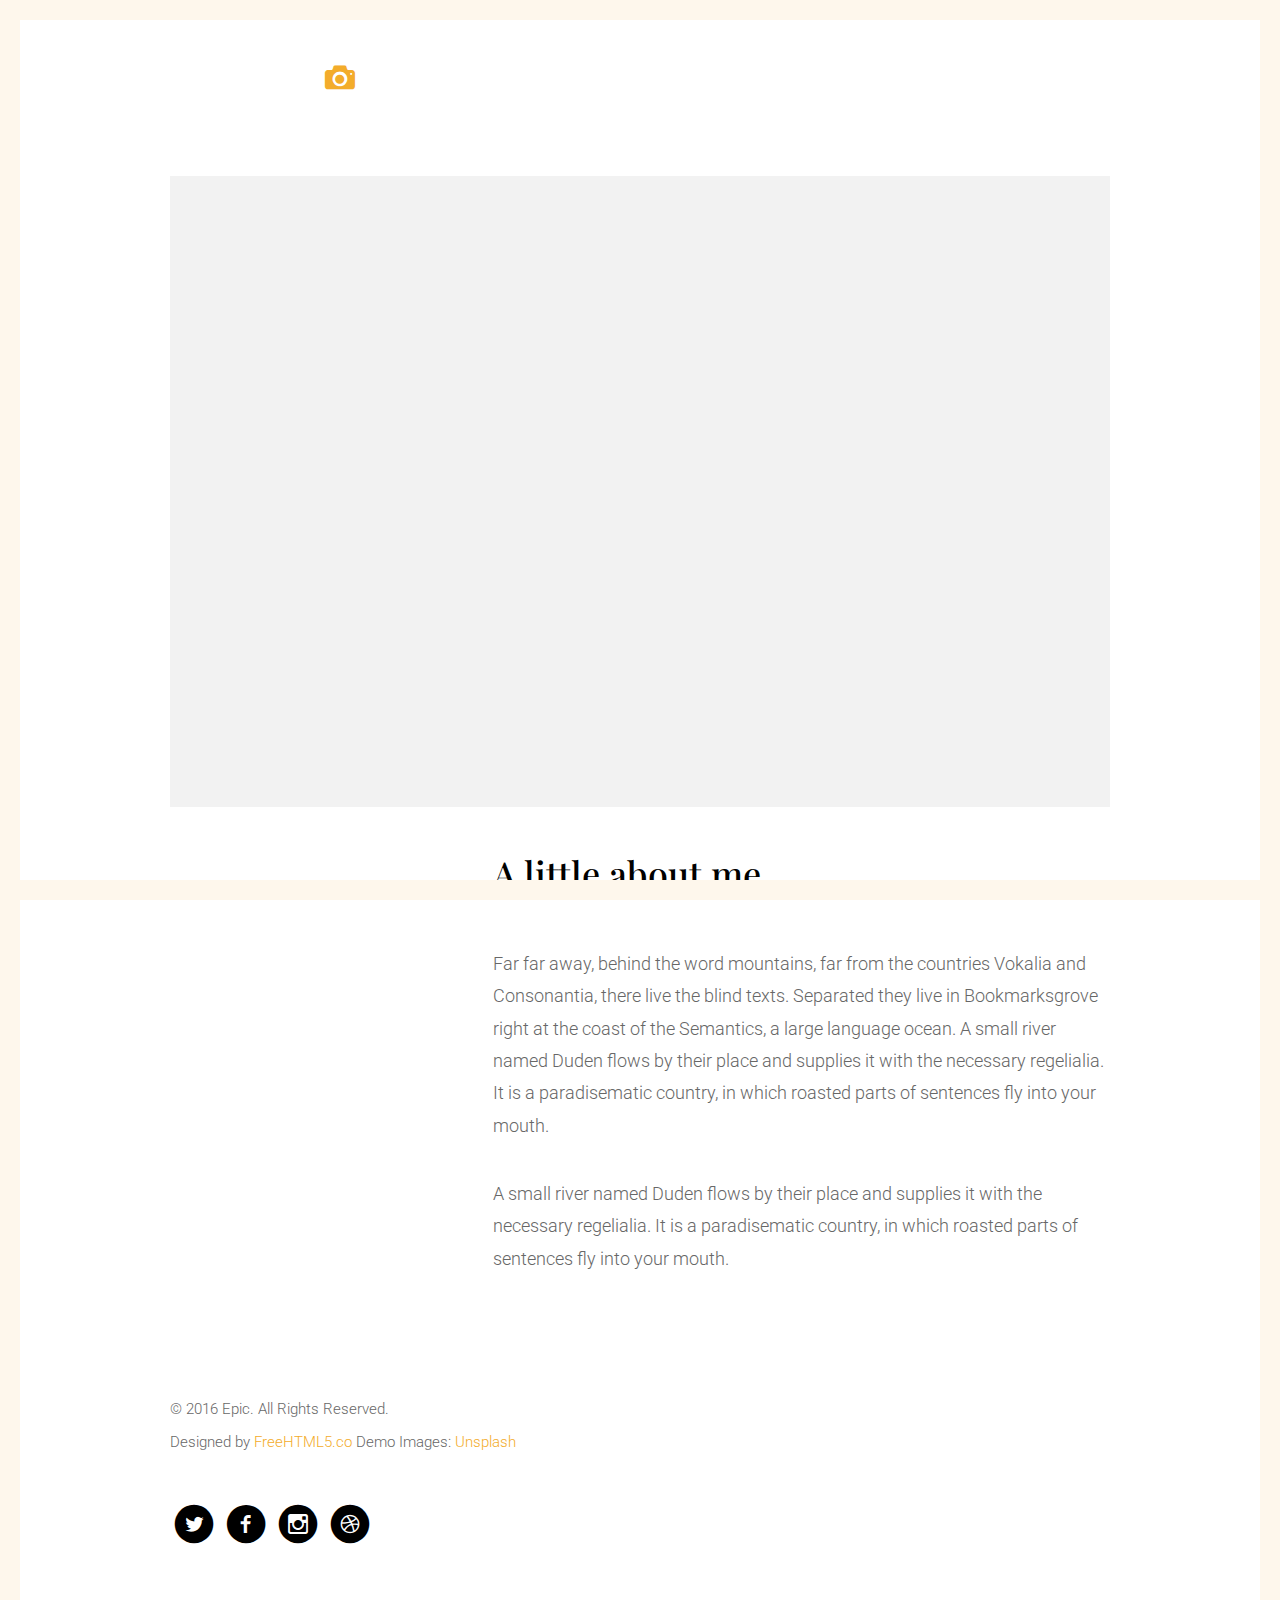
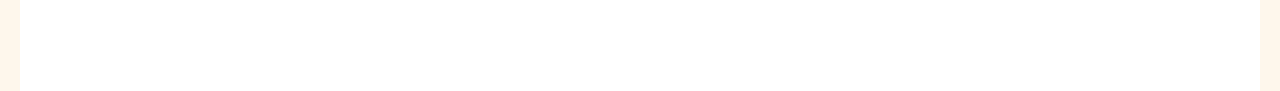
==== about.html @ 27d09622 "first commit" ====
<!DOCTYPE html>
<!--[if lt IE 7]>      <html class="no-js lt-ie9 lt-ie8 lt-ie7"> <![endif]-->
<!--[if IE 7]>         <html class="no-js lt-ie9 lt-ie8"> <![endif]-->
<!--[if IE 8]>         <html class="no-js lt-ie9"> <![endif]-->
<!--[if gt IE 8]><!--> <html class="no-js"> <!--<![endif]-->
	<head>
	<meta charset="utf-8">
	<meta http-equiv="X-UA-Compatible" content="IE=edge">
	<title>Epic &mdash; Fully Responsive Free HTML5 Bootstrap Website Template by FREEHTML5.co</title>
	<meta name="viewport" content="width=device-width, initial-scale=1">
	<meta name="description" content="Free HTML5 Template by FREEHTML5.CO" />
	<meta name="keywords" content="free html5, free template, free bootstrap, website template, html5, css3, mobile first, responsive" />
	<meta name="author" content="FREEHTML5.CO" />

  <!-- 
	//////////////////////////////////////////////////////

	FREE HTML5 TEMPLATE 
	DESIGNED & DEVELOPED by FREEHTML5.CO
		
	Website: 		http://freehtml5.co/
	Email: 			info@freehtml5.co
	Twitter: 		http://twitter.com/fh5co
	Facebook: 		https://www.facebook.com/fh5co

	//////////////////////////////////////////////////////
	 -->

  	<!-- Facebook and Twitter integration -->
	<meta property="og:title" content=""/>
	<meta property="og:image" content=""/>
	<meta property="og:url" content=""/>
	<meta property="og:site_name" content=""/>
	<meta property="og:description" content=""/>
	<meta name="twitter:title" content="" />
	<meta name="twitter:image" content="" />
	<meta name="twitter:url" content="" />
	<meta name="twitter:card" content="" />

	<!-- Place favicon.ico and apple-touch-icon.png in the root directory -->
	<link rel="shortcut icon" href="favicon.ico">
	<!-- Google Fonts -->
	<link href='http://fonts.googleapis.com/css?family=Playfair+Display:400,700,400italic|Roboto:400,300,700' rel='stylesheet' type='text/css'>
	<!-- Animate -->
	<link rel="stylesheet" href="css/animate.css">
	<!-- Icomoon -->
	<link rel="stylesheet" href="css/icomoon.css">
	<!-- Bootstrap  -->
	<link rel="stylesheet" href="css/bootstrap.css">
	<!-- Magnific Popup -->
	<link rel="stylesheet" href="css/magnific-popup.css">

	<link rel="stylesheet" href="css/style.css">

	
	<!-- jQuery -->
	<script src="js/jquery.min.js"></script>
	<!-- jQuery Easing -->
	<script src="js/jquery.easing.1.3.js"></script>
	<!-- Bootstrap -->
	<script src="js/bootstrap.min.js"></script>
	<!-- Waypoints -->
	<script src="js/jquery.waypoints.min.js"></script>
	<!-- Magnific Popup -->
	<script src="js/jquery.magnific-popup.min.js"></script>
	
	<!-- Main JS -->
	<script src="js/main.js"></script>


	<!-- Modernizr JS -->
	<script src="js/modernizr-2.6.2.min.js"></script>
	<!-- FOR IE9 below -->
	<!--[if lt IE 9]>
	<script src="js/respond.min.js"></script>
	<![endif]-->

	</head>
	<body>
	
	<!-- Loader -->
	<div class="fh5co-loader"></div>
	
	<div id="fh5co-logo" class="inside-page">
		<a href="index.html" class="transition"><i class="icon-camera"></i><em><span class="icon-home"></span></em></a>	
	</div>

	<div id="fh5co-main" role="main">
		
		<div class="container">
			
			
			<figure class="fh5co-img">
				<img src="images/single_1.jpg" alt="Free HTML5 Website Template" class="img-responsive animate-box">
			</figure>

			<div class="row">
				<div class="col-md-8 col-md-push-4 fh5co-heading">
					<h1>A little about me</h1>
					<p>Far far away, behind the word mountains, far from the countries Vokalia and Consonantia, there live the blind texts. Separated they live in Bookmarksgrove right at the coast of the Semantics, a large language ocean. A small river named Duden flows by their place and supplies it with the necessary regelialia. It is a paradisematic country, in which roasted parts of sentences fly into your mouth.</p>
					<p>A small river named Duden flows by their place and supplies it with the necessary regelialia. It is a paradisematic country, in which roasted parts of sentences fly into your mouth.</p>
				</div>
			</div>
			<div id="fh5co-footer">
				<p><small>&copy; 2016 Epic. All Rights Reserved. <br> Designed by <a href="http://freehtml5.co/" target="_blank">FreeHTML5.co</a> Demo Images: <a href="http://unsplash.com/" target="_blank">Unsplash</a></small></p>
				<ul class="fh5co-social">
					<li><a href="#"><i class="icon-twitter-with-circle"></i></a></li>
					<li><a href="#"><i class="icon-facebook-with-circle"></i></a></li>
					<li><a href="#"><i class="icon-instagram-with-circle"></i></a></li>
					<li><a href="#"><i class="icon-dribbble-with-circle"></i></a></li>
				</ul>
			</div>
				
		</div>

	</div>

	</body>
</html>
---- css/icomoon.css ----
@font-face {
    font-family: 'icomoon';
    src:    url('../fonts/icomoon/icomoon.eot?85cwyn');
    src:    url('../fonts/icomoon/icomoon.eot?85cwyn#iefix') format('embedded-opentype'),
        url('../fonts/icomoon/icomoon.ttf?85cwyn') format('truetype'),
        url('../fonts/icomoon/icomoon.woff?85cwyn') format('woff'),
        url('../fonts/icomoon/icomoon.svg?85cwyn#icomoon') format('svg');
    font-weight: normal;
    font-style: normal;
}

[class^="icon-"], [class*=" icon-"] {
    /* use !important to prevent issues with browser extensions that change fonts */
    font-family: 'icomoon' !important;
    speak: none;
    font-style: normal;
    font-weight: normal;
    font-variant: normal;
    text-transform: none;
    line-height: 1;

    /* Better Font Rendering =========== */
    -webkit-font-smoothing: antialiased;
    -moz-osx-font-smoothing: grayscale;
}

.icon-add-to-list:before {
    content: "\e900";
}
.icon-classic-computer:before {
    content: "\e901";
}
.icon-controller-fast-backward:before {
    content: "\e902";
}
.icon-creative-commons-attribution:before {
    content: "\e903";
}
.icon-creative-commons-noderivs:before {
    content: "\e904";
}
.icon-creative-commons-noncommercial-eu:before {
    content: "\e905";
}
.icon-creative-commons-noncommercial-us:before {
    content: "\e906";
}
.icon-creative-commons-public-domain:before {
    content: "\e907";
}
.icon-creative-commons-remix:before {
    content: "\e908";
}
.icon-creative-commons-share:before {
    content: "\e909";
}
.icon-creative-commons-sharealike:before {
    content: "\e90a";
}
.icon-creative-commons:before {
    content: "\e90b";
}
.icon-document-landscape:before {
    content: "\e90c";
}
.icon-remove-user:before {
    content: "\e90d";
}
.icon-warning:before {
    content: "\e90e";
}
.icon-arrow-bold-down:before {
    content: "\e90f";
}
.icon-arrow-bold-left:before {
    content: "\e910";
}
.icon-arrow-bold-right:before {
    content: "\e911";
}
.icon-arrow-bold-up:before {
    content: "\e912";
}
.icon-arrow-down:before {
    content: "\e913";
}
.icon-arrow-left:before {
    content: "\e914";
}
.icon-arrow-long-down:before {
    content: "\e915";
}
.icon-arrow-long-left:before {
    content: "\e916";
}
.icon-arrow-long-right:before {
    content: "\e917";
}
.icon-arrow-long-up:before {
    content: "\e918";
}
.icon-arrow-right:before {
    content: "\e919";
}
.icon-arrow-up:before {
    content: "\e91a";
}
.icon-arrow-with-circle-down:before {
    content: "\e91b";
}
.icon-arrow-with-circle-left:before {
    content: "\e91c";
}
.icon-arrow-with-circle-right:before {
    content: "\e91d";
}
.icon-arrow-with-circle-up:before {
    content: "\e91e";
}
.icon-bookmark:before {
    content: "\e91f";
}
.icon-bookmarks:before {
    content: "\e920";
}
.icon-chevron-down:before {
    content: "\e921";
}
.icon-chevron-left:before {
    content: "\e922";
}
.icon-chevron-right:before {
    content: "\e923";
}
.icon-chevron-small-down:before {
    content: "\e924";
}
.icon-chevron-small-left:before {
    content: "\e925";
}
.icon-chevron-small-right:before {
    content: "\e926";
}
.icon-chevron-small-up:before {
    content: "\e927";
}
.icon-chevron-thin-down:before {
    content: "\e928";
}
.icon-chevron-thin-left:before {
    content: "\e929";
}
.icon-chevron-thin-right:before {
    content: "\e92a";
}
.icon-chevron-thin-up:before {
    content: "\e92b";
}
.icon-chevron-up:before {
    content: "\e92c";
}
.icon-chevron-with-circle-down:before {
    content: "\e92d";
}
.icon-chevron-with-circle-left:before {
    content: "\e92e";
}
.icon-chevron-with-circle-right:before {
    content: "\e92f";
}
.icon-chevron-with-circle-up:before {
    content: "\e930";
}
.icon-cloud:before {
    content: "\e931";
}
.icon-controller-fast-forward:before {
    content: "\e932";
}
.icon-controller-jump-to-start:before {
    content: "\e933";
}
.icon-controller-next:before {
    content: "\e934";
}
.icon-controller-paus:before {
    content: "\e935";
}
.icon-controller-play:before {
    content: "\e936";
}
.icon-controller-record:before {
    content: "\e937";
}
.icon-controller-stop:before {
    content: "\e938";
}
.icon-controller-volume:before {
    content: "\e939";
}
.icon-dot-single:before {
    content: "\e93a";
}
.icon-dots-three-horizontal:before {
    content: "\e93b";
}
.icon-dots-three-vertical:before {
    content: "\e93c";
}
.icon-dots-two-horizontal:before {
    content: "\e93d";
}
.icon-dots-two-vertical:before {
    content: "\e93e";
}
.icon-download:before {
    content: "\e93f";
}
.icon-emoji-flirt:before {
    content: "\e940";
}
.icon-flow-branch:before {
    content: "\e941";
}
.icon-flow-cascade:before {
    content: "\e942";
}
.icon-flow-line:before {
    content: "\e943";
}
.icon-flow-parallel:before {
    content: "\e944";
}
.icon-flow-tree:before {
    content: "\e945";
}
.icon-install:before {
    content: "\e946";
}
.icon-layers:before {
    content: "\e947";
}
.icon-open-book:before {
    content: "\e948";
}
.icon-resize-100:before {
    content: "\e949";
}
.icon-resize-full-screen:before {
    content: "\e94a";
}
.icon-save:before {
    content: "\e94b";
}
.icon-select-arrows:before {
    content: "\e94c";
}
.icon-sound-mute:before {
    content: "\e94d";
}
.icon-sound:before {
    content: "\e94e";
}
.icon-trash:before {
    content: "\e94f";
}
.icon-triangle-down:before {
    content: "\e950";
}
.icon-triangle-left:before {
    content: "\e951";
}
.icon-triangle-right:before {
    content: "\e952";
}
.icon-triangle-up:before {
    content: "\e953";
}
.icon-uninstall:before {
    content: "\e954";
}
.icon-upload-to-cloud:before {
    content: "\e955";
}
.icon-upload:before {
    content: "\e956";
}
.icon-add-user:before {
    content: "\e957";
}
.icon-address:before {
    content: "\e958";
}
.icon-adjust:before {
    content: "\e959";
}
.icon-air:before {
    content: "\e95a";
}
.icon-aircraft-landing:before {
    content: "\e95b";
}
.icon-aircraft-take-off:before {
    content: "\e95c";
}
.icon-aircraft:before {
    content: "\e95d";
}
.icon-align-bottom:before {
    content: "\e95e";
}
.icon-align-horizontal-middle:before {
    content: "\e95f";
}
.icon-align-left:before {
    content: "\e960";
}
.icon-align-right:before {
    content: "\e961";
}
.icon-align-top:before {
    content: "\e962";
}
.icon-align-vertical-middle:before {
    content: "\e963";
}
.icon-archive:before {
    content: "\e964";
}
.icon-area-graph:before {
    content: "\e965";
}
.icon-attachment:before {
    content: "\e966";
}
.icon-awareness-ribbon:before {
    content: "\e967";
}
.icon-back-in-time:before {
    content: "\e968";
}
.icon-back:before {
    content: "\e969";
}
.icon-bar-graph:before {
    content: "\e96a";
}
.icon-battery:before {
    content: "\e96b";
}
.icon-beamed-note:before {
    content: "\e96c";
}
.icon-bell:before {
    content: "\e96d";
}
.icon-blackboard:before {
    content: "\e96e";
}
.icon-block:before {
    content: "\e96f";
}
.icon-book:before {
    content: "\e970";
}
.icon-bowl:before {
    content: "\e971";
}
.icon-box:before {
    content: "\e972";
}
.icon-briefcase:before {
    content: "\e973";
}
.icon-browser:before {
    content: "\e974";
}
.icon-brush:before {
    content: "\e975";
}
.icon-bucket:before {
    content: "\e976";
}
.icon-cake:before {
    content: "\e977";
}
.icon-calculator:before {
    content: "\e978";
}
.icon-calendar:before {
    content: "\e979";
}
.icon-camera:before {
    content: "\e97a";
}
.icon-ccw:before {
    content: "\e97b";
}
.icon-chat:before {
    content: "\e97c";
}
.icon-check:before {
    content: "\e97d";
}
.icon-circle-with-cross:before {
    content: "\e97e";
}
.icon-circle-with-minus:before {
    content: "\e97f";
}
.icon-circle-with-plus:before {
    content: "\e980";
}
.icon-circle:before {
    content: "\e981";
}
.icon-circular-graph:before {
    content: "\e982";
}
.icon-clapperboard:before {
    content: "\e983";
}
.icon-clipboard:before {
    content: "\e984";
}
.icon-clock:before {
    content: "\e985";
}
.icon-code:before {
    content: "\e986";
}
.icon-cog:before {
    content: "\e987";
}
.icon-colours:before {
    content: "\e988";
}
.icon-compass:before {
    content: "\e989";
}
.icon-copy:before {
    content: "\e98a";
}
.icon-credit-card:before {
    content: "\e98b";
}
.icon-credit:before {
    content: "\e98c";
}
.icon-cross:before {
    content: "\e98d";
}
.icon-cup:before {
    content: "\e98e";
}
.icon-cw:before {
    content: "\e98f";
}
.icon-cycle:before {
    content: "\e990";
}
.icon-database:before {
    content: "\e991";
}
.icon-dial-pad:before {
    content: "\e992";
}
.icon-direction:before {
    content: "\e993";
}
.icon-document:before {
    content: "\e994";
}
.icon-documents:before {
    content: "\e995";
}
.icon-drink:before {
    content: "\e996";
}
.icon-drive:before {
    content: "\e997";
}
.icon-drop:before {
    content: "\e998";
}
.icon-edit:before {
    content: "\e999";
}
.icon-email:before {
    content: "\e99a";
}
.icon-emoji-happy:before {
    content: "\e99b";
}
.icon-emoji-neutral:before {
    content: "\e99c";
}
.icon-emoji-sad:before {
    content: "\e99d";
}
.icon-erase:before {
    content: "\e99e";
}
.icon-eraser:before {
    content: "\e99f";
}
.icon-export:before {
    content: "\e9a0";
}
.icon-eye:before {
    content: "\e9a1";
}
.icon-feather:before {
    content: "\e9a2";
}
.icon-flag:before {
    content: "\e9a3";
}
.icon-flash:before {
    content: "\e9a4";
}
.icon-flashlight:before {
    content: "\e9a5";
}
.icon-flat-brush:before {
    content: "\e9a6";
}
.icon-folder-images:before {
    content: "\e9a7";
}
.icon-folder-music:before {
    content: "\e9a8";
}
.icon-folder-video:before {
    content: "\e9a9";
}
.icon-folder:before {
    content: "\e9aa";
}
.icon-forward:before {
    content: "\e9ab";
}
.icon-funnel:before {
    content: "\e9ac";
}
.icon-game-controller:before {
    content: "\e9ad";
}
.icon-gauge:before {
    content: "\e9ae";
}
.icon-globe:before {
    content: "\e9af";
}
.icon-graduation-cap:before {
    content: "\e9b0";
}
.icon-grid:before {
    content: "\e9b1";
}
.icon-hair-cross:before {
    content: "\e9b2";
}
.icon-hand:before {
    content: "\e9b3";
}
.icon-heart-outlined:before {
    content: "\e9b4";
}
.icon-heart:before {
    content: "\e9b5";
}
.icon-help-with-circle:before {
    content: "\e9b6";
}
.icon-help:before {
    content: "\e9b7";
}
.icon-home:before {
    content: "\e9b8";
}
.icon-hour-glass:before {
    content: "\e9b9";
}
.icon-image-inverted:before {
    content: "\e9ba";
}
.icon-image:before {
    content: "\e9bb";
}
.icon-images:before {
    content: "\e9bc";
}
.icon-inbox:before {
    content: "\e9bd";
}
.icon-infinity:before {
    content: "\e9be";
}
.icon-info-with-circle:before {
    content: "\e9bf";
}
.icon-info:before {
    content: "\e9c0";
}
.icon-key:before {
    content: "\e9c1";
}
.icon-keyboard:before {
    content: "\e9c2";
}
.icon-lab-flask:before {
    content: "\e9c3";
}
.icon-landline:before {
    content: "\e9c4";
}
.icon-language:before {
    content: "\e9c5";
}
.icon-laptop:before {
    content: "\e9c6";
}
.icon-leaf:before {
    content: "\e9c7";
}
.icon-level-down:before {
    content: "\e9c8";
}
.icon-level-up:before {
    content: "\e9c9";
}
.icon-lifebuoy:before {
    content: "\e9ca";
}
.icon-light-bulb:before {
    content: "\e9cb";
}
.icon-light-down:before {
    content: "\e9cc";
}
.icon-light-up:before {
    content: "\e9cd";
}
.icon-line-graph:before {
    content: "\e9ce";
}
.icon-link:before {
    content: "\e9cf";
}
.icon-list:before {
    content: "\e9d0";
}
.icon-location-pin:before {
    content: "\e9d1";
}
.icon-location:before {
    content: "\e9d2";
}
.icon-lock-open:before {
    content: "\e9d3";
}
.icon-lock:before {
    content: "\e9d4";
}
.icon-log-out:before {
    content: "\e9d5";
}
.icon-login:before {
    content: "\e9d6";
}
.icon-loop:before {
    content: "\e9d7";
}
.icon-magnet:before {
    content: "\e9d8";
}
.icon-magnifying-glass:before {
    content: "\e9d9";
}
.icon-mail:before {
    content: "\e9da";
}
.icon-man:before {
    content: "\e9db";
}
.icon-map:before {
    content: "\e9dc";
}
.icon-mask:before {
    content: "\e9dd";
}
.icon-medal:before {
    content: "\e9de";
}
.icon-megaphone:before {
    content: "\e9df";
}
.icon-menu:before {
    content: "\e9e0";
}
.icon-message:before {
    content: "\e9e1";
}
.icon-mic:before {
    content: "\e9e2";
}
.icon-minus:before {
    content: "\e9e3";
}
.icon-mobile:before {
    content: "\e9e4";
}
.icon-modern-mic:before {
    content: "\e9e5";
}
.icon-moon:before {
    content: "\e9e6";
}
.icon-mouse:before {
    content: "\e9e7";
}
.icon-music:before {
    content: "\e9e8";
}
.icon-network:before {
    content: "\e9e9";
}
.icon-new-message:before {
    content: "\e9ea";
}
.icon-new:before {
    content: "\e9eb";
}
.icon-news:before {
    content: "\e9ec";
}
.icon-note:before {
    content: "\e9ed";
}
.icon-notification:before {
    content: "\e9ee";
}
.icon-old-mobile:before {
    content: "\e9ef";
}
.icon-old-phone:before {
    content: "\e9f0";
}
.icon-palette:before {
    content: "\e9f1";
}
.icon-paper-plane:before {
    content: "\e9f2";
}
.icon-pencil:before {
    content: "\e9f3";
}
.icon-phone:before {
    content: "\e9f4";
}
.icon-pie-chart:before {
    content: "\e9f5";
}
.icon-pin:before {
    content: "\e9f6";
}
.icon-plus:before {
    content: "\e9f7";
}
.icon-popup:before {
    content: "\e9f8";
}
.icon-power-plug:before {
    content: "\e9f9";
}
.icon-price-ribbon:before {
    content: "\e9fa";
}
.icon-price-tag:before {
    content: "\e9fb";
}
.icon-print:before {
    content: "\e9fc";
}
.icon-progress-empty:before {
    content: "\e9fd";
}
.icon-progress-full:before {
    content: "\e9fe";
}
.icon-progress-one:before {
    content: "\e9ff";
}
.icon-progress-two:before {
    content: "\ea00";
}
.icon-publish:before {
    content: "\ea01";
}
.icon-quote:before {
    content: "\ea02";
}
.icon-radio:before {
    content: "\ea03";
}
.icon-reply-all:before {
    content: "\ea04";
}
.icon-reply:before {
    content: "\ea05";
}
.icon-retweet:before {
    content: "\ea06";
}
.icon-rocket:before {
    content: "\ea07";
}
.icon-round-brush:before {
    content: "\ea08";
}
.icon-rss:before {
    content: "\ea09";
}
.icon-ruler:before {
    content: "\ea0a";
}
.icon-scissors:before {
    content: "\ea0b";
}
.icon-share-alternitive:before {
    content: "\ea0c";
}
.icon-share:before {
    content: "\ea0d";
}
.icon-shareable:before {
    content: "\ea0e";
}
.icon-shield:before {
    content: "\ea0f";
}
.icon-shop:before {
    content: "\ea10";
}
.icon-shopping-bag:before {
    content: "\ea11";
}
.icon-shopping-basket:before {
    content: "\ea12";
}
.icon-shopping-cart:before {
    content: "\ea13";
}
.icon-shuffle:before {
    content: "\ea14";
}
.icon-signal:before {
    content: "\ea15";
}
.icon-sound-mix:before {
    content: "\ea16";
}
.icon-sports-club:before {
    content: "\ea17";
}
.icon-spreadsheet:before {
    content: "\ea18";
}
.icon-squared-cross:before {
    content: "\ea19";
}
.icon-squared-minus:before {
    content: "\ea1a";
}
.icon-squared-plus:before {
    content: "\ea1b";
}
.icon-star-outlined:before {
    content: "\ea1c";
}
.icon-star:before {
    content: "\ea1d";
}
.icon-stopwatch:before {
    content: "\ea1e";
}
.icon-suitcase:before {
    content: "\ea1f";
}
.icon-swap:before {
    content: "\ea20";
}
.icon-sweden:before {
    content: "\ea21";
}
.icon-switch:before {
    content: "\ea22";
}
.icon-tablet:before {
    content: "\ea23";
}
.icon-tag:before {
    content: "\ea24";
}
.icon-text-document-inverted:before {
    content: "\ea25";
}
.icon-text-document:before {
    content: "\ea26";
}
.icon-text:before {
    content: "\ea27";
}
.icon-thermometer:before {
    content: "\ea28";
}
.icon-thumbs-down:before {
    content: "\ea29";
}
.icon-thumbs-up:before {
    content: "\ea2a";
}
.icon-thunder-cloud:before {
    content: "\ea2b";
}
.icon-ticket:before {
    content: "\ea2c";
}
.icon-time-slot:before {
    content: "\ea2d";
}
.icon-tools:before {
    content: "\ea2e";
}
.icon-traffic-cone:before {
    content: "\ea2f";
}
.icon-tree:before {
    content: "\ea30";
}
.icon-trophy:before {
    content: "\ea31";
}
.icon-tv:before {
    content: "\ea32";
}
.icon-typing:before {
    content: "\ea33";
}
.icon-unread:before {
    content: "\ea34";
}
.icon-untag:before {
    content: "\ea35";
}
.icon-user:before {
    content: "\ea36";
}
.icon-users:before {
    content: "\ea37";
}
.icon-v-card:before {
    content: "\ea38";
}
.icon-video:before {
    content: "\ea39";
}
.icon-vinyl:before {
    content: "\ea3a";
}
.icon-voicemail:before {
    content: "\ea3b";
}
.icon-wallet:before {
    content: "\ea3c";
}
.icon-water:before {
    content: "\ea3d";
}
.icon-px-with-circle:before {
    content: "\ea3e";
}
.icon-px:before {
    content: "\ea3f";
}
.icon-basecamp:before {
    content: "\ea40";
}
.icon-behance:before {
    content: "\ea41";
}
.icon-creative-cloud:before {
    content: "\ea42";
}
.icon-dropbox:before {
    content: "\ea43";
}
.icon-evernote:before {
    content: "\ea44";
}
.icon-flattr:before {
    content: "\ea45";
}
.icon-foursquare:before {
    content: "\ea46";
}
.icon-google-drive:before {
    content: "\ea47";
}
.icon-google-hangouts:before {
    content: "\ea48";
}
.icon-grooveshark:before {
    content: "\ea49";
}
.icon-icloud:before {
    content: "\ea4a";
}
.icon-mixi:before {
    content: "\ea4b";
}
.icon-onedrive:before {
    content: "\ea4c";
}
.icon-paypal:before {
    content: "\ea4d";
}
.icon-picasa:before {
    content: "\ea4e";
}
.icon-qq:before {
    content: "\ea4f";
}
.icon-rdio-with-circle:before {
    content: "\ea50";
}
.icon-renren:before {
    content: "\ea51";
}
.icon-scribd:before {
    content: "\ea52";
}
.icon-sina-weibo:before {
    content: "\ea53";
}
.icon-skype-with-circle:before {
    content: "\ea54";
}
.icon-skype:before {
    content: "\ea55";
}
.icon-slideshare:before {
    content: "\ea56";
}
.icon-smashing:before {
    content: "\ea57";
}
.icon-soundcloud:before {
    content: "\ea58";
}
.icon-spotify-with-circle:before {
    content: "\ea59";
}
.icon-spotify:before {
    content: "\ea5a";
}
.icon-swarm:before {
    content: "\ea5b";
}
.icon-vine-with-circle:before {
    content: "\ea5c";
}
.icon-vine:before {
    content: "\ea5d";
}
.icon-vk-alternitive:before {
    content: "\ea5e";
}
.icon-vk-with-circle:before {
    content: "\ea5f";
}
.icon-vk:before {
    content: "\ea60";
}
.icon-xing-with-circle:before {
    content: "\ea61";
}
.icon-xing:before {
    content: "\ea62";
}
.icon-yelp:before {
    content: "\ea63";
}
.icon-dribbble-with-circle:before {
    content: "\ea64";
}
.icon-dribbble:before {
    content: "\ea65";
}
.icon-facebook-with-circle:before {
    content: "\ea66";
}
.icon-facebook:before {
    content: "\ea67";
}
.icon-flickr-with-circle:before {
    content: "\ea68";
}
.icon-flickr:before {
    content: "\ea69";
}
.icon-github-with-circle:before {
    content: "\ea6a";
}
.icon-github:before {
    content: "\ea6b";
}
.icon-google-with-circle:before {
    content: "\ea6c";
}
.icon-google:before {
    content: "\ea6d";
}
.icon-instagram-with-circle:before {
    content: "\ea6e";
}
.icon-instagram:before {
    content: "\ea6f";
}
.icon-lastfm-with-circle:before {
    content: "\ea70";
}
.icon-lastfm:before {
    content: "\ea71";
}
.icon-linkedin-with-circle:before {
    content: "\ea72";
}
.icon-linkedin:before {
    content: "\ea73";
}
.icon-pinterest-with-circle:before {
    content: "\ea74";
}
.icon-pinterest:before {
    content: "\ea75";
}
.icon-rdio:before {
    content: "\ea76";
}
.icon-stumbleupon-with-circle:before {
    content: "\ea77";
}
.icon-stumbleupon:before {
    content: "\ea78";
}
.icon-tumblr-with-circle:before {
    content: "\ea79";
}
.icon-tumblr:before {
    content: "\ea7a";
}
.icon-twitter-with-circle:before {
    content: "\ea7b";
}
.icon-twitter:before {
    content: "\ea7c";
}
.icon-vimeo-with-circle:before {
    content: "\ea7d";
}
.icon-vimeo:before {
    content: "\ea7e";
}
.icon-youtube-with-circle:before {
    content: "\ea7f";
}
.icon-youtube:before {
    content: "\ea80";
}
.icon-eye3:before {
    content: "\e000";
}
.icon-paper-clip:before {
    content: "\e001";
}
.icon-mail2:before {
    content: "\e002";
}
.icon-toggle:before {
    content: "\e003";
}
.icon-layout:before {
    content: "\e004";
}
.icon-link2:before {
    content: "\e005";
}
.icon-bell3:before {
    content: "\e006";
}
.icon-lock2:before {
    content: "\e007";
}
.icon-unlock:before {
    content: "\e008";
}
.icon-ribbon:before {
    content: "\e009";
}
.icon-image3:before {
    content: "\e010";
}
.icon-signal2:before {
    content: "\e011";
}
.icon-target2:before {
    content: "\e012";
}
.icon-clipboard2:before {
    content: "\e013";
}
.icon-clock3:before {
    content: "\e014";
}
.icon-watch:before {
    content: "\e015";
}
.icon-air-play:before {
    content: "\e016";
}
.icon-camera3:before {
    content: "\e017";
}
.icon-video2:before {
    content: "\e018";
}
.icon-disc:before {
    content: "\e019";
}
.icon-printer2:before {
    content: "\e020";
}
.icon-monitor2:before {
    content: "\e021";
}
.icon-server:before {
    content: "\e022";
}
.icon-cog3:before {
    content: "\e023";
}
.icon-heart3:before {
    content: "\e024";
}
.icon-paragraph:before {
    content: "\e025";
}
.icon-align-justify:before {
    content: "\e026";
}
.icon-align-left2:before {
    content: "\e027";
}
.icon-align-center:before {
    content: "\e028";
}
.icon-align-right2:before {
    content: "\e029";
}
.icon-book3:before {
    content: "\e030";
}
.icon-layers2:before {
    content: "\e031";
}
.icon-stack:before {
    content: "\e032";
}
.icon-stack-2:before {
    content: "\e033";
}
.icon-paper:before {
    content: "\e034";
}
.icon-paper-stack:before {
    content: "\e035";
}
.icon-search2:before {
    content: "\e036";
}
.icon-zoom-in:before {
    content: "\e037";
}
.icon-zoom-out:before {
    content: "\e038";
}
.icon-reply3:before {
    content: "\e039";
}
.icon-circle-plus:before {
    content: "\e040";
}
.icon-circle-minus:before {
    content: "\e041";
}
.icon-circle-check:before {
    content: "\e042";
}
.icon-circle-cross:before {
    content: "\e043";
}
.icon-square-plus:before {
    content: "\e044";
}
.icon-square-minus:before {
    content: "\e045";
}
.icon-square-check:before {
    content: "\e046";
}
.icon-square-cross:before {
    content: "\e047";
}
.icon-microphone2:before {
    content: "\e048";
}
.icon-record:before {
    content: "\e049";
}
.icon-skip-back:before {
    content: "\e050";
}
.icon-rewind:before {
    content: "\e051";
}
.icon-play2:before {
    content: "\e052";
}
.icon-pause:before {
    content: "\e053";
}
.icon-stop:before {
    content: "\e054";
}
.icon-fast-forward2:before {
    content: "\e055";
}
.icon-skip-forward:before {
    content: "\e056";
}
.icon-shuffle2:before {
    content: "\e057";
}
.icon-repeat:before {
    content: "\e058";
}
.icon-folder3:before {
    content: "\e059";
}
.icon-umbrella:before {
    content: "\e060";
}
.icon-moon3:before {
    content: "\e061";
}
.icon-thermometer2:before {
    content: "\e062";
}
.icon-drop2:before {
    content: "\e063";
}
.icon-sun2:before {
    content: "\e064";
}
.icon-cloud3:before {
    content: "\e065";
}
.icon-cloud-upload:before {
    content: "\e066";
}
.icon-cloud-download:before {
    content: "\e067";
}
.icon-upload3:before {
    content: "\e068";
}
.icon-download3:before {
    content: "\e069";
}
.icon-location3:before {
    content: "\e070";
}
.icon-location-2:before {
    content: "\e071";
}
.icon-map2:before {
    content: "\e072";
}
.icon-battery2:before {
    content: "\e073";
}
.icon-head:before {
    content: "\e074";
}
.icon-briefcase2:before {
    content: "\e075";
}
.icon-speech-bubble:before {
    content: "\e076";
}
.icon-anchor:before {
    content: "\e077";
}
.icon-globe2:before {
    content: "\e078";
}
.icon-box3:before {
    content: "\e079";
}
.icon-reload:before {
    content: "\e080";
}
.icon-share2:before {
    content: "\e081";
}
.icon-marquee:before {
    content: "\e082";
}
.icon-marquee-plus:before {
    content: "\e083";
}
.icon-marquee-minus:before {
    content: "\e084";
}
.icon-tag3:before {
    content: "\e085";
}
.icon-power:before {
    content: "\e086";
}
.icon-command:before {
    content: "\e087";
}
.icon-alt:before {
    content: "\e088";
}
.icon-esc:before {
    content: "\e089";
}
.icon-bar-graph2:before {
    content: "\e090";
}
.icon-bar-graph-2:before {
    content: "\e091";
}
.icon-pie-graph:before {
    content: "\e092";
}
.icon-star2:before {
    content: "\e093";
}
.icon-arrow-left2:before {
    content: "\e094";
}
.icon-arrow-right2:before {
    content: "\e095";
}
.icon-arrow-up2:before {
    content: "\e096";
}
.icon-arrow-down2:before {
    content: "\e097";
}
.icon-volume:before {
    content: "\e098";
}
.icon-mute:before {
    content: "\e099";
}
.icon-content-right:before {
    content: "\e100";
}
.icon-content-left:before {
    content: "\e101";
}
.icon-grid2:before {
    content: "\e102";
}
.icon-grid-2:before {
    content: "\e103";
}
.icon-columns:before {
    content: "\e104";
}
.icon-loader:before {
    content: "\e105";
}
.icon-bag:before {
    content: "\e106";
}
.icon-ban:before {
    content: "\e107";
}
.icon-flag3:before {
    content: "\e108";
}
.icon-trash3:before {
    content: "\e109";
}
.icon-expand:before {
    content: "\e110";
}
.icon-contract:before {
    content: "\e111";
}
.icon-maximize:before {
    content: "\e112";
}
.icon-minimize:before {
    content: "\e113";
}
.icon-plus3:before {
    content: "\e114";
}
.icon-minus2:before {
    content: "\e115";
}
.icon-check2:before {
    content: "\e116";
}
.icon-cross3:before {
    content: "\e117";
}
.icon-move:before {
    content: "\e118";
}
.icon-delete:before {
    content: "\e119";
}
.icon-menu2:before {
    content: "\e120";
}
.icon-archive2:before {
    content: "\e121";
}
.icon-inbox2:before {
    content: "\e122";
}
.icon-outbox:before {
    content: "\e123";
}
.icon-file:before {
    content: "\e124";
}
.icon-file-add:before {
    content: "\e125";
}
.icon-file-subtract:before {
    content: "\e126";
}
.icon-help2:before {
    content: "\e127";
}
.icon-open:before {
    content: "\e128";
}
.icon-ellipsis:before {
    content: "\e129";
}
---- css/style.css ----
@font-face {
  font-family: 'icomoon';
  src: url("../fonts/icomoon/icomoon.eot?srf3rx");
  src: url("../fonts/icomoon/icomoon.eot?srf3rx#iefix") format("embedded-opentype"), url("../fonts/icomoon/icomoon.ttf?srf3rx") format("truetype"), url("../fonts/icomoon/icomoon.woff?srf3rx") format("woff"), url("../fonts/icomoon/icomoon.svg?srf3rx#icomoon") format("svg");
  font-weight: normal;
  font-style: normal;
}
html, body {
  background: #fff;
}

body {
  font-family: "Roboto", arial, sans-serif;
  font-size: 18px;
  font-weight: 300;
  line-height: 1.8;
  color: #676767;
}
body.fh5co-overflow {
  overflow-x: auto;
}

body:before, body:after {
  content: "";
  position: fixed;
  background: #fef7ec;
  left: 0;
  right: 0;
  height: 20px;
  z-index: 1002;
}
@media screen and (max-width: 768px) {
  body:before, body:after {
    display: none;
  }
}

body:before {
  top: 0;
}

body:after {
  bottom: 0;
}

body {
  border-left: 20px solid #fef7ec;
  border-right: 20px solid #fef7ec;
}
@media screen and (max-width: 768px) {
  body {
    border-left: 0;
    border-right: 0;
  }
}

::-webkit-selection {
  color: #fff;
  background: #f7c873;
}

::-moz-selection {
  color: #fff;
  background: #f7c873;
}

::selection {
  color: #fff;
  background: #f7c873;
}

a {
  color: #f7c873;
  -webkit-transition: 0.5s;
  -o-transition: 0.5s;
  transition: 0.5s;
  color: #f3ac2b;
}
a:hover, a:focus, a:active {
  color: #de930d;
  outline: none;
  text-decoration: none;
}

h1, h2, h3, h4, h5, h6 {
  font-family: "Playfair Display", times, serif;
  color: #000;
  margin-bottom: 1.5em;
  clear: both;
}

p {
  margin-bottom: 2em;
}

.btn {
  margin-right: 4px;
  margin-bottom: 4px;
  font-family: "Playfair Display", times, serif;
  font-size: 12px;
  letter-spacing: 2px;
  text-transform: uppercase;
  font-weight: 700;
  -webkit-border-radius: 4px;
  -moz-border-radius: 4px;
  -ms-border-radius: 4px;
  border-radius: 4px;
  -webkit-transition: 0.5s;
  -o-transition: 0.5s;
  transition: 0.5s;
}
.btn.btn-md {
  padding: 10px 20px !important;
}
.btn.btn-lg {
  padding: 18px 36px !important;
}
.btn:hover, .btn:active, .btn:focus {
  box-shadow: none !important;
  outline: none !important;
}

.btn-primary {
  background: #f7c873;
  color: #fff;
  border: 2px solid #f7c873;
}
.btn-primary:hover, .btn-primary:focus, .btn-primary:active {
  background: #f6bf5b !important;
  border-color: #f6bf5b !important;
}
.btn-primary.btn-outline {
  background: transparent;
  color: #f7c873;
  border: 2px solid #f7c873;
}
.btn-primary.btn-outline:hover, .btn-primary.btn-outline:focus, .btn-primary.btn-outline:active {
  background: #f7c873;
  color: #fff;
}

.btn-success {
  background: #58ca7e;
  color: #fff;
  border: 2px solid #58ca7e;
}
.btn-success:hover, .btn-success:focus, .btn-success:active {
  background: #45c46f !important;
  border-color: #45c46f !important;
}
.btn-success.btn-outline {
  background: transparent;
  color: #58ca7e;
  border: 2px solid #58ca7e;
}
.btn-success.btn-outline:hover, .btn-success.btn-outline:focus, .btn-success.btn-outline:active {
  background: #58ca7e;
  color: #fff;
}

.btn-info {
  background: #1784fb;
  color: #fff;
  border: 2px solid #1784fb;
}
.btn-info:hover, .btn-info:focus, .btn-info:active {
  background: #0477f4 !important;
  border-color: #0477f4 !important;
}
.btn-info.btn-outline {
  background: transparent;
  color: #1784fb;
  border: 2px solid #1784fb;
}
.btn-info.btn-outline:hover, .btn-info.btn-outline:focus, .btn-info.btn-outline:active {
  background: #1784fb;
  color: #fff;
}

.btn-warning {
  background: #fed330;
  color: #fff;
  border: 2px solid #fed330;
}
.btn-warning:hover, .btn-warning:focus, .btn-warning:active {
  background: #fece17 !important;
  border-color: #fece17 !important;
}
.btn-warning.btn-outline {
  background: transparent;
  color: #fed330;
  border: 2px solid #fed330;
}
.btn-warning.btn-outline:hover, .btn-warning.btn-outline:focus, .btn-warning.btn-outline:active {
  background: #fed330;
  color: #fff;
}

.btn-danger {
  background: #fb4f59;
  color: #fff;
  border: 2px solid #fb4f59;
}
.btn-danger:hover, .btn-danger:focus, .btn-danger:active {
  background: #fa3641 !important;
  border-color: #fa3641 !important;
}
.btn-danger.btn-outline {
  background: transparent;
  color: #fb4f59;
  border: 2px solid #fb4f59;
}
.btn-danger.btn-outline:hover, .btn-danger.btn-outline:focus, .btn-danger.btn-outline:active {
  background: #fb4f59;
  color: #fff;
}

.btn-outline {
  background: none;
  border: 2px solid gray;
  font-size: 12px;
  letter-spacing: 2px;
  text-transform: uppercase;
  -webkit-transition: 0.3s;
  -o-transition: 0.3s;
  transition: 0.3s;
}
.btn-outline:hover, .btn-outline:focus, .btn-outline:active {
  box-shadow: none;
}

.form-control {
  box-shadow: none;
  background: transparent;
  border: 2px solid rgba(0, 0, 0, 0.1);
  height: 54px;
  font-size: 18px;
  font-weight: 300;
}
.form-control:active, .form-control:focus {
  outline: none;
  box-shadow: none;
  border-color: #f7c873;
}

#fh5co-logo {
  padding-top: 3.5em;
  text-align: center;
}
#fh5co-logo > a {
  position: relative;
  font-family: "Garamond", Georgia, Serif;
  display: block;
  font-size: 30px;
  text-align: center;
  width: 800px;
  margin: 0 auto;
  height: 50px;
}
#fh5co-logo > a i, #fh5co-logo > a em {
  position: absolute;
  top: 0;
  left: 0;
  width: 200px;
  text-align: center;
  display: block;
  -webkit-transition: 0.5s;
  -o-transition: 0.5s;
  transition: 0.5s;
}
#fh5co-logo > a em {
  opacity: 0;
  visibility: hidden;
  font-size: 26px;
  top: 2px;
  font-family: "Garamond", Georgia, serif;
}
#fh5co-logo > a:hover i {
  opacity: 0;
  visibility: hidden;
}
#fh5co-logo > a:hover em {
  opacity: 1;
  visibility: visible;
}

#fh5co-main {
  padding: 3.5em 0 7em 0;
}
@media screen and (max-width: 768px) {
  #fh5co-main {
    padding: 2em 0;
  }
}
#fh5co-main > .container {
  position: relative;
}

.fh5co-heading {
  margin-bottom: 1.5em;
}
.fh5co-heading.padding-right {
  padding-right: 1em;
}
@media screen and (max-width: 768px) {
  .fh5co-heading.padding-right {
    padding-right: 0em;
  }
}

.fh5co-intro {
  margin-bottom: 2em;
}
.fh5co-intro.padding-right {
  padding-right: 1em;
}
@media screen and (max-width: 768px) {
  .fh5co-intro.padding-right {
    padding-right: 0em;
  }
}
.fh5co-intro h1 {
  line-height: 1.5;
}
@media screen and (max-width: 768px) {
  .fh5co-intro h1 {
    font-size: 20px;
  }
}
.fh5co-intro h1 a {
  font-size: 20px;
}

.fh5co-img {
  position: relative;
  background: #f2f2f2;
  float: left;
  width: 100%;
}

.fh5co-grid {
  position: relative;
}
.fh5co-grid .fh5co-col-1,
.fh5co-grid .fh5co-col-2 {
  width: 50%;
}
@media screen and (max-width: 480px) {
  .fh5co-grid .fh5co-col-1,
  .fh5co-grid .fh5co-col-2 {
    width: 100%;
  }
}
.fh5co-grid .fh5co-col-1.margintop,
.fh5co-grid .fh5co-col-2.margintop {
  margin-top: 29%;
}
.fh5co-grid .fh5co-col-1 img,
.fh5co-grid .fh5co-col-2 img {
  max-width: 100%;
}
.fh5co-grid .fh5co-col-1 .fh5co-item,
.fh5co-grid .fh5co-col-2 .fh5co-item {
  margin-bottom: .5em;
  float: left;
  width: 100%;
  position: relative;
  background: #f2f2f2;
}
.fh5co-grid .fh5co-col-1 .fh5co-item a,
.fh5co-grid .fh5co-col-2 .fh5co-item a {
  position: relative;
  display: block;
  overflow: hidden;
}
.fh5co-grid .fh5co-col-1 .fh5co-item a.image-popup h2,
.fh5co-grid .fh5co-col-2 .fh5co-item a.image-popup h2 {
  opacity: 0;
  visibility: hidden;
  -webkit-transition: 0.9s;
  -o-transition: 0.9s;
  transition: 0.9s;
}
.fh5co-grid .fh5co-col-1 .fh5co-item a .fh5co-item-text-wrap,
.fh5co-grid .fh5co-col-2 .fh5co-item a .fh5co-item-text-wrap {
  position: absolute;
  top: 0;
  left: 0;
  right: 0;
  bottom: 0;
  background: rgba(0, 0, 0, 0.5);
  -webkit-transition: 0.9s;
  -o-transition: 0.9s;
  transition: 0.9s;
}
.fh5co-grid .fh5co-col-1 .fh5co-item a .fh5co-item-text,
.fh5co-grid .fh5co-col-2 .fh5co-item a .fh5co-item-text {
  position: absolute;
  z-index: 99;
  text-align: center;
  top: 50%;
  width: 100%;
  vertical-align: middle;
  margin-top: -18px;
}
@media screen and (max-width: 768px) {
  .fh5co-grid .fh5co-col-1 .fh5co-item a .fh5co-item-text,
  .fh5co-grid .fh5co-col-2 .fh5co-item a .fh5co-item-text {
    margin-top: -12px;
  }
}
.fh5co-grid .fh5co-col-1 .fh5co-item a .fh5co-item-text h2,
.fh5co-grid .fh5co-col-2 .fh5co-item a .fh5co-item-text h2 {
  margin: 0;
  padding: 0;
  color: #fff;
  font-family: "Roboto", arial, sans-serif;
  font-size: 30px;
}
@media screen and (max-width: 768px) {
  .fh5co-grid .fh5co-col-1 .fh5co-item a .fh5co-item-text h2,
  .fh5co-grid .fh5co-col-2 .fh5co-item a .fh5co-item-text h2 {
    font-size: 20px;
  }
}
.fh5co-grid .fh5co-col-1 .fh5co-item a img,
.fh5co-grid .fh5co-col-2 .fh5co-item a img {
  -webkit-transform: scale(1.2);
  -moz-transform: scale(1.2);
  -ms-transform: scale(1.2);
  -o-transform: scale(1.2);
  transform: scale(1.2);
  -webkit-transition: 0.9s;
  -o-transition: 0.9s;
  transition: 0.9s;
}
.fh5co-grid .fh5co-col-1 .fh5co-item a:hover img,
.fh5co-grid .fh5co-col-2 .fh5co-item a:hover img {
  -webkit-transform: scale(1);
  -moz-transform: scale(1);
  -ms-transform: scale(1);
  -o-transform: scale(1);
  transform: scale(1);
}
.fh5co-grid .fh5co-col-1 .fh5co-item a:hover .fh5co-item-text-wrap,
.fh5co-grid .fh5co-col-2 .fh5co-item a:hover .fh5co-item-text-wrap {
  background: rgba(0, 0, 0, 0.2);
}
.fh5co-grid .fh5co-col-1 .fh5co-item a.image-popup:hover h2,
.fh5co-grid .fh5co-col-2 .fh5co-item a.image-popup:hover h2 {
  opacity: 1;
  visibility: visible;
}
.fh5co-grid .fh5co-col-1 {
  float: left;
  padding-right: .25em;
}
@media screen and (max-width: 480px) {
  .fh5co-grid .fh5co-col-1 {
    padding-right: 0em;
  }
}
.fh5co-grid .fh5co-col-2 {
  float: right;
  padding-left: .25em;
}
@media screen and (max-width: 480px) {
  .fh5co-grid .fh5co-col-2 {
    padding-left: 0em;
  }
}

.mfp-with-zoom .mfp-container,
.mfp-with-zoom.mfp-bg {
  opacity: 0;
  -webkit-backface-visibility: hidden;
  /* ideally, transition speed should match zoom duration */
  -webkit-transition: all 0.3s ease-out;
  -moz-transition: all 0.3s ease-out;
  -o-transition: all 0.3s ease-out;
  transition: all 0.3s ease-out;
}

.mfp-with-zoom.mfp-ready .mfp-container {
  opacity: 1;
}

.mfp-with-zoom.mfp-ready.mfp-bg {
  opacity: 0.8;
}

.mfp-with-zoom.mfp-removing .mfp-container,
.mfp-with-zoom.mfp-removing.mfp-bg {
  opacity: 0;
}

.fh5co-social-wrap {
  padding: 0em 0 0 0;
  float: left;
}

.fh5co-social {
  padding: 0;
  margin: 30px 0 0 0;
  position: relative;
}
.fh5co-social li {
  padding: 0;
  margin: 0;
  list-style: none;
  display: inline;
}
.fh5co-social li a {
  font-size: 40px;
  padding: 4px;
  color: #000;
  -webkit-transition: 0.5s;
  -o-transition: 0.5s;
  transition: 0.5s;
}
@media screen and (max-width: 768px) {
  .fh5co-social li a {
    font-size: 26px;
  }
}
.fh5co-social li a:hover {
  color: #f3ac2b;
}

figure {
  margin-bottom: 1.5em;
}
figure figcaption {
  padding-top: 15px;
  font-size: 14px;
  color: #999999;
}

#fh5co-footer {
  padding: 3em 0 0 0em;
  float: left;
}
#fh5co-footer.padding-left {
  padding-left: 2em;
}
@media screen and (max-width: 480px) {
  #fh5co-footer.padding-left {
    padding-left: 0em;
  }
}
@media screen and (max-width: 480px) {
  #fh5co-footer {
    padding: 2em 0 0 0;
  }
}

.js .animate-box {
  opacity: 0;
}

@media screen and (max-width: 480px) {
  .col-xxs-12 {
    width: 100%;
    float: none;
  }
}
.no-js #loader {
  display: none;
}

.js #loader {
  display: block;
  position: absolute;
  left: 100px;
  top: 0;
}

.fh5co-loader {
  position: fixed;
  left: 0px;
  top: 0px;
  width: 100%;
  height: 100%;
  z-index: 9999;
  background: url(../images/hourglass.svg) center no-repeat #ffffff;
}

/*# sourceMappingURL=style.css.map */
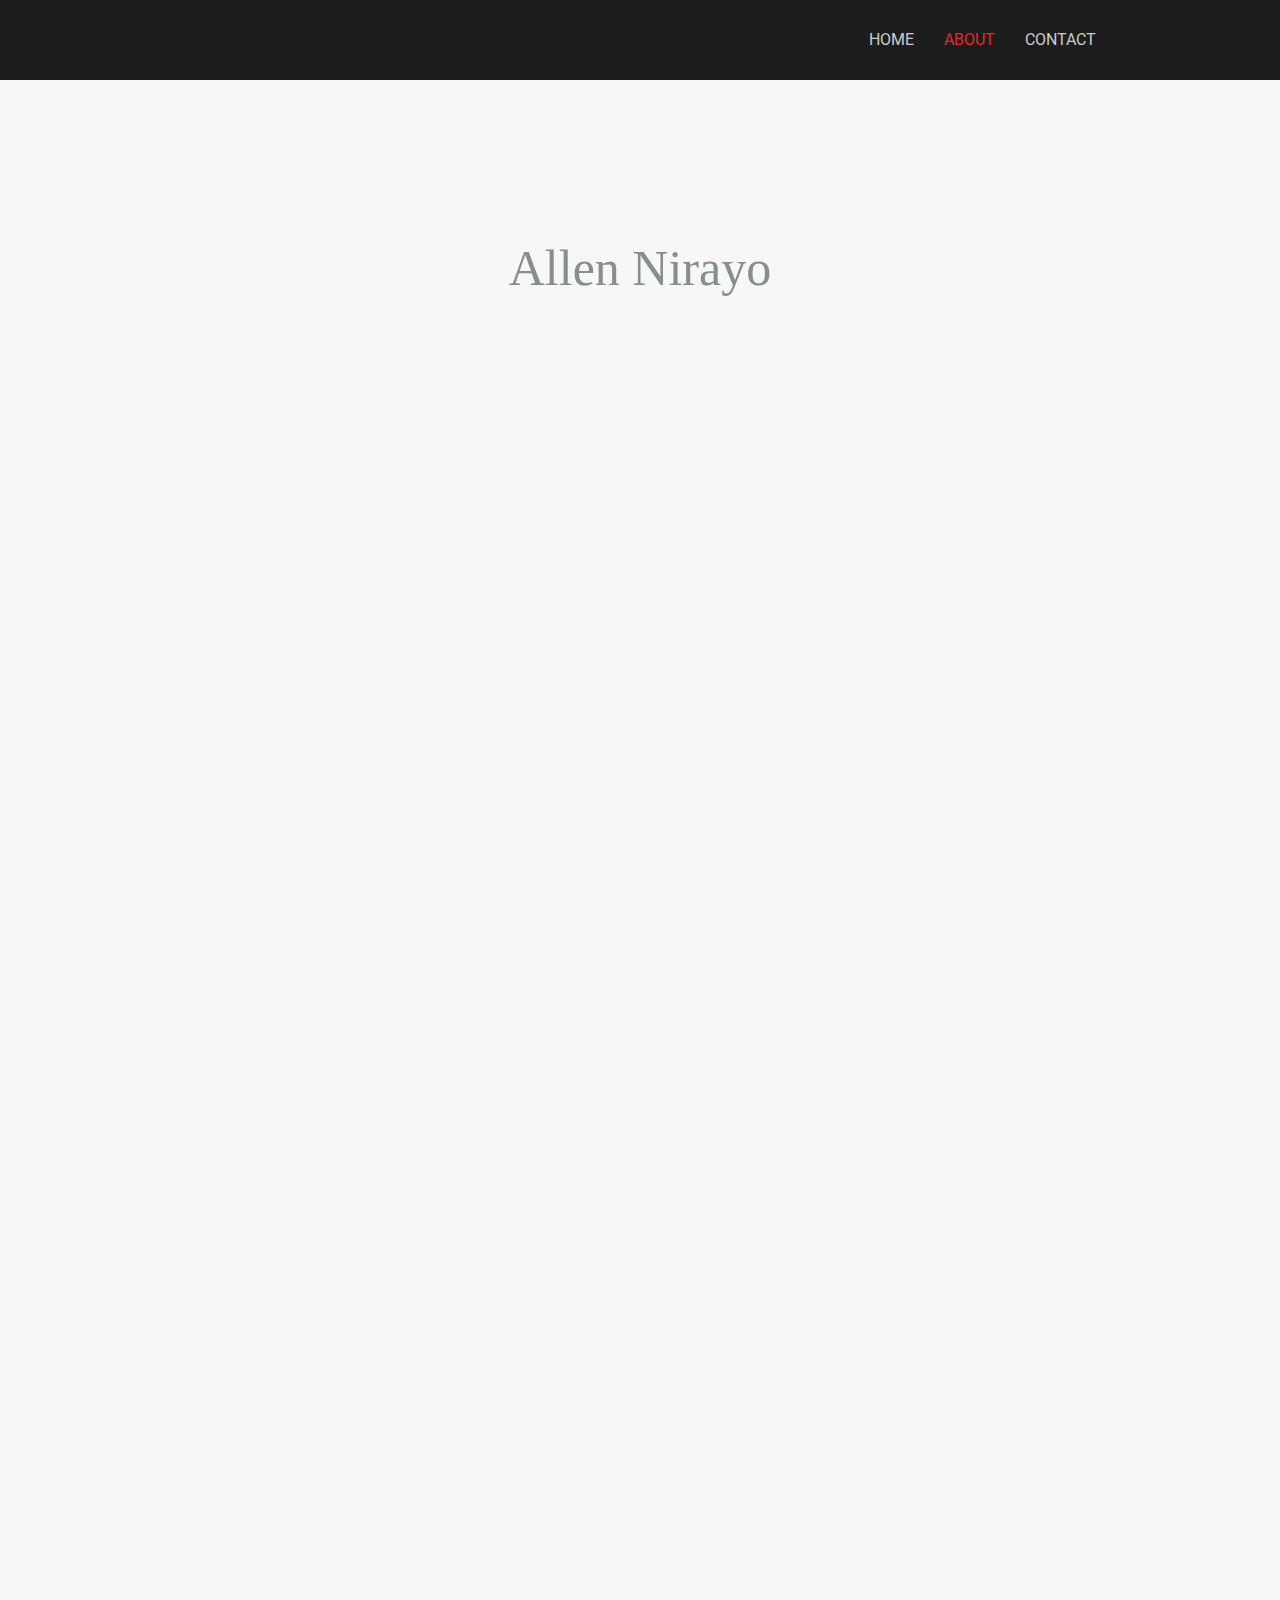
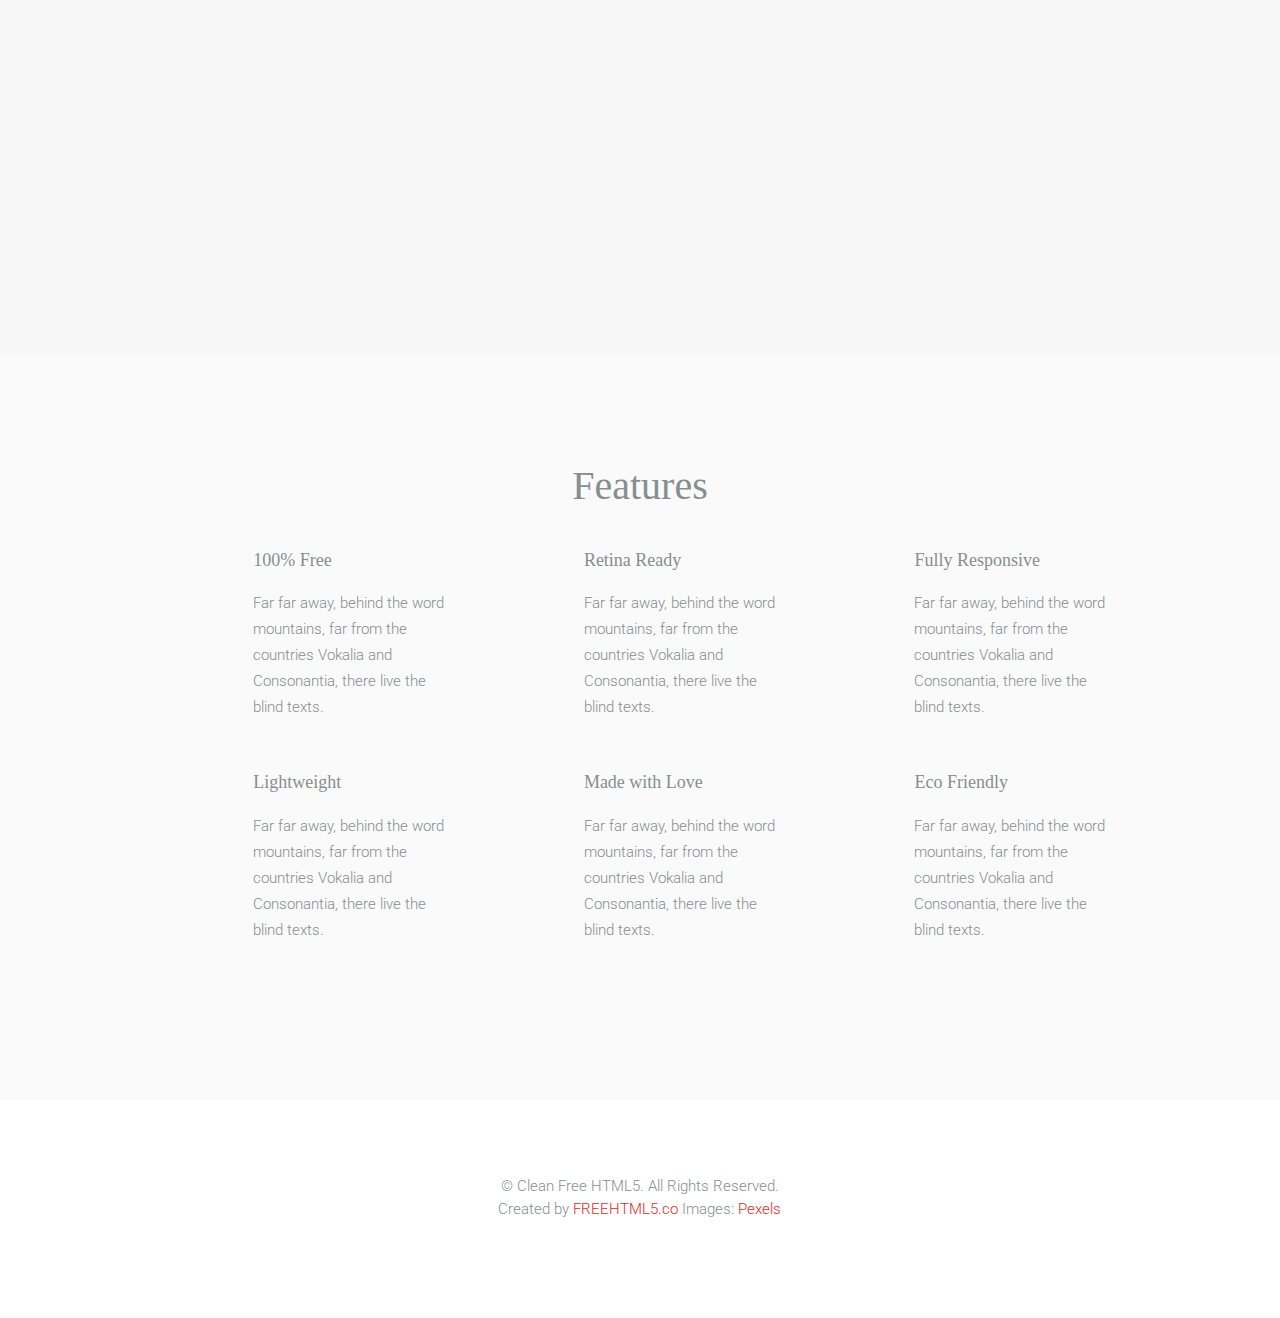
==== commit 56ba5b19: "nice little about page" ====
--- a/about.html
+++ b/about.html
@@ -1,4 +1,3 @@
-
 <!DOCTYPE html>
 <!--[if lt IE 7]>      <html class="no-js lt-ie9 lt-ie8 lt-ie7"> <![endif]-->
 <!--[if IE 7]>         <html class="no-js lt-ie9 lt-ie8"> <![endif]-->
@@ -7,27 +6,13 @@
 	<head>
 	<meta charset="utf-8">
 	<meta http-equiv="X-UA-Compatible" content="IE=edge">
-	<title>Epic &mdash; Fully Responsive Free HTML5 Bootstrap Website Template by FREEHTML5.co</title>
+	<title>Allen Abyssinia</title>
 	<meta name="viewport" content="width=device-width, initial-scale=1">
-	<meta name="description" content="Free HTML5 Template by FREEHTML5.CO" />
-	<meta name="keywords" content="free html5, free template, free bootstrap, website template, html5, css3, mobile first, responsive" />
-	<meta name="author" content="FREEHTML5.CO" />
+	<meta name="description" content="Quality tours of Ethiopia" />
+	<meta name="keywords" content="tourism, Ethiopia, Africa, UNESCO, Lalibela, National Park, reliable" />
+	<meta name="author" content="cbolorinos.com" />
 
-  <!-- 
-	//////////////////////////////////////////////////////
 
-	FREE HTML5 TEMPLATE 
-	DESIGNED & DEVELOPED by FREEHTML5.CO
-		
-	Website: 		http://freehtml5.co/
-	Email: 			info@freehtml5.co
-	Twitter: 		http://twitter.com/fh5co
-	Facebook: 		https://www.facebook.com/fh5co
-
-	//////////////////////////////////////////////////////
-	 -->
-
-  	<!-- Facebook and Twitter integration -->
 	<meta property="og:title" content=""/>
 	<meta property="og:image" content=""/>
 	<meta property="og:url" content=""/>
@@ -40,20 +25,159 @@
 
 	<!-- Place favicon.ico and apple-touch-icon.png in the root directory -->
 	<link rel="shortcut icon" href="favicon.ico">
-	<!-- Google Fonts -->
-	<link href='http://fonts.googleapis.com/css?family=Playfair+Display:400,700,400italic|Roboto:400,300,700' rel='stylesheet' type='text/css'>
-	<!-- Animate -->
+
+	<!-- Google Webfonts -->
+	<link href='http://fonts.googleapis.com/css?family=Roboto:400,300,100,500' rel='stylesheet' type='text/css'>
+	<link href='http://fonts.googleapis.com/css?family=Roboto+Slab:400,300,100,500' rel='stylesheet' type='text/css'>
+	
+	<!-- Animate.css -->
 	<link rel="stylesheet" href="css/animate.css">
-	<!-- Icomoon -->
+	<!-- Icomoon Icon Fonts-->
 	<link rel="stylesheet" href="css/icomoon.css">
-	<!-- Bootstrap  -->
-	<link rel="stylesheet" href="css/bootstrap.css">
-	<!-- Magnific Popup -->
-	<link rel="stylesheet" href="css/magnific-popup.css">
+	<!-- Simple Line Icons -->
+	<link rel="stylesheet" href="css/simple-line-icons.css">
+	<!-- Theme Style -->
+	<link rel="stylesheet" href="css/style.css">
+	<!-- Modernizr JS -->
+	<script src="js/modernizr-2.6.2.min.js"></script>
+	<!-- FOR IE9 below -->
+	<!--[if lt IE 9]>
+	<script src="js/respond.min.js"></script>
+	<![endif]-->
 
-	<link rel="stylesheet" href="css/style.css">
+	</head>
+	<body>
+		
+	<header id="fh5co-header" role="banner">
+		<nav class="navbar navbar-default" role="navigation">
+			<div class="container">
+				<div class="row">
+					<div class="col-md-10 col-md-offset-1">
+						<div id="fh5co-navbar" class="navbar-collapse collapse">
+							<ul class="nav navbar-nav navbar-right">
+								<li><a href="index.html"><span>Home <span class="border"></span></span></a></li>
+								<li class="active"><a href="about.html"><span>About <span class="border"></span></span></a></li>
+								<li><a href="contact.html"><span>Contact <span class="border"></span></span></a></li>
+							</ul>
+						</div>
+					</div>
+				</div>
+			</div>
+		</nav>
+	</header>
+	
+	
+	<div id="fh5co-main">
+		<div class="fh5co-intro text-center">
+			<div class="container">
+				<div class="row">
+					<div class="col-md-8 col-md-offset-2">
+						<h3 class="intro-lead">Allen Nirayo</h1>
+					</div>
+				</div>
+			</div>
+		</div>
 
-	
+		<div id="fh5co-content">
+			<div class="container">
+				<div class="row">
+					<div class="col-md-10 col-md-offset-1">
+						<div class="row">
+							<div class="col-md-3 animate-box">
+								<img src="images/profile.jpg">
+								<ul class="fh5co-list-check">
+									<li>Fluent in English</li>
+									<li>Fluent in Amharic</li>
+									<li>7 years in tourism</li>
+								</ul>
+							</div>
+							<div class="col-md-9">
+								<p class="animate-box">Far far away, behind the word mountains, far from the countries Vokalia and Consonantia, there live the blind texts. Separated they live in Bookmarksgrove right at the coast of the Semantics, a large language ocean. A small river named Duden flows by their place and supplies it with the necessary regelialia. It is a paradisematic country, in which roasted parts of sentences fly into your mouth. Even the all-powerful Pointing has no control about the blind texts it is an almost unorthographic life One day however a small line of blind text by the name of Lorem Ipsum decided to leave for the far World of Grammar.</p>
+								<p class="animate-box">Far far away, behind the word mountains, far from the countries Vokalia and Consonantia, there live the blind texts. Separated they live in Bookmarksgrove right at the coast of the Semantics, a large language ocean. A small river named Duden flows by their place and supplies it with the necessary regelialia. It is a paradisematic country, in which roasted parts of sentences fly into your mouth. Even the all-powerful Pointing has no control about the blind texts it is an almost unorthographic life One day however a small line of blind text by the name of Lorem Ipsum decided to leave for the far World of Grammar.</p>
+								<p class="animate-box">Far far away, behind the word mountains, far from the countries Vokalia and Consonantia, there live the blind texts. Separated they live in Bookmarksgrove right at the coast of the Semantics, a large language ocean. A small river named Duden flows by their place and supplies it with the necessary regelialia. It is a paradisematic country, in which roasted parts of sentences fly into your mouth. Even the all-powerful Pointing has no control about the blind texts it is an almost unorthographic life One day however a small line of blind text by the name of Lorem Ipsum decided to leave for the far World of Grammar.</p>
+								<p class="animate-box">Far far away, behind the word mountains, far from the countries Vokalia and Consonantia, there live the blind texts. Separated they live in Bookmarksgrove right at the coast of the Semantics, a large language ocean. A small river named Duden flows by their place and supplies it with the necessary regelialia. It is a paradisematic country, in which roasted parts of sentences fly into your mouth. Even the all-powerful Pointing has no control about the blind texts it is an almost unorthographic life One day however a small line of blind text by the name of Lorem Ipsum decided to leave for the far World of Grammar.</p>
+								<p class="animate-box">Far far away, behind the word mountains, far from the countries Vokalia and Consonantia, there live the blind texts. Separated they live in Bookmarksgrove right at the coast of the Semantics, a large language ocean. A small river named Duden flows by their place and supplies it with the necessary regelialia. It is a paradisematic country, in which roasted parts of sentences fly into your mouth. Even the all-powerful Pointing has no control about the blind texts it is an almost unorthographic life One day however a small line of blind text by the name of Lorem Ipsum decided to leave for the far World of Grammar.</p>
+								<p class="animate-box">Far far away, behind the word mountains, far from the countries Vokalia and Consonantia, there live the blind texts. Separated they live in Bookmarksgrove right at the coast of the Semantics, a large language ocean. A small river named Duden flows by their place and supplies it with the necessary regelialia. It is a paradisematic country, in which roasted parts of sentences fly into your mouth. Even the all-powerful Pointing has no control about the blind texts it is an almost unorthographic life One day however a small line of blind text by the name of Lorem Ipsum decided to leave for the far World of Grammar.</p>
+								<p class="animate-box">Far far away, behind the word mountains, far from the countries Vokalia and Consonantia, there live the blind texts. Separated they live in Bookmarksgrove right at the coast of the Semantics, a large language ocean. A small river named Duden flows by their place and supplies it with the necessary regelialia. It is a paradisematic country, in which roasted parts of sentences fly into your mouth. Even the all-powerful Pointing has no control about the blind texts it is an almost unorthographic life One day however a small line of blind text by the name of Lorem Ipsum decided to leave for the far World of Grammar.</p>
+								<p class="animate-box">Far far away, behind the word mountains, far from the countries Vokalia and Consonantia, there live the blind texts. Separated they live in Bookmarksgrove right at the coast of the Semantics, a large language ocean. A small river named Duden flows by their place and supplies it with the necessary regelialia. It is a paradisematic country, in which roasted parts of sentences fly into your mouth. Even the all-powerful Pointing has no control about the blind texts it is an almost unorthographic life One day however a small line of blind text by the name of Lorem Ipsum decided to leave for the far World of Grammar.</p>
+							</div>
+						</div>
+					</div>
+				</div>
+			</div>
+		</div>
+
+		<div id="fh5co-services">
+			<div class="container">
+				<div class="row">
+					<div class="col-md-10 col-md-offset-1">
+						<div class="row">
+							<h2 class="section-lead text-center">Features</h2>
+							<div class="col-md-4 col-sm-6 col-xs-6 col-xxs-12 fh5co-service">
+								<div class="fh5co-icon to-animate"><i class="icon-present"></i></div>
+								<div class="fh5co-desc">
+									<h3>100% Free</h3>
+									<p>Far far away, behind the word mountains, far from the countries Vokalia and Consonantia, there live the blind texts. </p>
+								</div>	
+							</div>
+							<div class="col-md-4 col-sm-6 col-xs-6 col-xxs-12 fh5co-service">
+								<div class="fh5co-icon to-animate"><i class="icon-eye"></i></div>
+								<div class="fh5co-desc">
+									<h3>Retina Ready</h3>
+									<p>Far far away, behind the word mountains, far from the countries Vokalia and Consonantia, there live the blind texts. </p>
+								</div>
+							</div>
+							<div class="clearfix visible-sm-block visible-xs-block"></div>
+							<div class="col-md-4 col-sm-6 col-xs-6 col-xxs-12 fh5co-service">
+								<div class="fh5co-icon to-animate"><i class="icon-crop"></i></div>
+								<div class="fh5co-desc">
+									<h3>Fully Responsive</h3>
+									<p>Far far away, behind the word mountains, far from the countries Vokalia and Consonantia, there live the blind texts. </p>
+								</div>
+							</div>
+
+							<div class="col-md-4 col-sm-6 col-xs-6 col-xxs-12 fh5co-service">
+								<div class="fh5co-icon to-animate"><i class="icon-speedometer"></i></div>
+								<div class="fh5co-desc">
+									<h3>Lightweight</h3>
+									<p>Far far away, behind the word mountains, far from the countries Vokalia and Consonantia, there live the blind texts. </p>
+								</div>	
+							</div>
+							<div class="clearfix visible-sm-block visible-xs-block"></div>
+							<div class="col-md-4 col-sm-6 col-xs-6 col-xxs-12 fh5co-service">
+								<div class="fh5co-icon to-animate"><i class="icon-heart"></i></div>
+								<div class="fh5co-desc">
+									<h3>Made with Love</h3>
+									<p>Far far away, behind the word mountains, far from the countries Vokalia and Consonantia, there live the blind texts. </p>
+								</div>
+							</div>
+							<div class="col-md-4 col-sm-6 col-xs-6 col-xxs-12 fh5co-service">
+								<div class="fh5co-icon to-animate"><i class="icon-umbrella"></i></div>
+								<div class="fh5co-desc">
+									<h3>Eco Friendly</h3>
+									<p>Far far away, behind the word mountains, far from the countries Vokalia and Consonantia, there live the blind texts. </p>
+								</div>
+							</div>
+							<div class="clearfix visible-sm-block visible-xs-block"></div>
+						</div>
+					</div>
+				</div>
+			</div>
+		</div>
+
+	</div>
+
+	<footer id="fh5co-footer">
+		<div class="container">
+			<div class="row">
+				<div class="col-md-10 col-md-offset-1 text-center">
+					<p>&copy; Clean Free HTML5. All Rights Reserved. <br>Created by <a href="http://freehtml5.co/" target="_blank">FREEHTML5.co</a> Images: <a href="http://pexels.com/" target="_blank">Pexels</a></p>
+				</div>
+			</div>
+		</div>
+	</footer>
+
+
 	<!-- jQuery -->
 	<script src="js/jquery.min.js"></script>
 	<!-- jQuery Easing -->
@@ -64,58 +188,9 @@
 	<script src="js/jquery.waypoints.min.js"></script>
 	<!-- Magnific Popup -->
 	<script src="js/jquery.magnific-popup.min.js"></script>
-	
 	<!-- Main JS -->
 	<script src="js/main.js"></script>
 
-
-	<!-- Modernizr JS -->
-	<script src="js/modernizr-2.6.2.min.js"></script>
-	<!-- FOR IE9 below -->
-	<!--[if lt IE 9]>
-	<script src="js/respond.min.js"></script>
-	<![endif]-->
-
-	</head>
-	<body>
 	
-	<!-- Loader -->
-	<div class="fh5co-loader"></div>
-	
-	<div id="fh5co-logo" class="inside-page">
-		<a href="index.html" class="transition"><i class="icon-camera"></i><em><span class="icon-home"></span></em></a>	
-	</div>
-
-	<div id="fh5co-main" role="main">
-		
-		<div class="container">
-			
-			
-			<figure class="fh5co-img">
-				<img src="images/single_1.jpg" alt="Free HTML5 Website Template" class="img-responsive animate-box">
-			</figure>
-
-			<div class="row">
-				<div class="col-md-8 col-md-push-4 fh5co-heading">
-					<h1>A little about me</h1>
-					<p>Far far away, behind the word mountains, far from the countries Vokalia and Consonantia, there live the blind texts. Separated they live in Bookmarksgrove right at the coast of the Semantics, a large language ocean. A small river named Duden flows by their place and supplies it with the necessary regelialia. It is a paradisematic country, in which roasted parts of sentences fly into your mouth.</p>
-					<p>A small river named Duden flows by their place and supplies it with the necessary regelialia. It is a paradisematic country, in which roasted parts of sentences fly into your mouth.</p>
-				</div>
-			</div>
-			<div id="fh5co-footer">
-				<p><small>&copy; 2016 Epic. All Rights Reserved. <br> Designed by <a href="http://freehtml5.co/" target="_blank">FreeHTML5.co</a> Demo Images: <a href="http://unsplash.com/" target="_blank">Unsplash</a></small></p>
-				<ul class="fh5co-social">
-					<li><a href="#"><i class="icon-twitter-with-circle"></i></a></li>
-					<li><a href="#"><i class="icon-facebook-with-circle"></i></a></li>
-					<li><a href="#"><i class="icon-instagram-with-circle"></i></a></li>
-					<li><a href="#"><i class="icon-dribbble-with-circle"></i></a></li>
-				</ul>
-			</div>
-				
-		</div>
-
-	</div>
-
 	</body>
 </html>
-
--- a/css/simple-line-icons.css
+++ b/css/simple-line-icons.css
@@ -0,0 +1,758 @@
+@font-face {
+  font-family: 'simple-line-icons';
+  src:  url('../fonts/simple-line-icons/Simple-Line-Icons.eot?v=2.2.2');
+  src:  url('../fonts/simple-line-icons/Simple-Line-Icons.eot?#iefix&v=2.2.2') format('embedded-opentype'),
+        url('../fonts/simple-line-icons/Simple-Line-Icons.ttf?v=2.2.2') format('truetype'),
+        url('../fonts/simple-line-icons/Simple-Line-Icons.woff2?v=2.2.2') format('woff2'),
+        url('../fonts/simple-line-icons/Simple-Line-Icons.woff?v=2.2.2') format('woff'),
+        url('../fonts/simple-line-icons/Simple-Line-Icons.svg?v=2.2.2#simple-line-icons') format('svg');
+  font-weight: normal;
+  font-style: normal;
+}
+/*
+ Use the following CSS code if you want to have a class per icon.
+ Instead of a list of all class selectors, you can use the generic [class*="icon-"] selector, but it's slower:
+*/
+.icon-user,
+.icon-people,
+.icon-user-female,
+.icon-user-follow,
+.icon-user-following,
+.icon-user-unfollow,
+.icon-login,
+.icon-logout,
+.icon-emotsmile,
+.icon-phone,
+.icon-call-end,
+.icon-call-in,
+.icon-call-out,
+.icon-map,
+.icon-location-pin,
+.icon-direction,
+.icon-directions,
+.icon-compass,
+.icon-layers,
+.icon-menu,
+.icon-list,
+.icon-options-vertical,
+.icon-options,
+.icon-arrow-down,
+.icon-arrow-left,
+.icon-arrow-right,
+.icon-arrow-up,
+.icon-arrow-up-circle,
+.icon-arrow-left-circle,
+.icon-arrow-right-circle,
+.icon-arrow-down-circle,
+.icon-check,
+.icon-clock,
+.icon-plus,
+.icon-close,
+.icon-trophy,
+.icon-screen-smartphone,
+.icon-screen-desktop,
+.icon-plane,
+.icon-notebook,
+.icon-mustache,
+.icon-mouse,
+.icon-magnet,
+.icon-energy,
+.icon-disc,
+.icon-cursor,
+.icon-cursor-move,
+.icon-crop,
+.icon-chemistry,
+.icon-speedometer,
+.icon-shield,
+.icon-screen-tablet,
+.icon-magic-wand,
+.icon-hourglass,
+.icon-graduation,
+.icon-ghost,
+.icon-game-controller,
+.icon-fire,
+.icon-eyeglass,
+.icon-envelope-open,
+.icon-envelope-letter,
+.icon-bell,
+.icon-badge,
+.icon-anchor,
+.icon-wallet,
+.icon-vector,
+.icon-speech,
+.icon-puzzle,
+.icon-printer,
+.icon-present,
+.icon-playlist,
+.icon-pin,
+.icon-picture,
+.icon-handbag,
+.icon-globe-alt,
+.icon-globe,
+.icon-folder-alt,
+.icon-folder,
+.icon-film,
+.icon-feed,
+.icon-drop,
+.icon-drawar,
+.icon-docs,
+.icon-doc,
+.icon-diamond,
+.icon-cup,
+.icon-calculator,
+.icon-bubbles,
+.icon-briefcase,
+.icon-book-open,
+.icon-basket-loaded,
+.icon-basket,
+.icon-bag,
+.icon-action-undo,
+.icon-action-redo,
+.icon-wrench,
+.icon-umbrella,
+.icon-trash,
+.icon-tag,
+.icon-support,
+.icon-frame,
+.icon-size-fullscreen,
+.icon-size-actual,
+.icon-shuffle,
+.icon-share-alt,
+.icon-share,
+.icon-rocket,
+.icon-question,
+.icon-pie-chart,
+.icon-pencil,
+.icon-note,
+.icon-loop,
+.icon-home,
+.icon-grid,
+.icon-graph,
+.icon-microphone,
+.icon-music-tone-alt,
+.icon-music-tone,
+.icon-earphones-alt,
+.icon-earphones,
+.icon-equalizer,
+.icon-like,
+.icon-dislike,
+.icon-control-start,
+.icon-control-rewind,
+.icon-control-play,
+.icon-control-pause,
+.icon-control-forward,
+.icon-control-end,
+.icon-volume-1,
+.icon-volume-2,
+.icon-volume-off,
+.icon-calendar,
+.icon-bulb,
+.icon-chart,
+.icon-ban,
+.icon-bubble,
+.icon-camrecorder,
+.icon-camera,
+.icon-cloud-download,
+.icon-cloud-upload,
+.icon-envelope,
+.icon-eye,
+.icon-flag,
+.icon-heart,
+.icon-info,
+.icon-key,
+.icon-link,
+.icon-lock,
+.icon-lock-open,
+.icon-magnifier,
+.icon-magnifier-add,
+.icon-magnifier-remove,
+.icon-paper-clip,
+.icon-paper-plane,
+.icon-power,
+.icon-refresh,
+.icon-reload,
+.icon-settings,
+.icon-star,
+.icon-symble-female,
+.icon-symbol-male,
+.icon-target,
+.icon-credit-card,
+.icon-paypal,
+.icon-social-tumblr,
+.icon-social-twitter,
+.icon-social-facebook,
+.icon-social-instagram,
+.icon-social-linkedin,
+.icon-social-pinterest,
+.icon-social-github,
+.icon-social-gplus,
+.icon-social-reddit,
+.icon-social-skype,
+.icon-social-dribbble,
+.icon-social-behance,
+.icon-social-foursqare,
+.icon-social-soundcloud,
+.icon-social-spotify,
+.icon-social-stumbleupon,
+.icon-social-youtube,
+.icon-social-dropbox {
+  font-family: 'simple-line-icons';
+  speak: none;
+  font-style: normal;
+  font-weight: normal;
+  font-variant: normal;
+  text-transform: none;
+  line-height: 1;
+  /* Better Font Rendering =========== */
+  -webkit-font-smoothing: antialiased;
+  -moz-osx-font-smoothing: grayscale;
+}
+.icon-user:before {
+  content: "\e005";
+}
+.icon-people:before {
+  content: "\e001";
+}
+.icon-user-female:before {
+  content: "\e000";
+}
+.icon-user-follow:before {
+  content: "\e002";
+}
+.icon-user-following:before {
+  content: "\e003";
+}
+.icon-user-unfollow:before {
+  content: "\e004";
+}
+.icon-login:before {
+  content: "\e066";
+}
+.icon-logout:before {
+  content: "\e065";
+}
+.icon-emotsmile:before {
+  content: "\e021";
+}
+.icon-phone:before {
+  content: "\e600";
+}
+.icon-call-end:before {
+  content: "\e048";
+}
+.icon-call-in:before {
+  content: "\e047";
+}
+.icon-call-out:before {
+  content: "\e046";
+}
+.icon-map:before {
+  content: "\e033";
+}
+.icon-location-pin:before {
+  content: "\e096";
+}
+.icon-direction:before {
+  content: "\e042";
+}
+.icon-directions:before {
+  content: "\e041";
+}
+.icon-compass:before {
+  content: "\e045";
+}
+.icon-layers:before {
+  content: "\e034";
+}
+.icon-menu:before {
+  content: "\e601";
+}
+.icon-list:before {
+  content: "\e067";
+}
+.icon-options-vertical:before {
+  content: "\e602";
+}
+.icon-options:before {
+  content: "\e603";
+}
+.icon-arrow-down:before {
+  content: "\e604";
+}
+.icon-arrow-left:before {
+  content: "\e605";
+}
+.icon-arrow-right:before {
+  content: "\e606";
+}
+.icon-arrow-up:before {
+  content: "\e607";
+}
+.icon-arrow-up-circle:before {
+  content: "\e078";
+}
+.icon-arrow-left-circle:before {
+  content: "\e07a";
+}
+.icon-arrow-right-circle:before {
+  content: "\e079";
+}
+.icon-arrow-down-circle:before {
+  content: "\e07b";
+}
+.icon-check:before {
+  content: "\e080";
+}
+.icon-clock:before {
+  content: "\e081";
+}
+.icon-plus:before {
+  content: "\e095";
+}
+.icon-close:before {
+  content: "\e082";
+}
+.icon-trophy:before {
+  content: "\e006";
+}
+.icon-screen-smartphone:before {
+  content: "\e010";
+}
+.icon-screen-desktop:before {
+  content: "\e011";
+}
+.icon-plane:before {
+  content: "\e012";
+}
+.icon-notebook:before {
+  content: "\e013";
+}
+.icon-mustache:before {
+  content: "\e014";
+}
+.icon-mouse:before {
+  content: "\e015";
+}
+.icon-magnet:before {
+  content: "\e016";
+}
+.icon-energy:before {
+  content: "\e020";
+}
+.icon-disc:before {
+  content: "\e022";
+}
+.icon-cursor:before {
+  content: "\e06e";
+}
+.icon-cursor-move:before {
+  content: "\e023";
+}
+.icon-crop:before {
+  content: "\e024";
+}
+.icon-chemistry:before {
+  content: "\e026";
+}
+.icon-speedometer:before {
+  content: "\e007";
+}
+.icon-shield:before {
+  content: "\e00e";
+}
+.icon-screen-tablet:before {
+  content: "\e00f";
+}
+.icon-magic-wand:before {
+  content: "\e017";
+}
+.icon-hourglass:before {
+  content: "\e018";
+}
+.icon-graduation:before {
+  content: "\e019";
+}
+.icon-ghost:before {
+  content: "\e01a";
+}
+.icon-game-controller:before {
+  content: "\e01b";
+}
+.icon-fire:before {
+  content: "\e01c";
+}
+.icon-eyeglass:before {
+  content: "\e01d";
+}
+.icon-envelope-open:before {
+  content: "\e01e";
+}
+.icon-envelope-letter:before {
+  content: "\e01f";
+}
+.icon-bell:before {
+  content: "\e027";
+}
+.icon-badge:before {
+  content: "\e028";
+}
+.icon-anchor:before {
+  content: "\e029";
+}
+.icon-wallet:before {
+  content: "\e02a";
+}
+.icon-vector:before {
+  content: "\e02b";
+}
+.icon-speech:before {
+  content: "\e02c";
+}
+.icon-puzzle:before {
+  content: "\e02d";
+}
+.icon-printer:before {
+  content: "\e02e";
+}
+.icon-present:before {
+  content: "\e02f";
+}
+.icon-playlist:before {
+  content: "\e030";
+}
+.icon-pin:before {
+  content: "\e031";
+}
+.icon-picture:before {
+  content: "\e032";
+}
+.icon-handbag:before {
+  content: "\e035";
+}
+.icon-globe-alt:before {
+  content: "\e036";
+}
+.icon-globe:before {
+  content: "\e037";
+}
+.icon-folder-alt:before {
+  content: "\e039";
+}
+.icon-folder:before {
+  content: "\e089";
+}
+.icon-film:before {
+  content: "\e03a";
+}
+.icon-feed:before {
+  content: "\e03b";
+}
+.icon-drop:before {
+  content: "\e03e";
+}
+.icon-drawar:before {
+  content: "\e03f";
+}
+.icon-docs:before {
+  content: "\e040";
+}
+.icon-doc:before {
+  content: "\e085";
+}
+.icon-diamond:before {
+  content: "\e043";
+}
+.icon-cup:before {
+  content: "\e044";
+}
+.icon-calculator:before {
+  content: "\e049";
+}
+.icon-bubbles:before {
+  content: "\e04a";
+}
+.icon-briefcase:before {
+  content: "\e04b";
+}
+.icon-book-open:before {
+  content: "\e04c";
+}
+.icon-basket-loaded:before {
+  content: "\e04d";
+}
+.icon-basket:before {
+  content: "\e04e";
+}
+.icon-bag:before {
+  content: "\e04f";
+}
+.icon-action-undo:before {
+  content: "\e050";
+}
+.icon-action-redo:before {
+  content: "\e051";
+}
+.icon-wrench:before {
+  content: "\e052";
+}
+.icon-umbrella:before {
+  content: "\e053";
+}
+.icon-trash:before {
+  content: "\e054";
+}
+.icon-tag:before {
+  content: "\e055";
+}
+.icon-support:before {
+  content: "\e056";
+}
+.icon-frame:before {
+  content: "\e038";
+}
+.icon-size-fullscreen:before {
+  content: "\e057";
+}
+.icon-size-actual:before {
+  content: "\e058";
+}
+.icon-shuffle:before {
+  content: "\e059";
+}
+.icon-share-alt:before {
+  content: "\e05a";
+}
+.icon-share:before {
+  content: "\e05b";
+}
+.icon-rocket:before {
+  content: "\e05c";
+}
+.icon-question:before {
+  content: "\e05d";
+}
+.icon-pie-chart:before {
+  content: "\e05e";
+}
+.icon-pencil:before {
+  content: "\e05f";
+}
+.icon-note:before {
+  content: "\e060";
+}
+.icon-loop:before {
+  content: "\e064";
+}
+.icon-home:before {
+  content: "\e069";
+}
+.icon-grid:before {
+  content: "\e06a";
+}
+.icon-graph:before {
+  content: "\e06b";
+}
+.icon-microphone:before {
+  content: "\e063";
+}
+.icon-music-tone-alt:before {
+  content: "\e061";
+}
+.icon-music-tone:before {
+  content: "\e062";
+}
+.icon-earphones-alt:before {
+  content: "\e03c";
+}
+.icon-earphones:before {
+  content: "\e03d";
+}
+.icon-equalizer:before {
+  content: "\e06c";
+}
+.icon-like:before {
+  content: "\e068";
+}
+.icon-dislike:before {
+  content: "\e06d";
+}
+.icon-control-start:before {
+  content: "\e06f";
+}
+.icon-control-rewind:before {
+  content: "\e070";
+}
+.icon-control-play:before {
+  content: "\e071";
+}
+.icon-control-pause:before {
+  content: "\e072";
+}
+.icon-control-forward:before {
+  content: "\e073";
+}
+.icon-control-end:before {
+  content: "\e074";
+}
+.icon-volume-1:before {
+  content: "\e09f";
+}
+.icon-volume-2:before {
+  content: "\e0a0";
+}
+.icon-volume-off:before {
+  content: "\e0a1";
+}
+.icon-calendar:before {
+  content: "\e075";
+}
+.icon-bulb:before {
+  content: "\e076";
+}
+.icon-chart:before {
+  content: "\e077";
+}
+.icon-ban:before {
+  content: "\e07c";
+}
+.icon-bubble:before {
+  content: "\e07d";
+}
+.icon-camrecorder:before {
+  content: "\e07e";
+}
+.icon-camera:before {
+  content: "\e07f";
+}
+.icon-cloud-download:before {
+  content: "\e083";
+}
+.icon-cloud-upload:before {
+  content: "\e084";
+}
+.icon-envelope:before {
+  content: "\e086";
+}
+.icon-eye:before {
+  content: "\e087";
+}
+.icon-flag:before {
+  content: "\e088";
+}
+.icon-heart:before {
+  content: "\e08a";
+}
+.icon-info:before {
+  content: "\e08b";
+}
+.icon-key:before {
+  content: "\e08c";
+}
+.icon-link:before {
+  content: "\e08d";
+}
+.icon-lock:before {
+  content: "\e08e";
+}
+.icon-lock-open:before {
+  content: "\e08f";
+}
+.icon-magnifier:before {
+  content: "\e090";
+}
+.icon-magnifier-add:before {
+  content: "\e091";
+}
+.icon-magnifier-remove:before {
+  content: "\e092";
+}
+.icon-paper-clip:before {
+  content: "\e093";
+}
+.icon-paper-plane:before {
+  content: "\e094";
+}
+.icon-power:before {
+  content: "\e097";
+}
+.icon-refresh:before {
+  content: "\e098";
+}
+.icon-reload:before {
+  content: "\e099";
+}
+.icon-settings:before {
+  content: "\e09a";
+}
+.icon-star:before {
+  content: "\e09b";
+}
+.icon-symble-female:before {
+  content: "\e09c";
+}
+.icon-symbol-male:before {
+  content: "\e09d";
+}
+.icon-target:before {
+  content: "\e09e";
+}
+.icon-credit-card:before {
+  content: "\e025";
+}
+.icon-paypal:before {
+  content: "\e608";
+}
+.icon-social-tumblr:before {
+  content: "\e00a";
+}
+.icon-social-twitter:before {
+  content: "\e009";
+}
+.icon-social-facebook:before {
+  content: "\e00b";
+}
+.icon-social-instagram:before {
+  content: "\e609";
+}
+.icon-social-linkedin:before {
+  content: "\e60a";
+}
+.icon-social-pinterest:before {
+  content: "\e60b";
+}
+.icon-social-github:before {
+  content: "\e60c";
+}
+.icon-social-gplus:before {
+  content: "\e60d";
+}
+.icon-social-reddit:before {
+  content: "\e60e";
+}
+.icon-social-skype:before {
+  content: "\e60f";
+}
+.icon-social-dribbble:before {
+  content: "\e00d";
+}
+.icon-social-behance:before {
+  content: "\e610";
+}
+.icon-social-foursqare:before {
+  content: "\e611";
+}
+.icon-social-soundcloud:before {
+  content: "\e612";
+}
+.icon-social-spotify:before {
+  content: "\e613";
+}
+.icon-social-stumbleupon:before {
+  content: "\e614";
+}
+.icon-social-youtube:before {
+  content: "\e008";
+}
+.icon-social-dropbox:before {
+  content: "\e00c";
+}
--- a/css/style.css
+++ b/css/style.css
@@ -1,3 +1,4 @@
+@charset "UTF-8";
 @font-face {
   font-family: 'icomoon';
   src: url("../fonts/icomoon/icomoon.eot?srf3rx");
@@ -5,469 +6,8185 @@
   font-weight: normal;
   font-style: normal;
 }
-html, body {
-  background: #fff;
-}
-
+/*!
+ * Bootstrap v3.3.5 (http://getbootstrap.com)
+ * Copyright 2011-2015 Twitter, Inc.
+ * Licensed under MIT (https://github.com/twbs/bootstrap/blob/master/LICENSE)
+ */
+/*! normalize.css v3.0.3 | MIT License | github.com/necolas/normalize.css */
+html {
+  font-family: sans-serif;
+  -ms-text-size-adjust: 100%;
+  -webkit-text-size-adjust: 100%;
+}
+
+body {
+  margin: 0;
+  background-color: #1c1c1c;
+}
+
+article,
+aside,
+details,
+figcaption,
+figure,
+footer,
+header,
+hgroup,
+main,
+menu,
+nav,
+section,
+summary {
+  display: block;
+}
+
+audio,
+canvas,
+progress,
+video {
+  display: inline-block;
+  vertical-align: baseline;
+}
+
+audio:not([controls]) {
+  display: none;
+  height: 0;
+}
+
+[hidden],
+template {
+  display: none;
+}
+
+a {
+  background-color: transparent;
+}
+
+a:active,
+a:hover {
+  outline: 0;
+}
+.fh5co-list-check>li{
+  margin-top:15px;
+}
+
+abbr[title] {
+  border-bottom: 1px dotted;
+}
+
+b,
+strong {
+  font-weight: bold;
+}
+
+dfn {
+  font-style: italic;
+}
+
+h1 {
+  font-size: 2em;
+  margin: 0.67em 0;
+}
+
+mark {
+  background: #ff0;
+  color: #000;
+}
+
+small {
+  font-size: 80%;
+}
+
+sub,
+sup {
+  font-size: 75%;
+  line-height: 0;
+  position: relative;
+  vertical-align: baseline;
+}
+
+sup {
+  top: -0.5em;
+}
+
+sub {
+  bottom: -0.25em;
+}
+
+img {
+  border: 0;
+}
+
+svg:not(:root) {
+  overflow: hidden;
+}
+
+figure {
+  margin: 1em 40px;
+}
+
+hr {
+  box-sizing: content-box;
+  height: 0;
+}
+
+pre {
+  overflow: auto;
+}
+
+code,
+kbd,
+pre,
+samp {
+  font-family: monospace, monospace;
+  font-size: 1em;
+}
+
+button,
+input,
+optgroup,
+select,
+textarea {
+  color: inherit;
+  font: inherit;
+  margin: 0;
+}
+
+button {
+  overflow: visible;
+}
+
+button,
+select {
+  text-transform: none;
+}
+
+button,
+html input[type="button"],
+input[type="reset"],
+input[type="submit"] {
+  -webkit-appearance: button;
+  cursor: pointer;
+}
+
+button[disabled],
+html input[disabled] {
+  cursor: default;
+}
+
+button::-moz-focus-inner,
+input::-moz-focus-inner {
+  border: 0;
+  padding: 0;
+}
+
+input {
+  line-height: normal;
+}
+
+input[type="checkbox"],
+input[type="radio"] {
+  box-sizing: border-box;
+  padding: 0;
+}
+
+input[type="number"]::-webkit-inner-spin-button,
+input[type="number"]::-webkit-outer-spin-button {
+  height: auto;
+}
+
+input[type="search"] {
+  -webkit-appearance: textfield;
+  box-sizing: content-box;
+}
+
+input[type="search"]::-webkit-search-cancel-button,
+input[type="search"]::-webkit-search-decoration {
+  -webkit-appearance: none;
+}
+
+fieldset {
+  border: 1px solid #c0c0c0;
+  margin: 0 2px;
+  padding: 0.35em 0.625em 0.75em;
+}
+
+legend {
+  border: 0;
+  padding: 0;
+}
+
+textarea {
+  overflow: auto;
+}
+
+optgroup {
+  font-weight: bold;
+}
+
+table {
+  border-collapse: collapse;
+  border-spacing: 0;
+}
+
+td,
+th {
+  padding: 0;
+}
+
+/*! Source: https://github.com/h5bp/html5-boilerplate/blob/master/src/css/main.css */
+@media print {
+  *,
+  *:before,
+  *:after {
+    background: transparent !important;
+    color: #000 !important;
+    box-shadow: none !important;
+    text-shadow: none !important;
+  }
+
+  a,
+  a:visited {
+    text-decoration: underline;
+  }
+
+  a[href]:after {
+    content: " (" attr(href) ")";
+  }
+
+  abbr[title]:after {
+    content: " (" attr(title) ")";
+  }
+
+  a[href^="#"]:after,
+  a[href^="javascript:"]:after {
+    content: "";
+  }
+
+  pre,
+  blockquote {
+    border: 1px solid #999;
+    page-break-inside: avoid;
+  }
+
+  thead {
+    display: table-header-group;
+  }
+
+  tr,
+  img {
+    page-break-inside: avoid;
+  }
+
+  img {
+    max-width: 100% !important;
+  }
+
+  p,
+  h2,
+  h3 {
+    orphans: 3;
+    widows: 3;
+  }
+
+  h2,
+  h3 {
+    page-break-after: avoid;
+  }
+
+  .navbar {
+    display: none;
+  }
+
+  .btn > .caret,
+  .dropup > .btn > .caret {
+    border-top-color: #000 !important;
+  }
+
+  .label {
+    border: 1px solid #000;
+  }
+
+  .table {
+    border-collapse: collapse !important;
+  }
+  .table td,
+  .table th {
+    background-color: #fff !important;
+  }
+
+  .table-bordered th,
+  .table-bordered td {
+    border: 1px solid #ddd !important;
+  }
+}
+@font-face {
+  font-family: 'Glyphicons Halflings';
+  src: url("../fonts/bootstrap/glyphicons-halflings-regular.eot");
+  src: url("../fonts/bootstrap/glyphicons-halflings-regular.eot?#iefix") format("embedded-opentype"), url("../fonts/bootstrap/glyphicons-halflings-regular.woff2") format("woff2"), url("../fonts/bootstrap/glyphicons-halflings-regular.woff") format("woff"), url("../fonts/bootstrap/glyphicons-halflings-regular.ttf") format("truetype"), url("../fonts/bootstrap/glyphicons-halflings-regular.svg#glyphicons_halflingsregular") format("svg");
+}
+.glyphicon {
+  position: relative;
+  top: 1px;
+  display: inline-block;
+  font-family: 'Glyphicons Halflings';
+  font-style: normal;
+  font-weight: normal;
+  line-height: 1;
+  -webkit-font-smoothing: antialiased;
+  -moz-osx-font-smoothing: grayscale;
+}
+
+.glyphicon-asterisk:before {
+  content: "\2a";
+}
+
+.glyphicon-plus:before {
+  content: "\2b";
+}
+
+.glyphicon-euro:before,
+.glyphicon-eur:before {
+  content: "\20ac";
+}
+
+.glyphicon-minus:before {
+  content: "\2212";
+}
+
+.glyphicon-cloud:before {
+  content: "\2601";
+}
+
+.glyphicon-envelope:before {
+  content: "\2709";
+}
+
+.glyphicon-pencil:before {
+  content: "\270f";
+}
+
+.glyphicon-glass:before {
+  content: "\e001";
+}
+
+.glyphicon-music:before {
+  content: "\e002";
+}
+
+.glyphicon-search:before {
+  content: "\e003";
+}
+
+.glyphicon-heart:before {
+  content: "\e005";
+}
+
+.glyphicon-star:before {
+  content: "\e006";
+}
+
+.glyphicon-star-empty:before {
+  content: "\e007";
+}
+
+.glyphicon-user:before {
+  content: "\e008";
+}
+
+.glyphicon-film:before {
+  content: "\e009";
+}
+
+.glyphicon-th-large:before {
+  content: "\e010";
+}
+
+.glyphicon-th:before {
+  content: "\e011";
+}
+
+.glyphicon-th-list:before {
+  content: "\e012";
+}
+
+.glyphicon-ok:before {
+  content: "\e013";
+}
+
+.glyphicon-remove:before {
+  content: "\e014";
+}
+
+.glyphicon-zoom-in:before {
+  content: "\e015";
+}
+
+.glyphicon-zoom-out:before {
+  content: "\e016";
+}
+
+.glyphicon-off:before {
+  content: "\e017";
+}
+
+.glyphicon-signal:before {
+  content: "\e018";
+}
+
+.glyphicon-cog:before {
+  content: "\e019";
+}
+
+.glyphicon-trash:before {
+  content: "\e020";
+}
+
+.glyphicon-home:before {
+  content: "\e021";
+}
+
+.glyphicon-file:before {
+  content: "\e022";
+}
+
+.glyphicon-time:before {
+  content: "\e023";
+}
+
+.glyphicon-road:before {
+  content: "\e024";
+}
+
+.glyphicon-download-alt:before {
+  content: "\e025";
+}
+
+.glyphicon-download:before {
+  content: "\e026";
+}
+
+.glyphicon-upload:before {
+  content: "\e027";
+}
+
+.glyphicon-inbox:before {
+  content: "\e028";
+}
+
+.glyphicon-play-circle:before {
+  content: "\e029";
+}
+
+.glyphicon-repeat:before {
+  content: "\e030";
+}
+
+.glyphicon-refresh:before {
+  content: "\e031";
+}
+
+.glyphicon-list-alt:before {
+  content: "\e032";
+}
+
+.glyphicon-lock:before {
+  content: "\e033";
+}
+
+.glyphicon-flag:before {
+  content: "\e034";
+}
+
+.glyphicon-headphones:before {
+  content: "\e035";
+}
+
+.glyphicon-volume-off:before {
+  content: "\e036";
+}
+
+.glyphicon-volume-down:before {
+  content: "\e037";
+}
+
+.glyphicon-volume-up:before {
+  content: "\e038";
+}
+
+.glyphicon-qrcode:before {
+  content: "\e039";
+}
+
+.glyphicon-barcode:before {
+  content: "\e040";
+}
+
+.glyphicon-tag:before {
+  content: "\e041";
+}
+
+.glyphicon-tags:before {
+  content: "\e042";
+}
+
+.glyphicon-book:before {
+  content: "\e043";
+}
+
+.glyphicon-bookmark:before {
+  content: "\e044";
+}
+
+.glyphicon-print:before {
+  content: "\e045";
+}
+
+.glyphicon-camera:before {
+  content: "\e046";
+}
+
+.glyphicon-font:before {
+  content: "\e047";
+}
+
+.glyphicon-bold:before {
+  content: "\e048";
+}
+
+.glyphicon-italic:before {
+  content: "\e049";
+}
+
+.glyphicon-text-height:before {
+  content: "\e050";
+}
+
+.glyphicon-text-width:before {
+  content: "\e051";
+}
+
+.glyphicon-align-left:before {
+  content: "\e052";
+}
+
+.glyphicon-align-center:before {
+  content: "\e053";
+}
+
+.glyphicon-align-right:before {
+  content: "\e054";
+}
+
+.glyphicon-align-justify:before {
+  content: "\e055";
+}
+
+.glyphicon-list:before {
+  content: "\e056";
+}
+
+.glyphicon-indent-left:before {
+  content: "\e057";
+}
+
+.glyphicon-indent-right:before {
+  content: "\e058";
+}
+
+.glyphicon-facetime-video:before {
+  content: "\e059";
+}
+
+.glyphicon-picture:before {
+  content: "\e060";
+}
+
+.glyphicon-map-marker:before {
+  content: "\e062";
+}
+
+.glyphicon-adjust:before {
+  content: "\e063";
+}
+
+.glyphicon-tint:before {
+  content: "\e064";
+}
+
+.glyphicon-edit:before {
+  content: "\e065";
+}
+
+.glyphicon-share:before {
+  content: "\e066";
+}
+
+.glyphicon-check:before {
+  content: "\e067";
+}
+
+.glyphicon-move:before {
+  content: "\e068";
+}
+
+.glyphicon-step-backward:before {
+  content: "\e069";
+}
+
+.glyphicon-fast-backward:before {
+  content: "\e070";
+}
+
+.glyphicon-backward:before {
+  content: "\e071";
+}
+
+.glyphicon-play:before {
+  content: "\e072";
+}
+
+.glyphicon-pause:before {
+  content: "\e073";
+}
+
+.glyphicon-stop:before {
+  content: "\e074";
+}
+
+.glyphicon-forward:before {
+  content: "\e075";
+}
+
+.glyphicon-fast-forward:before {
+  content: "\e076";
+}
+
+.glyphicon-step-forward:before {
+  content: "\e077";
+}
+
+.glyphicon-eject:before {
+  content: "\e078";
+}
+
+.glyphicon-chevron-left:before {
+  content: "\e079";
+}
+
+.glyphicon-chevron-right:before {
+  content: "\e080";
+}
+
+.glyphicon-plus-sign:before {
+  content: "\e081";
+}
+
+.glyphicon-minus-sign:before {
+  content: "\e082";
+}
+
+.glyphicon-remove-sign:before {
+  content: "\e083";
+}
+
+.glyphicon-ok-sign:before {
+  content: "\e084";
+}
+
+.glyphicon-question-sign:before {
+  content: "\e085";
+}
+
+.glyphicon-info-sign:before {
+  content: "\e086";
+}
+
+.glyphicon-screenshot:before {
+  content: "\e087";
+}
+
+.glyphicon-remove-circle:before {
+  content: "\e088";
+}
+
+.glyphicon-ok-circle:before {
+  content: "\e089";
+}
+
+.glyphicon-ban-circle:before {
+  content: "\e090";
+}
+
+.glyphicon-arrow-left:before {
+  content: "\e091";
+}
+
+.glyphicon-arrow-right:before {
+  content: "\e092";
+}
+
+.glyphicon-arrow-up:before {
+  content: "\e093";
+}
+
+.glyphicon-arrow-down:before {
+  content: "\e094";
+}
+
+.glyphicon-share-alt:before {
+  content: "\e095";
+}
+
+.glyphicon-resize-full:before {
+  content: "\e096";
+}
+
+.glyphicon-resize-small:before {
+  content: "\e097";
+}
+
+.glyphicon-exclamation-sign:before {
+  content: "\e101";
+}
+
+.glyphicon-gift:before {
+  content: "\e102";
+}
+
+.glyphicon-leaf:before {
+  content: "\e103";
+}
+
+.glyphicon-fire:before {
+  content: "\e104";
+}
+
+.glyphicon-eye-open:before {
+  content: "\e105";
+}
+
+.glyphicon-eye-close:before {
+  content: "\e106";
+}
+
+.glyphicon-warning-sign:before {
+  content: "\e107";
+}
+
+.glyphicon-plane:before {
+  content: "\e108";
+}
+
+.glyphicon-calendar:before {
+  content: "\e109";
+}
+
+.glyphicon-random:before {
+  content: "\e110";
+}
+
+.glyphicon-comment:before {
+  content: "\e111";
+}
+
+.glyphicon-magnet:before {
+  content: "\e112";
+}
+
+.glyphicon-chevron-up:before {
+  content: "\e113";
+}
+
+.glyphicon-chevron-down:before {
+  content: "\e114";
+}
+
+.glyphicon-retweet:before {
+  content: "\e115";
+}
+
+.glyphicon-shopping-cart:before {
+  content: "\e116";
+}
+
+.glyphicon-folder-close:before {
+  content: "\e117";
+}
+
+.glyphicon-folder-open:before {
+  content: "\e118";
+}
+
+.glyphicon-resize-vertical:before {
+  content: "\e119";
+}
+
+.glyphicon-resize-horizontal:before {
+  content: "\e120";
+}
+
+.glyphicon-hdd:before {
+  content: "\e121";
+}
+
+.glyphicon-bullhorn:before {
+  content: "\e122";
+}
+
+.glyphicon-bell:before {
+  content: "\e123";
+}
+
+.glyphicon-certificate:before {
+  content: "\e124";
+}
+
+.glyphicon-thumbs-up:before {
+  content: "\e125";
+}
+
+.glyphicon-thumbs-down:before {
+  content: "\e126";
+}
+
+.glyphicon-hand-right:before {
+  content: "\e127";
+}
+
+.glyphicon-hand-left:before {
+  content: "\e128";
+}
+
+.glyphicon-hand-up:before {
+  content: "\e129";
+}
+
+.glyphicon-hand-down:before {
+  content: "\e130";
+}
+
+.glyphicon-circle-arrow-right:before {
+  content: "\e131";
+}
+
+.glyphicon-circle-arrow-left:before {
+  content: "\e132";
+}
+
+.glyphicon-circle-arrow-up:before {
+  content: "\e133";
+}
+
+.glyphicon-circle-arrow-down:before {
+  content: "\e134";
+}
+
+.glyphicon-globe:before {
+  content: "\e135";
+}
+
+.glyphicon-wrench:before {
+  content: "\e136";
+}
+
+.glyphicon-tasks:before {
+  content: "\e137";
+}
+
+.glyphicon-filter:before {
+  content: "\e138";
+}
+
+.glyphicon-briefcase:before {
+  content: "\e139";
+}
+
+.glyphicon-fullscreen:before {
+  content: "\e140";
+}
+
+.glyphicon-dashboard:before {
+  content: "\e141";
+}
+
+.glyphicon-paperclip:before {
+  content: "\e142";
+}
+
+.glyphicon-heart-empty:before {
+  content: "\e143";
+}
+
+.glyphicon-link:before {
+  content: "\e144";
+}
+
+.glyphicon-phone:before {
+  content: "\e145";
+}
+
+.glyphicon-pushpin:before {
+  content: "\e146";
+}
+
+.glyphicon-usd:before {
+  content: "\e148";
+}
+
+.glyphicon-gbp:before {
+  content: "\e149";
+}
+
+.glyphicon-sort:before {
+  content: "\e150";
+}
+
+.glyphicon-sort-by-alphabet:before {
+  content: "\e151";
+}
+
+.glyphicon-sort-by-alphabet-alt:before {
+  content: "\e152";
+}
+
+.glyphicon-sort-by-order:before {
+  content: "\e153";
+}
+
+.glyphicon-sort-by-order-alt:before {
+  content: "\e154";
+}
+
+.glyphicon-sort-by-attributes:before {
+  content: "\e155";
+}
+
+.glyphicon-sort-by-attributes-alt:before {
+  content: "\e156";
+}
+
+.glyphicon-unchecked:before {
+  content: "\e157";
+}
+
+.glyphicon-expand:before {
+  content: "\e158";
+}
+
+.glyphicon-collapse-down:before {
+  content: "\e159";
+}
+
+.glyphicon-collapse-up:before {
+  content: "\e160";
+}
+
+.glyphicon-log-in:before {
+  content: "\e161";
+}
+
+.glyphicon-flash:before {
+  content: "\e162";
+}
+
+.glyphicon-log-out:before {
+  content: "\e163";
+}
+
+.glyphicon-new-window:before {
+  content: "\e164";
+}
+
+.glyphicon-record:before {
+  content: "\e165";
+}
+
+.glyphicon-save:before {
+  content: "\e166";
+}
+
+.glyphicon-open:before {
+  content: "\e167";
+}
+
+.glyphicon-saved:before {
+  content: "\e168";
+}
+
+.glyphicon-import:before {
+  content: "\e169";
+}
+
+.glyphicon-export:before {
+  content: "\e170";
+}
+
+.glyphicon-send:before {
+  content: "\e171";
+}
+
+.glyphicon-floppy-disk:before {
+  content: "\e172";
+}
+
+.glyphicon-floppy-saved:before {
+  content: "\e173";
+}
+
+.glyphicon-floppy-remove:before {
+  content: "\e174";
+}
+
+.glyphicon-floppy-save:before {
+  content: "\e175";
+}
+
+.glyphicon-floppy-open:before {
+  content: "\e176";
+}
+
+.glyphicon-credit-card:before {
+  content: "\e177";
+}
+
+.glyphicon-transfer:before {
+  content: "\e178";
+}
+
+.glyphicon-cutlery:before {
+  content: "\e179";
+}
+
+.glyphicon-header:before {
+  content: "\e180";
+}
+
+.glyphicon-compressed:before {
+  content: "\e181";
+}
+
+.glyphicon-earphone:before {
+  content: "\e182";
+}
+
+.glyphicon-phone-alt:before {
+  content: "\e183";
+}
+
+.glyphicon-tower:before {
+  content: "\e184";
+}
+
+.glyphicon-stats:before {
+  content: "\e185";
+}
+
+.glyphicon-sd-video:before {
+  content: "\e186";
+}
+
+.glyphicon-hd-video:before {
+  content: "\e187";
+}
+
+.glyphicon-subtitles:before {
+  content: "\e188";
+}
+
+.glyphicon-sound-stereo:before {
+  content: "\e189";
+}
+
+.glyphicon-sound-dolby:before {
+  content: "\e190";
+}
+
+.glyphicon-sound-5-1:before {
+  content: "\e191";
+}
+
+.glyphicon-sound-6-1:before {
+  content: "\e192";
+}
+
+.glyphicon-sound-7-1:before {
+  content: "\e193";
+}
+
+.glyphicon-copyright-mark:before {
+  content: "\e194";
+}
+
+.glyphicon-registration-mark:before {
+  content: "\e195";
+}
+
+.glyphicon-cloud-download:before {
+  content: "\e197";
+}
+
+.glyphicon-cloud-upload:before {
+  content: "\e198";
+}
+
+.glyphicon-tree-conifer:before {
+  content: "\e199";
+}
+
+.glyphicon-tree-deciduous:before {
+  content: "\e200";
+}
+
+.glyphicon-cd:before {
+  content: "\e201";
+}
+
+.glyphicon-save-file:before {
+  content: "\e202";
+}
+
+.glyphicon-open-file:before {
+  content: "\e203";
+}
+
+.glyphicon-level-up:before {
+  content: "\e204";
+}
+
+.glyphicon-copy:before {
+  content: "\e205";
+}
+
+.glyphicon-paste:before {
+  content: "\e206";
+}
+
+.glyphicon-alert:before {
+  content: "\e209";
+}
+
+.glyphicon-equalizer:before {
+  content: "\e210";
+}
+
+.glyphicon-king:before {
+  content: "\e211";
+}
+
+.glyphicon-queen:before {
+  content: "\e212";
+}
+
+.glyphicon-pawn:before {
+  content: "\e213";
+}
+
+.glyphicon-bishop:before {
+  content: "\e214";
+}
+
+.glyphicon-knight:before {
+  content: "\e215";
+}
+
+.glyphicon-baby-formula:before {
+  content: "\e216";
+}
+
+.glyphicon-tent:before {
+  content: "\26fa";
+}
+
+.glyphicon-blackboard:before {
+  content: "\e218";
+}
+
+.glyphicon-bed:before {
+  content: "\e219";
+}
+
+.glyphicon-apple:before {
+  content: "\f8ff";
+}
+
+.glyphicon-erase:before {
+  content: "\e221";
+}
+
+.glyphicon-hourglass:before {
+  content: "\231b";
+}
+
+.glyphicon-lamp:before {
+  content: "\e223";
+}
+
+.glyphicon-duplicate:before {
+  content: "\e224";
+}
+
+.glyphicon-piggy-bank:before {
+  content: "\e225";
+}
+
+.glyphicon-scissors:before {
+  content: "\e226";
+}
+
+.glyphicon-bitcoin:before {
+  content: "\e227";
+}
+
+.glyphicon-btc:before {
+  content: "\e227";
+}
+
+.glyphicon-xbt:before {
+  content: "\e227";
+}
+
+.glyphicon-yen:before {
+  content: "\00a5";
+}
+
+.glyphicon-jpy:before {
+  content: "\00a5";
+}
+
+.glyphicon-ruble:before {
+  content: "\20bd";
+}
+
+.glyphicon-rub:before {
+  content: "\20bd";
+}
+
+.glyphicon-scale:before {
+  content: "\e230";
+}
+
+.glyphicon-ice-lolly:before {
+  content: "\e231";
+}
+
+.glyphicon-ice-lolly-tasted:before {
+  content: "\e232";
+}
+
+.glyphicon-education:before {
+  content: "\e233";
+}
+
+.glyphicon-option-horizontal:before {
+  content: "\e234";
+}
+
+.glyphicon-option-vertical:before {
+  content: "\e235";
+}
+
+.glyphicon-menu-hamburger:before {
+  content: "\e236";
+}
+
+.glyphicon-modal-window:before {
+  content: "\e237";
+}
+
+.glyphicon-oil:before {
+  content: "\e238";
+}
+
+.glyphicon-grain:before {
+  content: "\e239";
+}
+
+.glyphicon-sunglasses:before {
+  content: "\e240";
+}
+
+.glyphicon-text-size:before {
+  content: "\e241";
+}
+
+.glyphicon-text-color:before {
+  content: "\e242";
+}
+
+.glyphicon-text-background:before {
+  content: "\e243";
+}
+
+.glyphicon-object-align-top:before {
+  content: "\e244";
+}
+
+.glyphicon-object-align-bottom:before {
+  content: "\e245";
+}
+
+.glyphicon-object-align-horizontal:before {
+  content: "\e246";
+}
+
+.glyphicon-object-align-left:before {
+  content: "\e247";
+}
+
+.glyphicon-object-align-vertical:before {
+  content: "\e248";
+}
+
+.glyphicon-object-align-right:before {
+  content: "\e249";
+}
+
+.glyphicon-triangle-right:before {
+  content: "\e250";
+}
+
+.glyphicon-triangle-left:before {
+  content: "\e251";
+}
+
+.glyphicon-triangle-bottom:before {
+  content: "\e252";
+}
+
+.glyphicon-triangle-top:before {
+  content: "\e253";
+}
+
+.glyphicon-console:before {
+  content: "\e254";
+}
+
+.glyphicon-superscript:before {
+  content: "\e255";
+}
+
+.glyphicon-subscript:before {
+  content: "\e256";
+}
+
+.glyphicon-menu-left:before {
+  content: "\e257";
+}
+
+.glyphicon-menu-right:before {
+  content: "\e258";
+}
+
+.glyphicon-menu-down:before {
+  content: "\e259";
+}
+
+.glyphicon-menu-up:before {
+  content: "\e260";
+}
+
+* {
+  -webkit-box-sizing: border-box;
+  -moz-box-sizing: border-box;
+  box-sizing: border-box;
+}
+
+*:before,
+*:after {
+  -webkit-box-sizing: border-box;
+  -moz-box-sizing: border-box;
+  box-sizing: border-box;
+}
+
+html {
+  font-size: 10px;
+  -webkit-tap-highlight-color: transparent;
+}
+
+body {
+  font-family: "Helvetica Neue", Helvetica, Arial, sans-serif;
+  font-size: 14px;
+  line-height: 1.42857;
+  color: #333333;
+  background-color: #fff;
+}
+
+input,
+button,
+select,
+textarea {
+  font-family: inherit;
+  font-size: inherit;
+  line-height: inherit;
+}
+
+a {
+  color: #e32929;
+  text-decoration: none;
+}
+a:hover, a:focus {
+  color: #a91616;
+  text-decoration: underline;
+}
+a:focus {
+  outline: thin dotted;
+  outline: 5px auto -webkit-focus-ring-color;
+  outline-offset: -2px;
+}
+
+figure {
+  margin: 0;
+}
+
+img {
+  vertical-align: middle;
+}
+
+.img-responsive {
+  display: block;
+  max-width: 100%;
+  height: auto;
+}
+
+.img-rounded {
+  border-radius: 6px;
+}
+
+.img-thumbnail {
+  padding: 4px;
+  line-height: 1.42857;
+  background-color: #fff;
+  border: 1px solid #ddd;
+  border-radius: 4px;
+  -webkit-transition: all 0.2s ease-in-out;
+  -o-transition: all 0.2s ease-in-out;
+  transition: all 0.2s ease-in-out;
+  display: inline-block;
+  max-width: 100%;
+  height: auto;
+}
+
+.img-circle {
+  border-radius: 50%;
+}
+
+hr {
+  margin-top: 20px;
+  margin-bottom: 20px;
+  border: 0;
+  border-top: 1px solid #eeeeee;
+}
+
+.sr-only {
+  position: absolute;
+  width: 1px;
+  height: 1px;
+  margin: -1px;
+  padding: 0;
+  overflow: hidden;
+  clip: rect(0, 0, 0, 0);
+  border: 0;
+}
+
+.sr-only-focusable:active, .sr-only-focusable:focus {
+  position: static;
+  width: auto;
+  height: auto;
+  margin: 0;
+  overflow: visible;
+  clip: auto;
+}
+
+[role="button"] {
+  cursor: pointer;
+}
+
+h1, h2, h3, h4, h5, h6,
+.h1, .h2, .h3, .h4, .h5, .h6 {
+  font-family: inherit;
+  font-weight: 500;
+  line-height: 1.1;
+  color: inherit;
+}
+h1 small,
+h1 .small, h2 small,
+h2 .small, h3 small,
+h3 .small, h4 small,
+h4 .small, h5 small,
+h5 .small, h6 small,
+h6 .small,
+.h1 small,
+.h1 .small, .h2 small,
+.h2 .small, .h3 small,
+.h3 .small, .h4 small,
+.h4 .small, .h5 small,
+.h5 .small, .h6 small,
+.h6 .small {
+  font-weight: normal;
+  line-height: 1;
+  color: #777777;
+}
+
+h1, .h1,
+h2, .h2,
+h3, .h3 {
+  margin-top: 20px;
+  margin-bottom: 10px;
+}
+h1 small,
+h1 .small, .h1 small,
+.h1 .small,
+h2 small,
+h2 .small, .h2 small,
+.h2 .small,
+h3 small,
+h3 .small, .h3 small,
+.h3 .small {
+  font-size: 65%;
+}
+
+h4, .h4,
+h5, .h5,
+h6, .h6 {
+  margin-top: 10px;
+  margin-bottom: 10px;
+}
+h4 small,
+h4 .small, .h4 small,
+.h4 .small,
+h5 small,
+h5 .small, .h5 small,
+.h5 .small,
+h6 small,
+h6 .small, .h6 small,
+.h6 .small {
+  font-size: 75%;
+}
+
+h1, .h1 {
+  font-size: 36px;
+}
+
+h2, .h2 {
+  font-size: 30px;
+}
+
+h3, .h3 {
+  font-size: 24px;
+}
+
+h4, .h4 {
+  font-size: 18px;
+}
+
+h5, .h5 {
+  font-size: 14px;
+}
+
+h6, .h6 {
+  font-size: 12px;
+}
+
+p {
+  margin: 0 0 10px;
+}
+
+.lead {
+  margin-bottom: 20px;
+  font-size: 16px;
+  font-weight: 300;
+  line-height: 1.4;
+}
+@media (min-width: 768px) {
+  .lead {
+    font-size: 21px;
+  }
+}
+
+small,
+.small {
+  font-size: 85%;
+}
+
+mark,
+.mark {
+  background-color: #fcf8e3;
+  padding: .2em;
+}
+
+.text-left {
+  text-align: left;
+}
+
+.text-right {
+  text-align: right;
+}
+
+.text-center {
+  text-align: center;
+}
+
+.text-justify {
+  text-align: justify;
+}
+
+.text-nowrap {
+  white-space: nowrap;
+}
+
+.text-lowercase {
+  text-transform: lowercase;
+}
+
+.text-uppercase, .initialism {
+  text-transform: uppercase;
+}
+
+.text-capitalize {
+  text-transform: capitalize;
+}
+
+.text-muted {
+  color: #777777;
+}
+
+.text-primary {
+  color: #e32929;
+}
+
+a.text-primary:hover,
+a.text-primary:focus {
+  color: #c01919;
+}
+
+.text-success {
+  color: #3c763d;
+}
+
+a.text-success:hover,
+a.text-success:focus {
+  color: #2b542c;
+}
+
+.text-info {
+  color: #31708f;
+}
+
+a.text-info:hover,
+a.text-info:focus {
+  color: #245269;
+}
+
+.text-warning {
+  color: #8a6d3b;
+}
+
+a.text-warning:hover,
+a.text-warning:focus {
+  color: #66512c;
+}
+
+.text-danger {
+  color: #a94442;
+}
+
+a.text-danger:hover,
+a.text-danger:focus {
+  color: #843534;
+}
+
+.bg-primary {
+  color: #fff;
+}
+
+.bg-primary {
+  background-color: #e32929;
+}
+
+a.bg-primary:hover,
+a.bg-primary:focus {
+  background-color: #c01919;
+}
+
+.bg-success {
+  background-color: #dff0d8;
+}
+
+a.bg-success:hover,
+a.bg-success:focus {
+  background-color: #c1e2b3;
+}
+
+.bg-info {
+  background-color: #d9edf7;
+}
+
+a.bg-info:hover,
+a.bg-info:focus {
+  background-color: #afd9ee;
+}
+
+.bg-warning {
+  background-color: #fcf8e3;
+}
+
+a.bg-warning:hover,
+a.bg-warning:focus {
+  background-color: #f7ecb5;
+}
+
+.bg-danger {
+  background-color: #f2dede;
+}
+
+a.bg-danger:hover,
+a.bg-danger:focus {
+  background-color: #e4b9b9;
+}
+
+.page-header {
+  padding-bottom: 9px;
+  margin: 40px 0 20px;
+  border-bottom: 1px solid #eeeeee;
+}
+
+ul,
+ol {
+  margin-top: 0;
+  margin-bottom: 10px;
+}
+ul ul,
+ul ol,
+ol ul,
+ol ol {
+  margin-bottom: 0;
+}
+
+.list-unstyled {
+  padding-left: 0;
+  list-style: none;
+}
+
+.list-inline {
+  padding-left: 0;
+  list-style: none;
+  margin-left: -5px;
+}
+.list-inline > li {
+  display: inline-block;
+  padding-left: 5px;
+  padding-right: 5px;
+}
+
+dl {
+  margin-top: 0;
+  margin-bottom: 20px;
+}
+
+dt,
+dd {
+  line-height: 1.42857;
+}
+
+dt {
+  font-weight: bold;
+}
+
+dd {
+  margin-left: 0;
+}
+
+.dl-horizontal dd:before, .dl-horizontal dd:after {
+  content: " ";
+  display: table;
+}
+.dl-horizontal dd:after {
+  clear: both;
+}
+@media (min-width: 768px) {
+  .dl-horizontal dt {
+    float: left;
+    width: 160px;
+    clear: left;
+    text-align: right;
+    overflow: hidden;
+    text-overflow: ellipsis;
+    white-space: nowrap;
+  }
+  .dl-horizontal dd {
+    margin-left: 180px;
+  }
+}
+
+abbr[title],
+abbr[data-original-title] {
+  cursor: help;
+  border-bottom: 1px dotted #777777;
+}
+
+.initialism {
+  font-size: 90%;
+}
+
+blockquote {
+  padding: 10px 20px;
+  margin: 0 0 20px;
+  font-size: 17.5px;
+  border-left: 5px solid #eeeeee;
+}
+blockquote p:last-child,
+blockquote ul:last-child,
+blockquote ol:last-child {
+  margin-bottom: 0;
+}
+blockquote footer,
+blockquote small,
+blockquote .small {
+  display: block;
+  font-size: 80%;
+  line-height: 1.42857;
+  color: #777777;
+}
+blockquote footer:before,
+blockquote small:before,
+blockquote .small:before {
+  content: '\2014 \00A0';
+}
+
+.blockquote-reverse,
+blockquote.pull-right {
+  padding-right: 15px;
+  padding-left: 0;
+  border-right: 5px solid #eeeeee;
+  border-left: 0;
+  text-align: right;
+}
+.blockquote-reverse footer:before,
+.blockquote-reverse small:before,
+.blockquote-reverse .small:before,
+blockquote.pull-right footer:before,
+blockquote.pull-right small:before,
+blockquote.pull-right .small:before {
+  content: '';
+}
+.blockquote-reverse footer:after,
+.blockquote-reverse small:after,
+.blockquote-reverse .small:after,
+blockquote.pull-right footer:after,
+blockquote.pull-right small:after,
+blockquote.pull-right .small:after {
+  content: '\00A0 \2014';
+}
+
+address {
+  margin-bottom: 20px;
+  font-style: normal;
+  line-height: 1.42857;
+}
+
+code,
+kbd,
+pre,
+samp {
+  font-family: Menlo, Monaco, Consolas, "Courier New", monospace;
+}
+
+code {
+  padding: 2px 4px;
+  font-size: 90%;
+  color: #c7254e;
+  background-color: #f9f2f4;
+  border-radius: 4px;
+}
+
+kbd {
+  padding: 2px 4px;
+  font-size: 90%;
+  color: #fff;
+  background-color: #333;
+  border-radius: 3px;
+  box-shadow: inset 0 -1px 0 rgba(0, 0, 0, 0.25);
+}
+kbd kbd {
+  padding: 0;
+  font-size: 100%;
+  font-weight: bold;
+  box-shadow: none;
+}
+
+pre {
+  display: block;
+  padding: 9.5px;
+  margin: 0 0 10px;
+  font-size: 13px;
+  line-height: 1.42857;
+  word-break: break-all;
+  word-wrap: break-word;
+  color: #333333;
+  background-color: #f5f5f5;
+  border: 1px solid #ccc;
+  border-radius: 4px;
+}
+pre code {
+  padding: 0;
+  font-size: inherit;
+  color: inherit;
+  white-space: pre-wrap;
+  background-color: transparent;
+  border-radius: 0;
+}
+
+.pre-scrollable {
+  max-height: 340px;
+  overflow-y: scroll;
+}
+
+.container {
+  margin-right: auto;
+  margin-left: auto;
+  padding-left: 25px;
+  padding-right: 25px;
+}
+.container:before, .container:after {
+  content: " ";
+  display: table;
+}
+.container:after {
+  clear: both;
+}
+@media (min-width: 768px) {
+  .container {
+    width: 770px;
+  }
+}
+@media (min-width: 992px) {
+  .container {
+    width: 990px;
+  }
+}
+@media (min-width: 1200px) {
+  .container {
+    width: 1190px;
+  }
+}
+
+.container-fluid {
+  margin-right: auto;
+  margin-left: auto;
+  padding-left: 25px;
+  padding-right: 25px;
+}
+.container-fluid:before, .container-fluid:after {
+  content: " ";
+  display: table;
+}
+.container-fluid:after {
+  clear: both;
+}
+
+.row {
+  margin-left: -25px;
+  margin-right: -25px;
+}
+.row:before, .row:after {
+  content: " ";
+  display: table;
+}
+.row:after {
+  clear: both;
+}
+
+.col-xs-1, .col-sm-1, .col-md-1, .col-lg-1, .col-xs-2, .col-sm-2, .col-md-2, .col-lg-2, .col-xs-3, .col-sm-3, .col-md-3, .col-lg-3, .col-xs-4, .col-sm-4, .col-md-4, .col-lg-4, .col-xs-5, .col-sm-5, .col-md-5, .col-lg-5, .col-xs-6, .col-sm-6, .col-md-6, .col-lg-6, .col-xs-7, .col-sm-7, .col-md-7, .col-lg-7, .col-xs-8, .col-sm-8, .col-md-8, .col-lg-8, .col-xs-9, .col-sm-9, .col-md-9, .col-lg-9, .col-xs-10, .col-sm-10, .col-md-10, .col-lg-10, .col-xs-11, .col-sm-11, .col-md-11, .col-lg-11, .col-xs-12, .col-sm-12, .col-md-12, .col-lg-12 {
+  position: relative;
+  min-height: 1px;
+  padding-left: 25px;
+  padding-right: 25px;
+}
+
+.col-xs-1, .col-xs-2, .col-xs-3, .col-xs-4, .col-xs-5, .col-xs-6, .col-xs-7, .col-xs-8, .col-xs-9, .col-xs-10, .col-xs-11, .col-xs-12 {
+  float: left;
+}
+
+.col-xs-1 {
+  width: 8.33333%;
+}
+
+.col-xs-2 {
+  width: 16.66667%;
+}
+
+.col-xs-3 {
+  width: 25%;
+}
+
+.col-xs-4 {
+  width: 33.33333%;
+}
+
+.col-xs-5 {
+  width: 41.66667%;
+}
+
+.col-xs-6 {
+  width: 50%;
+}
+
+.col-xs-7 {
+  width: 58.33333%;
+}
+
+.col-xs-8 {
+  width: 66.66667%;
+}
+
+.col-xs-9 {
+  width: 75%;
+}
+
+.col-xs-10 {
+  width: 83.33333%;
+}
+
+.col-xs-11 {
+  width: 91.66667%;
+}
+
+.col-xs-12 {
+  width: 100%;
+}
+
+.col-xs-pull-0 {
+  right: auto;
+}
+
+.col-xs-pull-1 {
+  right: 8.33333%;
+}
+
+.col-xs-pull-2 {
+  right: 16.66667%;
+}
+
+.col-xs-pull-3 {
+  right: 25%;
+}
+
+.col-xs-pull-4 {
+  right: 33.33333%;
+}
+
+.col-xs-pull-5 {
+  right: 41.66667%;
+}
+
+.col-xs-pull-6 {
+  right: 50%;
+}
+
+.col-xs-pull-7 {
+  right: 58.33333%;
+}
+
+.col-xs-pull-8 {
+  right: 66.66667%;
+}
+
+.col-xs-pull-9 {
+  right: 75%;
+}
+
+.col-xs-pull-10 {
+  right: 83.33333%;
+}
+
+.col-xs-pull-11 {
+  right: 91.66667%;
+}
+
+.col-xs-pull-12 {
+  right: 100%;
+}
+
+.col-xs-push-0 {
+  left: auto;
+}
+
+.col-xs-push-1 {
+  left: 8.33333%;
+}
+
+.col-xs-push-2 {
+  left: 16.66667%;
+}
+
+.col-xs-push-3 {
+  left: 25%;
+}
+
+.col-xs-push-4 {
+  left: 33.33333%;
+}
+
+.col-xs-push-5 {
+  left: 41.66667%;
+}
+
+.col-xs-push-6 {
+  left: 50%;
+}
+
+.col-xs-push-7 {
+  left: 58.33333%;
+}
+
+.col-xs-push-8 {
+  left: 66.66667%;
+}
+
+.col-xs-push-9 {
+  left: 75%;
+}
+
+.col-xs-push-10 {
+  left: 83.33333%;
+}
+
+.col-xs-push-11 {
+  left: 91.66667%;
+}
+
+.col-xs-push-12 {
+  left: 100%;
+}
+
+.col-xs-offset-0 {
+  margin-left: 0%;
+}
+
+.col-xs-offset-1 {
+  margin-left: 8.33333%;
+}
+
+.col-xs-offset-2 {
+  margin-left: 16.66667%;
+}
+
+.col-xs-offset-3 {
+  margin-left: 25%;
+}
+
+.col-xs-offset-4 {
+  margin-left: 33.33333%;
+}
+
+.col-xs-offset-5 {
+  margin-left: 41.66667%;
+}
+
+.col-xs-offset-6 {
+  margin-left: 50%;
+}
+
+.col-xs-offset-7 {
+  margin-left: 58.33333%;
+}
+
+.col-xs-offset-8 {
+  margin-left: 66.66667%;
+}
+
+.col-xs-offset-9 {
+  margin-left: 75%;
+}
+
+.col-xs-offset-10 {
+  margin-left: 83.33333%;
+}
+
+.col-xs-offset-11 {
+  margin-left: 91.66667%;
+}
+
+.col-xs-offset-12 {
+  margin-left: 100%;
+}
+
+@media (min-width: 768px) {
+  .col-sm-1, .col-sm-2, .col-sm-3, .col-sm-4, .col-sm-5, .col-sm-6, .col-sm-7, .col-sm-8, .col-sm-9, .col-sm-10, .col-sm-11, .col-sm-12 {
+    float: left;
+  }
+
+  .col-sm-1 {
+    width: 8.33333%;
+  }
+
+  .col-sm-2 {
+    width: 16.66667%;
+  }
+
+  .col-sm-3 {
+    width: 25%;
+  }
+
+  .col-sm-4 {
+    width: 33.33333%;
+  }
+
+  .col-sm-5 {
+    width: 41.66667%;
+  }
+
+  .col-sm-6 {
+    width: 50%;
+  }
+
+  .col-sm-7 {
+    width: 58.33333%;
+  }
+
+  .col-sm-8 {
+    width: 66.66667%;
+  }
+
+  .col-sm-9 {
+    width: 75%;
+  }
+
+  .col-sm-10 {
+    width: 83.33333%;
+  }
+
+  .col-sm-11 {
+    width: 91.66667%;
+  }
+
+  .col-sm-12 {
+    width: 100%;
+  }
+
+  .col-sm-pull-0 {
+    right: auto;
+  }
+
+  .col-sm-pull-1 {
+    right: 8.33333%;
+  }
+
+  .col-sm-pull-2 {
+    right: 16.66667%;
+  }
+
+  .col-sm-pull-3 {
+    right: 25%;
+  }
+
+  .col-sm-pull-4 {
+    right: 33.33333%;
+  }
+
+  .col-sm-pull-5 {
+    right: 41.66667%;
+  }
+
+  .col-sm-pull-6 {
+    right: 50%;
+  }
+
+  .col-sm-pull-7 {
+    right: 58.33333%;
+  }
+
+  .col-sm-pull-8 {
+    right: 66.66667%;
+  }
+
+  .col-sm-pull-9 {
+    right: 75%;
+  }
+
+  .col-sm-pull-10 {
+    right: 83.33333%;
+  }
+
+  .col-sm-pull-11 {
+    right: 91.66667%;
+  }
+
+  .col-sm-pull-12 {
+    right: 100%;
+  }
+
+  .col-sm-push-0 {
+    left: auto;
+  }
+
+  .col-sm-push-1 {
+    left: 8.33333%;
+  }
+
+  .col-sm-push-2 {
+    left: 16.66667%;
+  }
+
+  .col-sm-push-3 {
+    left: 25%;
+  }
+
+  .col-sm-push-4 {
+    left: 33.33333%;
+  }
+
+  .col-sm-push-5 {
+    left: 41.66667%;
+  }
+
+  .col-sm-push-6 {
+    left: 50%;
+  }
+
+  .col-sm-push-7 {
+    left: 58.33333%;
+  }
+
+  .col-sm-push-8 {
+    left: 66.66667%;
+  }
+
+  .col-sm-push-9 {
+    left: 75%;
+  }
+
+  .col-sm-push-10 {
+    left: 83.33333%;
+  }
+
+  .col-sm-push-11 {
+    left: 91.66667%;
+  }
+
+  .col-sm-push-12 {
+    left: 100%;
+  }
+
+  .col-sm-offset-0 {
+    margin-left: 0%;
+  }
+
+  .col-sm-offset-1 {
+    margin-left: 8.33333%;
+  }
+
+  .col-sm-offset-2 {
+    margin-left: 16.66667%;
+  }
+
+  .col-sm-offset-3 {
+    margin-left: 25%;
+  }
+
+  .col-sm-offset-4 {
+    margin-left: 33.33333%;
+  }
+
+  .col-sm-offset-5 {
+    margin-left: 41.66667%;
+  }
+
+  .col-sm-offset-6 {
+    margin-left: 50%;
+  }
+
+  .col-sm-offset-7 {
+    margin-left: 58.33333%;
+  }
+
+  .col-sm-offset-8 {
+    margin-left: 66.66667%;
+  }
+
+  .col-sm-offset-9 {
+    margin-left: 75%;
+  }
+
+  .col-sm-offset-10 {
+    margin-left: 83.33333%;
+  }
+
+  .col-sm-offset-11 {
+    margin-left: 91.66667%;
+  }
+
+  .col-sm-offset-12 {
+    margin-left: 100%;
+  }
+}
+@media (min-width: 992px) {
+  .col-md-1, .col-md-2, .col-md-3, .col-md-4, .col-md-5, .col-md-6, .col-md-7, .col-md-8, .col-md-9, .col-md-10, .col-md-11, .col-md-12 {
+    float: left;
+  }
+
+  .col-md-1 {
+    width: 8.33333%;
+  }
+
+  .col-md-2 {
+    width: 16.66667%;
+  }
+
+  .col-md-3 {
+    width: 25%;
+  }
+
+  .col-md-4 {
+    width: 33.33333%;
+  }
+
+  .col-md-5 {
+    width: 41.66667%;
+  }
+
+  .col-md-6 {
+    width: 50%;
+  }
+
+  .col-md-7 {
+    width: 58.33333%;
+  }
+
+  .col-md-8 {
+    width: 66.66667%;
+  }
+
+  .col-md-9 {
+    width: 75%;
+  }
+
+  .col-md-10 {
+    width: 83.33333%;
+  }
+
+  .col-md-11 {
+    width: 91.66667%;
+  }
+
+  .col-md-12 {
+    width: 100%;
+  }
+
+  .col-md-pull-0 {
+    right: auto;
+  }
+
+  .col-md-pull-1 {
+    right: 8.33333%;
+  }
+
+  .col-md-pull-2 {
+    right: 16.66667%;
+  }
+
+  .col-md-pull-3 {
+    right: 25%;
+  }
+
+  .col-md-pull-4 {
+    right: 33.33333%;
+  }
+
+  .col-md-pull-5 {
+    right: 41.66667%;
+  }
+
+  .col-md-pull-6 {
+    right: 50%;
+  }
+
+  .col-md-pull-7 {
+    right: 58.33333%;
+  }
+
+  .col-md-pull-8 {
+    right: 66.66667%;
+  }
+
+  .col-md-pull-9 {
+    right: 75%;
+  }
+
+  .col-md-pull-10 {
+    right: 83.33333%;
+  }
+
+  .col-md-pull-11 {
+    right: 91.66667%;
+  }
+
+  .col-md-pull-12 {
+    right: 100%;
+  }
+
+  .col-md-push-0 {
+    left: auto;
+  }
+
+  .col-md-push-1 {
+    left: 8.33333%;
+  }
+
+  .col-md-push-2 {
+    left: 16.66667%;
+  }
+
+  .col-md-push-3 {
+    left: 25%;
+  }
+
+  .col-md-push-4 {
+    left: 33.33333%;
+  }
+
+  .col-md-push-5 {
+    left: 41.66667%;
+  }
+
+  .col-md-push-6 {
+    left: 50%;
+  }
+
+  .col-md-push-7 {
+    left: 58.33333%;
+  }
+
+  .col-md-push-8 {
+    left: 66.66667%;
+  }
+
+  .col-md-push-9 {
+    left: 75%;
+  }
+
+  .col-md-push-10 {
+    left: 83.33333%;
+  }
+
+  .col-md-push-11 {
+    left: 91.66667%;
+  }
+
+  .col-md-push-12 {
+    left: 100%;
+  }
+
+  .col-md-offset-0 {
+    margin-left: 0%;
+  }
+
+  .col-md-offset-1 {
+    margin-left: 8.33333%;
+  }
+
+  .col-md-offset-2 {
+    margin-left: 16.66667%;
+  }
+
+  .col-md-offset-3 {
+    margin-left: 25%;
+  }
+
+  .col-md-offset-4 {
+    margin-left: 33.33333%;
+  }
+
+  .col-md-offset-5 {
+    margin-left: 41.66667%;
+  }
+
+  .col-md-offset-6 {
+    margin-left: 50%;
+  }
+
+  .col-md-offset-7 {
+    margin-left: 58.33333%;
+  }
+
+  .col-md-offset-8 {
+    margin-left: 66.66667%;
+  }
+
+  .col-md-offset-9 {
+    margin-left: 75%;
+  }
+
+  .col-md-offset-10 {
+    margin-left: 83.33333%;
+  }
+
+  .col-md-offset-11 {
+    margin-left: 91.66667%;
+  }
+
+  .col-md-offset-12 {
+    margin-left: 100%;
+  }
+}
+@media (min-width: 1200px) {
+  .col-lg-1, .col-lg-2, .col-lg-3, .col-lg-4, .col-lg-5, .col-lg-6, .col-lg-7, .col-lg-8, .col-lg-9, .col-lg-10, .col-lg-11, .col-lg-12 {
+    float: left;
+  }
+
+  .col-lg-1 {
+    width: 8.33333%;
+  }
+
+  .col-lg-2 {
+    width: 16.66667%;
+  }
+
+  .col-lg-3 {
+    width: 25%;
+  }
+
+  .col-lg-4 {
+    width: 33.33333%;
+  }
+
+  .col-lg-5 {
+    width: 41.66667%;
+  }
+
+  .col-lg-6 {
+    width: 50%;
+  }
+
+  .col-lg-7 {
+    width: 58.33333%;
+  }
+
+  .col-lg-8 {
+    width: 66.66667%;
+  }
+
+  .col-lg-9 {
+    width: 75%;
+  }
+
+  .col-lg-10 {
+    width: 83.33333%;
+  }
+
+  .col-lg-11 {
+    width: 91.66667%;
+  }
+
+  .col-lg-12 {
+    width: 100%;
+  }
+
+  .col-lg-pull-0 {
+    right: auto;
+  }
+
+  .col-lg-pull-1 {
+    right: 8.33333%;
+  }
+
+  .col-lg-pull-2 {
+    right: 16.66667%;
+  }
+
+  .col-lg-pull-3 {
+    right: 25%;
+  }
+
+  .col-lg-pull-4 {
+    right: 33.33333%;
+  }
+
+  .col-lg-pull-5 {
+    right: 41.66667%;
+  }
+
+  .col-lg-pull-6 {
+    right: 50%;
+  }
+
+  .col-lg-pull-7 {
+    right: 58.33333%;
+  }
+
+  .col-lg-pull-8 {
+    right: 66.66667%;
+  }
+
+  .col-lg-pull-9 {
+    right: 75%;
+  }
+
+  .col-lg-pull-10 {
+    right: 83.33333%;
+  }
+
+  .col-lg-pull-11 {
+    right: 91.66667%;
+  }
+
+  .col-lg-pull-12 {
+    right: 100%;
+  }
+
+  .col-lg-push-0 {
+    left: auto;
+  }
+
+  .col-lg-push-1 {
+    left: 8.33333%;
+  }
+
+  .col-lg-push-2 {
+    left: 16.66667%;
+  }
+
+  .col-lg-push-3 {
+    left: 25%;
+  }
+
+  .col-lg-push-4 {
+    left: 33.33333%;
+  }
+
+  .col-lg-push-5 {
+    left: 41.66667%;
+  }
+
+  .col-lg-push-6 {
+    left: 50%;
+  }
+
+  .col-lg-push-7 {
+    left: 58.33333%;
+  }
+
+  .col-lg-push-8 {
+    left: 66.66667%;
+  }
+
+  .col-lg-push-9 {
+    left: 75%;
+  }
+
+  .col-lg-push-10 {
+    left: 83.33333%;
+  }
+
+  .col-lg-push-11 {
+    left: 91.66667%;
+  }
+
+  .col-lg-push-12 {
+    left: 100%;
+  }
+
+  .col-lg-offset-0 {
+    margin-left: 0%;
+  }
+
+  .col-lg-offset-1 {
+    margin-left: 8.33333%;
+  }
+
+  .col-lg-offset-2 {
+    margin-left: 16.66667%;
+  }
+
+  .col-lg-offset-3 {
+    margin-left: 25%;
+  }
+
+  .col-lg-offset-4 {
+    margin-left: 33.33333%;
+  }
+
+  .col-lg-offset-5 {
+    margin-left: 41.66667%;
+  }
+
+  .col-lg-offset-6 {
+    margin-left: 50%;
+  }
+
+  .col-lg-offset-7 {
+    margin-left: 58.33333%;
+  }
+
+  .col-lg-offset-8 {
+    margin-left: 66.66667%;
+  }
+
+  .col-lg-offset-9 {
+    margin-left: 75%;
+  }
+
+  .col-lg-offset-10 {
+    margin-left: 83.33333%;
+  }
+
+  .col-lg-offset-11 {
+    margin-left: 91.66667%;
+  }
+
+  .col-lg-offset-12 {
+    margin-left: 100%;
+  }
+}
+table {
+  background-color: transparent;
+}
+
+caption {
+  padding-top: 8px;
+  padding-bottom: 8px;
+  color: #777777;
+  text-align: left;
+}
+
+th {
+  text-align: left;
+}
+
+.table {
+  width: 100%;
+  max-width: 100%;
+  margin-bottom: 20px;
+}
+.table > thead > tr > th,
+.table > thead > tr > td,
+.table > tbody > tr > th,
+.table > tbody > tr > td,
+.table > tfoot > tr > th,
+.table > tfoot > tr > td {
+  padding: 8px;
+  line-height: 1.42857;
+  vertical-align: top;
+  border-top: 1px solid #ddd;
+}
+.table > thead > tr > th {
+  vertical-align: bottom;
+  border-bottom: 2px solid #ddd;
+}
+.table > caption + thead > tr:first-child > th,
+.table > caption + thead > tr:first-child > td,
+.table > colgroup + thead > tr:first-child > th,
+.table > colgroup + thead > tr:first-child > td,
+.table > thead:first-child > tr:first-child > th,
+.table > thead:first-child > tr:first-child > td {
+  border-top: 0;
+}
+.table > tbody + tbody {
+  border-top: 2px solid #ddd;
+}
+.table .table {
+  background-color: #fff;
+}
+
+.table-condensed > thead > tr > th,
+.table-condensed > thead > tr > td,
+.table-condensed > tbody > tr > th,
+.table-condensed > tbody > tr > td,
+.table-condensed > tfoot > tr > th,
+.table-condensed > tfoot > tr > td {
+  padding: 5px;
+}
+
+.table-bordered {
+  border: 1px solid #ddd;
+}
+.table-bordered > thead > tr > th,
+.table-bordered > thead > tr > td,
+.table-bordered > tbody > tr > th,
+.table-bordered > tbody > tr > td,
+.table-bordered > tfoot > tr > th,
+.table-bordered > tfoot > tr > td {
+  border: 1px solid #ddd;
+}
+.table-bordered > thead > tr > th,
+.table-bordered > thead > tr > td {
+  border-bottom-width: 2px;
+}
+
+.table-striped > tbody > tr:nth-of-type(odd) {
+  background-color: #f9f9f9;
+}
+
+.table-hover > tbody > tr:hover {
+  background-color: #f5f5f5;
+}
+
+table col[class*="col-"] {
+  position: static;
+  float: none;
+  display: table-column;
+}
+
+table td[class*="col-"],
+table th[class*="col-"] {
+  position: static;
+  float: none;
+  display: table-cell;
+}
+
+.table > thead > tr > td.active,
+.table > thead > tr > th.active, .table > thead > tr.active > td, .table > thead > tr.active > th,
+.table > tbody > tr > td.active,
+.table > tbody > tr > th.active,
+.table > tbody > tr.active > td,
+.table > tbody > tr.active > th,
+.table > tfoot > tr > td.active,
+.table > tfoot > tr > th.active,
+.table > tfoot > tr.active > td,
+.table > tfoot > tr.active > th {
+  background-color: #f5f5f5;
+}
+
+.table-hover > tbody > tr > td.active:hover,
+.table-hover > tbody > tr > th.active:hover, .table-hover > tbody > tr.active:hover > td, .table-hover > tbody > tr:hover > .active, .table-hover > tbody > tr.active:hover > th {
+  background-color: #e8e8e8;
+}
+
+.table > thead > tr > td.success,
+.table > thead > tr > th.success, .table > thead > tr.success > td, .table > thead > tr.success > th,
+.table > tbody > tr > td.success,
+.table > tbody > tr > th.success,
+.table > tbody > tr.success > td,
+.table > tbody > tr.success > th,
+.table > tfoot > tr > td.success,
+.table > tfoot > tr > th.success,
+.table > tfoot > tr.success > td,
+.table > tfoot > tr.success > th {
+  background-color: #dff0d8;
+}
+
+.table-hover > tbody > tr > td.success:hover,
+.table-hover > tbody > tr > th.success:hover, .table-hover > tbody > tr.success:hover > td, .table-hover > tbody > tr:hover > .success, .table-hover > tbody > tr.success:hover > th {
+  background-color: #d0e9c6;
+}
+
+.table > thead > tr > td.info,
+.table > thead > tr > th.info, .table > thead > tr.info > td, .table > thead > tr.info > th,
+.table > tbody > tr > td.info,
+.table > tbody > tr > th.info,
+.table > tbody > tr.info > td,
+.table > tbody > tr.info > th,
+.table > tfoot > tr > td.info,
+.table > tfoot > tr > th.info,
+.table > tfoot > tr.info > td,
+.table > tfoot > tr.info > th {
+  background-color: #d9edf7;
+}
+
+.table-hover > tbody > tr > td.info:hover,
+.table-hover > tbody > tr > th.info:hover, .table-hover > tbody > tr.info:hover > td, .table-hover > tbody > tr:hover > .info, .table-hover > tbody > tr.info:hover > th {
+  background-color: #c4e3f3;
+}
+
+.table > thead > tr > td.warning,
+.table > thead > tr > th.warning, .table > thead > tr.warning > td, .table > thead > tr.warning > th,
+.table > tbody > tr > td.warning,
+.table > tbody > tr > th.warning,
+.table > tbody > tr.warning > td,
+.table > tbody > tr.warning > th,
+.table > tfoot > tr > td.warning,
+.table > tfoot > tr > th.warning,
+.table > tfoot > tr.warning > td,
+.table > tfoot > tr.warning > th {
+  background-color: #fcf8e3;
+}
+
+.table-hover > tbody > tr > td.warning:hover,
+.table-hover > tbody > tr > th.warning:hover, .table-hover > tbody > tr.warning:hover > td, .table-hover > tbody > tr:hover > .warning, .table-hover > tbody > tr.warning:hover > th {
+  background-color: #faf2cc;
+}
+
+.table > thead > tr > td.danger,
+.table > thead > tr > th.danger, .table > thead > tr.danger > td, .table > thead > tr.danger > th,
+.table > tbody > tr > td.danger,
+.table > tbody > tr > th.danger,
+.table > tbody > tr.danger > td,
+.table > tbody > tr.danger > th,
+.table > tfoot > tr > td.danger,
+.table > tfoot > tr > th.danger,
+.table > tfoot > tr.danger > td,
+.table > tfoot > tr.danger > th {
+  background-color: #f2dede;
+}
+
+.table-hover > tbody > tr > td.danger:hover,
+.table-hover > tbody > tr > th.danger:hover, .table-hover > tbody > tr.danger:hover > td, .table-hover > tbody > tr:hover > .danger, .table-hover > tbody > tr.danger:hover > th {
+  background-color: #ebcccc;
+}
+
+.table-responsive {
+  overflow-x: auto;
+  min-height: 0.01%;
+}
+@media screen and (max-width: 767px) {
+  .table-responsive {
+    width: 100%;
+    margin-bottom: 15px;
+    overflow-y: hidden;
+    -ms-overflow-style: -ms-autohiding-scrollbar;
+    border: 1px solid #ddd;
+  }
+  .table-responsive > .table {
+    margin-bottom: 0;
+  }
+  .table-responsive > .table > thead > tr > th,
+  .table-responsive > .table > thead > tr > td,
+  .table-responsive > .table > tbody > tr > th,
+  .table-responsive > .table > tbody > tr > td,
+  .table-responsive > .table > tfoot > tr > th,
+  .table-responsive > .table > tfoot > tr > td {
+    white-space: nowrap;
+  }
+  .table-responsive > .table-bordered {
+    border: 0;
+  }
+  .table-responsive > .table-bordered > thead > tr > th:first-child,
+  .table-responsive > .table-bordered > thead > tr > td:first-child,
+  .table-responsive > .table-bordered > tbody > tr > th:first-child,
+  .table-responsive > .table-bordered > tbody > tr > td:first-child,
+  .table-responsive > .table-bordered > tfoot > tr > th:first-child,
+  .table-responsive > .table-bordered > tfoot > tr > td:first-child {
+    border-left: 0;
+  }
+  .table-responsive > .table-bordered > thead > tr > th:last-child,
+  .table-responsive > .table-bordered > thead > tr > td:last-child,
+  .table-responsive > .table-bordered > tbody > tr > th:last-child,
+  .table-responsive > .table-bordered > tbody > tr > td:last-child,
+  .table-responsive > .table-bordered > tfoot > tr > th:last-child,
+  .table-responsive > .table-bordered > tfoot > tr > td:last-child {
+    border-right: 0;
+  }
+  .table-responsive > .table-bordered > tbody > tr:last-child > th,
+  .table-responsive > .table-bordered > tbody > tr:last-child > td,
+  .table-responsive > .table-bordered > tfoot > tr:last-child > th,
+  .table-responsive > .table-bordered > tfoot > tr:last-child > td {
+    border-bottom: 0;
+  }
+}
+
+fieldset {
+  padding: 0;
+  margin: 0;
+  border: 0;
+  min-width: 0;
+}
+
+legend {
+  display: block;
+  width: 100%;
+  padding: 0;
+  margin-bottom: 20px;
+  font-size: 21px;
+  line-height: inherit;
+  color: #333333;
+  border: 0;
+  border-bottom: 1px solid #e5e5e5;
+}
+
+label {
+  display: inline-block;
+  max-width: 100%;
+  margin-bottom: 5px;
+  font-weight: bold;
+}
+
+input[type="search"] {
+  -webkit-box-sizing: border-box;
+  -moz-box-sizing: border-box;
+  box-sizing: border-box;
+}
+
+input[type="radio"],
+input[type="checkbox"] {
+  margin: 4px 0 0;
+  margin-top: 1px \9;
+  line-height: normal;
+}
+
+input[type="file"] {
+  display: block;
+}
+
+input[type="range"] {
+  display: block;
+  width: 100%;
+}
+
+select[multiple],
+select[size] {
+  height: auto;
+}
+
+input[type="file"]:focus,
+input[type="radio"]:focus,
+input[type="checkbox"]:focus {
+  outline: thin dotted;
+  outline: 5px auto -webkit-focus-ring-color;
+  outline-offset: -2px;
+}
+
+output {
+  display: block;
+  padding-top: 15px;
+  font-size: 14px;
+  line-height: 1.42857;
+  color: #555555;
+}
+
+.form-control {
+  display: block;
+  width: 100%;
+  height: 50px;
+  padding: 14px 12px;
+  font-size: 14px;
+  line-height: 1.42857;
+  color: #555555;
+  background-color: #fff;
+  background-image: none;
+  border: 1px solid #ccc;
+  border-radius: 4px;
+  -webkit-box-shadow: inset 0 1px 1px rgba(0, 0, 0, 0.075);
+  box-shadow: inset 0 1px 1px rgba(0, 0, 0, 0.075);
+  -webkit-transition: border-color ease-in-out 0.15s, box-shadow ease-in-out 0.15s;
+  -o-transition: border-color ease-in-out 0.15s, box-shadow ease-in-out 0.15s;
+  transition: border-color ease-in-out 0.15s, box-shadow ease-in-out 0.15s;
+}
+.form-control:focus {
+  border-color: #e32929;
+  outline: 0;
+  -webkit-box-shadow: inset 0 1px 1px rgba(0, 0, 0, 0.075), 0 0 8px rgba(227, 41, 41, 0.6);
+  box-shadow: inset 0 1px 1px rgba(0, 0, 0, 0.075), 0 0 8px rgba(227, 41, 41, 0.6);
+}
+.form-control::-moz-placeholder {
+  color: #999;
+  opacity: 1;
+}
+.form-control:-ms-input-placeholder {
+  color: #999;
+}
+.form-control::-webkit-input-placeholder {
+  color: #999;
+}
+.form-control[disabled], .form-control[readonly], fieldset[disabled] .form-control {
+  background-color: #eeeeee;
+  opacity: 1;
+}
+.form-control[disabled], fieldset[disabled] .form-control {
+  cursor: not-allowed;
+}
+
+textarea.form-control {
+  height: auto;
+}
+
+input[type="search"] {
+  -webkit-appearance: none;
+}
+
+@media screen and (-webkit-min-device-pixel-ratio: 0) {
+  input[type="date"].form-control,
+  input[type="time"].form-control,
+  input[type="datetime-local"].form-control,
+  input[type="month"].form-control {
+    line-height: 50px;
+  }
+  input[type="date"].input-sm, .input-group-sm > input[type="date"].form-control,
+  .input-group-sm > input[type="date"].input-group-addon,
+  .input-group-sm > .input-group-btn > input[type="date"].btn, .input-group-sm input[type="date"],
+  input[type="time"].input-sm,
+  .input-group-sm > input[type="time"].form-control,
+  .input-group-sm > input[type="time"].input-group-addon,
+  .input-group-sm > .input-group-btn > input[type="time"].btn, .input-group-sm
+  input[type="time"],
+  input[type="datetime-local"].input-sm,
+  .input-group-sm > input[type="datetime-local"].form-control,
+  .input-group-sm > input[type="datetime-local"].input-group-addon,
+  .input-group-sm > .input-group-btn > input[type="datetime-local"].btn, .input-group-sm
+  input[type="datetime-local"],
+  input[type="month"].input-sm,
+  .input-group-sm > input[type="month"].form-control,
+  .input-group-sm > input[type="month"].input-group-addon,
+  .input-group-sm > .input-group-btn > input[type="month"].btn, .input-group-sm
+  input[type="month"] {
+    line-height: 30px;
+  }
+  input[type="date"].input-lg, .input-group-lg > input[type="date"].form-control,
+  .input-group-lg > input[type="date"].input-group-addon,
+  .input-group-lg > .input-group-btn > input[type="date"].btn, .input-group-lg input[type="date"],
+  input[type="time"].input-lg,
+  .input-group-lg > input[type="time"].form-control,
+  .input-group-lg > input[type="time"].input-group-addon,
+  .input-group-lg > .input-group-btn > input[type="time"].btn, .input-group-lg
+  input[type="time"],
+  input[type="datetime-local"].input-lg,
+  .input-group-lg > input[type="datetime-local"].form-control,
+  .input-group-lg > input[type="datetime-local"].input-group-addon,
+  .input-group-lg > .input-group-btn > input[type="datetime-local"].btn, .input-group-lg
+  input[type="datetime-local"],
+  input[type="month"].input-lg,
+  .input-group-lg > input[type="month"].form-control,
+  .input-group-lg > input[type="month"].input-group-addon,
+  .input-group-lg > .input-group-btn > input[type="month"].btn, .input-group-lg
+  input[type="month"] {
+    line-height: 46px;
+  }
+}
+.form-group {
+  margin-bottom: 30px;
+}
+
+.radio,
+.checkbox {
+  position: relative;
+  display: block;
+  margin-top: 10px;
+  margin-bottom: 10px;
+}
+.radio label,
+.checkbox label {
+  min-height: 20px;
+  padding-left: 20px;
+  margin-bottom: 0;
+  font-weight: normal;
+  cursor: pointer;
+}
+
+.radio input[type="radio"],
+.radio-inline input[type="radio"],
+.checkbox input[type="checkbox"],
+.checkbox-inline input[type="checkbox"] {
+  position: absolute;
+  margin-left: -20px;
+  margin-top: 4px \9;
+}
+
+.radio + .radio,
+.checkbox + .checkbox {
+  margin-top: -5px;
+}
+
+.radio-inline,
+.checkbox-inline {
+  position: relative;
+  display: inline-block;
+  padding-left: 20px;
+  margin-bottom: 0;
+  vertical-align: middle;
+  font-weight: normal;
+  cursor: pointer;
+}
+
+.radio-inline + .radio-inline,
+.checkbox-inline + .checkbox-inline {
+  margin-top: 0;
+  margin-left: 10px;
+}
+
+input[type="radio"][disabled], input[type="radio"].disabled, fieldset[disabled] input[type="radio"],
+input[type="checkbox"][disabled],
+input[type="checkbox"].disabled, fieldset[disabled]
+input[type="checkbox"] {
+  cursor: not-allowed;
+}
+
+.radio-inline.disabled, fieldset[disabled] .radio-inline,
+.checkbox-inline.disabled, fieldset[disabled]
+.checkbox-inline {
+  cursor: not-allowed;
+}
+
+.radio.disabled label, fieldset[disabled] .radio label,
+.checkbox.disabled label, fieldset[disabled]
+.checkbox label {
+  cursor: not-allowed;
+}
+
+.form-control-static {
+  padding-top: 15px;
+  padding-bottom: 15px;
+  margin-bottom: 0;
+  min-height: 34px;
+}
+.form-control-static.input-lg, .input-group-lg > .form-control-static.form-control,
+.input-group-lg > .form-control-static.input-group-addon,
+.input-group-lg > .input-group-btn > .form-control-static.btn, .form-control-static.input-sm, .input-group-sm > .form-control-static.form-control,
+.input-group-sm > .form-control-static.input-group-addon,
+.input-group-sm > .input-group-btn > .form-control-static.btn {
+  padding-left: 0;
+  padding-right: 0;
+}
+
+.input-sm, .input-group-sm > .form-control,
+.input-group-sm > .input-group-addon,
+.input-group-sm > .input-group-btn > .btn {
+  height: 30px;
+  padding: 5px 10px;
+  font-size: 12px;
+  line-height: 1.5;
+  border-radius: 3px;
+}
+
+select.input-sm, .input-group-sm > select.form-control,
+.input-group-sm > select.input-group-addon,
+.input-group-sm > .input-group-btn > select.btn {
+  height: 30px;
+  line-height: 30px;
+}
+
+textarea.input-sm, .input-group-sm > textarea.form-control,
+.input-group-sm > textarea.input-group-addon,
+.input-group-sm > .input-group-btn > textarea.btn,
+select[multiple].input-sm,
+.input-group-sm > select[multiple].form-control,
+.input-group-sm > select[multiple].input-group-addon,
+.input-group-sm > .input-group-btn > select[multiple].btn {
+  height: auto;
+}
+
+.form-group-sm .form-control {
+  height: 30px;
+  padding: 5px 10px;
+  font-size: 12px;
+  line-height: 1.5;
+  border-radius: 3px;
+}
+.form-group-sm select.form-control {
+  height: 30px;
+  line-height: 30px;
+}
+.form-group-sm textarea.form-control,
+.form-group-sm select[multiple].form-control {
+  height: auto;
+}
+.form-group-sm .form-control-static {
+  height: 30px;
+  min-height: 32px;
+  padding: 6px 10px;
+  font-size: 12px;
+  line-height: 1.5;
+}
+
+.input-lg, .input-group-lg > .form-control,
+.input-group-lg > .input-group-addon,
+.input-group-lg > .input-group-btn > .btn {
+  height: 46px;
+  padding: 10px 16px;
+  font-size: 18px;
+  line-height: 1.33333;
+  border-radius: 6px;
+}
+
+select.input-lg, .input-group-lg > select.form-control,
+.input-group-lg > select.input-group-addon,
+.input-group-lg > .input-group-btn > select.btn {
+  height: 46px;
+  line-height: 46px;
+}
+
+textarea.input-lg, .input-group-lg > textarea.form-control,
+.input-group-lg > textarea.input-group-addon,
+.input-group-lg > .input-group-btn > textarea.btn,
+select[multiple].input-lg,
+.input-group-lg > select[multiple].form-control,
+.input-group-lg > select[multiple].input-group-addon,
+.input-group-lg > .input-group-btn > select[multiple].btn {
+  height: auto;
+}
+
+.form-group-lg .form-control {
+  height: 46px;
+  padding: 10px 16px;
+  font-size: 18px;
+  line-height: 1.33333;
+  border-radius: 6px;
+}
+.form-group-lg select.form-control {
+  height: 46px;
+  line-height: 46px;
+}
+.form-group-lg textarea.form-control,
+.form-group-lg select[multiple].form-control {
+  height: auto;
+}
+.form-group-lg .form-control-static {
+  height: 46px;
+  min-height: 38px;
+  padding: 11px 16px;
+  font-size: 18px;
+  line-height: 1.33333;
+}
+
+.has-feedback {
+  position: relative;
+}
+.has-feedback .form-control {
+  padding-right: 62.5px;
+}
+
+.form-control-feedback {
+  position: absolute;
+  top: 0;
+  right: 0;
+  z-index: 2;
+  display: block;
+  width: 50px;
+  height: 50px;
+  line-height: 50px;
+  text-align: center;
+  pointer-events: none;
+}
+
+.input-lg + .form-control-feedback, .input-group-lg > .form-control + .form-control-feedback,
+.input-group-lg > .input-group-addon + .form-control-feedback,
+.input-group-lg > .input-group-btn > .btn + .form-control-feedback,
+.input-group-lg + .form-control-feedback,
+.form-group-lg .form-control + .form-control-feedback {
+  width: 46px;
+  height: 46px;
+  line-height: 46px;
+}
+
+.input-sm + .form-control-feedback, .input-group-sm > .form-control + .form-control-feedback,
+.input-group-sm > .input-group-addon + .form-control-feedback,
+.input-group-sm > .input-group-btn > .btn + .form-control-feedback,
+.input-group-sm + .form-control-feedback,
+.form-group-sm .form-control + .form-control-feedback {
+  width: 30px;
+  height: 30px;
+  line-height: 30px;
+}
+
+.has-success .help-block,
+.has-success .control-label,
+.has-success .radio,
+.has-success .checkbox,
+.has-success .radio-inline,
+.has-success .checkbox-inline, .has-success.radio label, .has-success.checkbox label, .has-success.radio-inline label, .has-success.checkbox-inline label {
+  color: #3c763d;
+}
+.has-success .form-control {
+  border-color: #3c763d;
+  -webkit-box-shadow: inset 0 1px 1px rgba(0, 0, 0, 0.075);
+  box-shadow: inset 0 1px 1px rgba(0, 0, 0, 0.075);
+}
+.has-success .form-control:focus {
+  border-color: #2b542c;
+  -webkit-box-shadow: inset 0 1px 1px rgba(0, 0, 0, 0.075), 0 0 6px #67b168;
+  box-shadow: inset 0 1px 1px rgba(0, 0, 0, 0.075), 0 0 6px #67b168;
+}
+.has-success .input-group-addon {
+  color: #3c763d;
+  border-color: #3c763d;
+  background-color: #dff0d8;
+}
+.has-success .form-control-feedback {
+  color: #3c763d;
+}
+
+.has-warning .help-block,
+.has-warning .control-label,
+.has-warning .radio,
+.has-warning .checkbox,
+.has-warning .radio-inline,
+.has-warning .checkbox-inline, .has-warning.radio label, .has-warning.checkbox label, .has-warning.radio-inline label, .has-warning.checkbox-inline label {
+  color: #8a6d3b;
+}
+.has-warning .form-control {
+  border-color: #8a6d3b;
+  -webkit-box-shadow: inset 0 1px 1px rgba(0, 0, 0, 0.075);
+  box-shadow: inset 0 1px 1px rgba(0, 0, 0, 0.075);
+}
+.has-warning .form-control:focus {
+  border-color: #66512c;
+  -webkit-box-shadow: inset 0 1px 1px rgba(0, 0, 0, 0.075), 0 0 6px #c0a16b;
+  box-shadow: inset 0 1px 1px rgba(0, 0, 0, 0.075), 0 0 6px #c0a16b;
+}
+.has-warning .input-group-addon {
+  color: #8a6d3b;
+  border-color: #8a6d3b;
+  background-color: #fcf8e3;
+}
+.has-warning .form-control-feedback {
+  color: #8a6d3b;
+}
+
+.has-error .help-block,
+.has-error .control-label,
+.has-error .radio,
+.has-error .checkbox,
+.has-error .radio-inline,
+.has-error .checkbox-inline, .has-error.radio label, .has-error.checkbox label, .has-error.radio-inline label, .has-error.checkbox-inline label {
+  color: #a94442;
+}
+.has-error .form-control {
+  border-color: #a94442;
+  -webkit-box-shadow: inset 0 1px 1px rgba(0, 0, 0, 0.075);
+  box-shadow: inset 0 1px 1px rgba(0, 0, 0, 0.075);
+}
+.has-error .form-control:focus {
+  border-color: #843534;
+  -webkit-box-shadow: inset 0 1px 1px rgba(0, 0, 0, 0.075), 0 0 6px #ce8483;
+  box-shadow: inset 0 1px 1px rgba(0, 0, 0, 0.075), 0 0 6px #ce8483;
+}
+.has-error .input-group-addon {
+  color: #a94442;
+  border-color: #a94442;
+  background-color: #f2dede;
+}
+.has-error .form-control-feedback {
+  color: #a94442;
+}
+
+.has-feedback label ~ .form-control-feedback {
+  top: 25px;
+}
+.has-feedback label.sr-only ~ .form-control-feedback {
+  top: 0;
+}
+
+.help-block {
+  display: block;
+  margin-top: 5px;
+  margin-bottom: 10px;
+  color: #737373;
+}
+
+@media (min-width: 768px) {
+  .form-inline .form-group {
+    display: inline-block;
+    margin-bottom: 0;
+    vertical-align: middle;
+  }
+  .form-inline .form-control {
+    display: inline-block;
+    width: auto;
+    vertical-align: middle;
+  }
+  .form-inline .form-control-static {
+    display: inline-block;
+  }
+  .form-inline .input-group {
+    display: inline-table;
+    vertical-align: middle;
+  }
+  .form-inline .input-group .input-group-addon,
+  .form-inline .input-group .input-group-btn,
+  .form-inline .input-group .form-control {
+    width: auto;
+  }
+  .form-inline .input-group > .form-control {
+    width: 100%;
+  }
+  .form-inline .control-label {
+    margin-bottom: 0;
+    vertical-align: middle;
+  }
+  .form-inline .radio,
+  .form-inline .checkbox {
+    display: inline-block;
+    margin-top: 0;
+    margin-bottom: 0;
+    vertical-align: middle;
+  }
+  .form-inline .radio label,
+  .form-inline .checkbox label {
+    padding-left: 0;
+  }
+  .form-inline .radio input[type="radio"],
+  .form-inline .checkbox input[type="checkbox"] {
+    position: relative;
+    margin-left: 0;
+  }
+  .form-inline .has-feedback .form-control-feedback {
+    top: 0;
+  }
+}
+
+.form-horizontal .radio,
+.form-horizontal .checkbox,
+.form-horizontal .radio-inline,
+.form-horizontal .checkbox-inline {
+  margin-top: 0;
+  margin-bottom: 0;
+  padding-top: 15px;
+}
+.form-horizontal .radio,
+.form-horizontal .checkbox {
+  min-height: 35px;
+}
+.form-horizontal .form-group {
+  margin-left: -25px;
+  margin-right: -25px;
+}
+.form-horizontal .form-group:before, .form-horizontal .form-group:after {
+  content: " ";
+  display: table;
+}
+.form-horizontal .form-group:after {
+  clear: both;
+}
+@media (min-width: 768px) {
+  .form-horizontal .control-label {
+    text-align: right;
+    margin-bottom: 0;
+    padding-top: 15px;
+  }
+}
+.form-horizontal .has-feedback .form-control-feedback {
+  right: 25px;
+}
+@media (min-width: 768px) {
+  .form-horizontal .form-group-lg .control-label {
+    padding-top: 14.33333px;
+    font-size: 18px;
+  }
+}
+@media (min-width: 768px) {
+  .form-horizontal .form-group-sm .control-label {
+    padding-top: 6px;
+    font-size: 12px;
+  }
+}
+
+.btn {
+  display: inline-block;
+  margin-bottom: 0;
+  font-weight: normal;
+  text-align: center;
+  vertical-align: middle;
+  touch-action: manipulation;
+  cursor: pointer;
+  background-image: none;
+  border: 1px solid transparent;
+  white-space: nowrap;
+  padding: 14px 12px;
+  font-size: 14px;
+  line-height: 1.42857;
+  border-radius: 4px;
+  -webkit-user-select: none;
+  -moz-user-select: none;
+  -ms-user-select: none;
+  user-select: none;
+}
+.btn:focus, .btn.focus, .btn:active:focus, .btn:active.focus, .btn.active:focus, .btn.active.focus {
+  outline: thin dotted;
+  outline: 5px auto -webkit-focus-ring-color;
+  outline-offset: -2px;
+}
+.btn:hover, .btn:focus, .btn.focus {
+  color: #333;
+  text-decoration: none;
+}
+.btn:active, .btn.active {
+  outline: 0;
+  background-image: none;
+  -webkit-box-shadow: inset 0 3px 5px rgba(0, 0, 0, 0.125);
+  box-shadow: inset 0 3px 5px rgba(0, 0, 0, 0.125);
+}
+.btn.disabled, .btn[disabled], fieldset[disabled] .btn {
+  cursor: not-allowed;
+  opacity: 0.65;
+  filter: alpha(opacity=65);
+  -webkit-box-shadow: none;
+  box-shadow: none;
+}
+
+a.btn.disabled, fieldset[disabled] a.btn {
+  pointer-events: none;
+}
+
+.btn-default {
+  color: #333;
+  background-color: #fff;
+  border-color: #ccc;
+}
+.btn-default:focus, .btn-default.focus {
+  color: #333;
+  background-color: #e6e6e6;
+  border-color: #8c8c8c;
+}
+.btn-default:hover {
+  color: #333;
+  background-color: #e6e6e6;
+  border-color: #adadad;
+}
+.btn-default:active, .btn-default.active, .open > .btn-default.dropdown-toggle {
+  color: #333;
+  background-color: #e6e6e6;
+  border-color: #adadad;
+}
+.btn-default:active:hover, .btn-default:active:focus, .btn-default:active.focus, .btn-default.active:hover, .btn-default.active:focus, .btn-default.active.focus, .open > .btn-default.dropdown-toggle:hover, .open > .btn-default.dropdown-toggle:focus, .open > .btn-default.dropdown-toggle.focus {
+  color: #333;
+  background-color: #d4d4d4;
+  border-color: #8c8c8c;
+}
+.btn-default:active, .btn-default.active, .open > .btn-default.dropdown-toggle {
+  background-image: none;
+}
+.btn-default.disabled, .btn-default.disabled:hover, .btn-default.disabled:focus, .btn-default.disabled.focus, .btn-default.disabled:active, .btn-default.disabled.active, .btn-default[disabled], .btn-default[disabled]:hover, .btn-default[disabled]:focus, .btn-default[disabled].focus, .btn-default[disabled]:active, .btn-default[disabled].active, fieldset[disabled] .btn-default, fieldset[disabled] .btn-default:hover, fieldset[disabled] .btn-default:focus, fieldset[disabled] .btn-default.focus, fieldset[disabled] .btn-default:active, fieldset[disabled] .btn-default.active {
+  background-color: #fff;
+  border-color: #ccc;
+}
+.btn-default .badge {
+  color: #fff;
+  background-color: #333;
+}
+
+.btn-primary {
+  color: #fff;
+  background-color: #e32929;
+  border-color: #d61c1c;
+}
+.btn-primary:focus, .btn-primary.focus {
+  color: #fff;
+  background-color: #c01919;
+  border-color: #660d0d;
+}
+.btn-primary:hover {
+  color: #fff;
+  background-color: #c01919;
+  border-color: #a01515;
+}
+.btn-primary:active, .btn-primary.active, .open > .btn-primary.dropdown-toggle {
+  color: #fff;
+  background-color: #c01919;
+  border-color: #a01515;
+}
+.btn-primary:active:hover, .btn-primary:active:focus, .btn-primary:active.focus, .btn-primary.active:hover, .btn-primary.active:focus, .btn-primary.active.focus, .open > .btn-primary.dropdown-toggle:hover, .open > .btn-primary.dropdown-toggle:focus, .open > .btn-primary.dropdown-toggle.focus {
+  color: #fff;
+  background-color: #a01515;
+  border-color: #660d0d;
+}
+.btn-primary:active, .btn-primary.active, .open > .btn-primary.dropdown-toggle {
+  background-image: none;
+}
+.btn-primary.disabled, .btn-primary.disabled:hover, .btn-primary.disabled:focus, .btn-primary.disabled.focus, .btn-primary.disabled:active, .btn-primary.disabled.active, .btn-primary[disabled], .btn-primary[disabled]:hover, .btn-primary[disabled]:focus, .btn-primary[disabled].focus, .btn-primary[disabled]:active, .btn-primary[disabled].active, fieldset[disabled] .btn-primary, fieldset[disabled] .btn-primary:hover, fieldset[disabled] .btn-primary:focus, fieldset[disabled] .btn-primary.focus, fieldset[disabled] .btn-primary:active, fieldset[disabled] .btn-primary.active {
+  background-color: #e32929;
+  border-color: #d61c1c;
+}
+.btn-primary .badge {
+  color: #e32929;
+  background-color: #fff;
+}
+
+.btn-success {
+  color: #fff;
+  background-color: #5cb85c;
+  border-color: #4cae4c;
+}
+.btn-success:focus, .btn-success.focus {
+  color: #fff;
+  background-color: #449d44;
+  border-color: #255625;
+}
+.btn-success:hover {
+  color: #fff;
+  background-color: #449d44;
+  border-color: #398439;
+}
+.btn-success:active, .btn-success.active, .open > .btn-success.dropdown-toggle {
+  color: #fff;
+  background-color: #449d44;
+  border-color: #398439;
+}
+.btn-success:active:hover, .btn-success:active:focus, .btn-success:active.focus, .btn-success.active:hover, .btn-success.active:focus, .btn-success.active.focus, .open > .btn-success.dropdown-toggle:hover, .open > .btn-success.dropdown-toggle:focus, .open > .btn-success.dropdown-toggle.focus {
+  color: #fff;
+  background-color: #398439;
+  border-color: #255625;
+}
+.btn-success:active, .btn-success.active, .open > .btn-success.dropdown-toggle {
+  background-image: none;
+}
+.btn-success.disabled, .btn-success.disabled:hover, .btn-success.disabled:focus, .btn-success.disabled.focus, .btn-success.disabled:active, .btn-success.disabled.active, .btn-success[disabled], .btn-success[disabled]:hover, .btn-success[disabled]:focus, .btn-success[disabled].focus, .btn-success[disabled]:active, .btn-success[disabled].active, fieldset[disabled] .btn-success, fieldset[disabled] .btn-success:hover, fieldset[disabled] .btn-success:focus, fieldset[disabled] .btn-success.focus, fieldset[disabled] .btn-success:active, fieldset[disabled] .btn-success.active {
+  background-color: #5cb85c;
+  border-color: #4cae4c;
+}
+.btn-success .badge {
+  color: #5cb85c;
+  background-color: #fff;
+}
+
+.btn-info {
+  color: #fff;
+  background-color: #5bc0de;
+  border-color: #46b8da;
+}
+.btn-info:focus, .btn-info.focus {
+  color: #fff;
+  background-color: #31b0d5;
+  border-color: #1b6d85;
+}
+.btn-info:hover {
+  color: #fff;
+  background-color: #31b0d5;
+  border-color: #269abc;
+}
+.btn-info:active, .btn-info.active, .open > .btn-info.dropdown-toggle {
+  color: #fff;
+  background-color: #31b0d5;
+  border-color: #269abc;
+}
+.btn-info:active:hover, .btn-info:active:focus, .btn-info:active.focus, .btn-info.active:hover, .btn-info.active:focus, .btn-info.active.focus, .open > .btn-info.dropdown-toggle:hover, .open > .btn-info.dropdown-toggle:focus, .open > .btn-info.dropdown-toggle.focus {
+  color: #fff;
+  background-color: #269abc;
+  border-color: #1b6d85;
+}
+.btn-info:active, .btn-info.active, .open > .btn-info.dropdown-toggle {
+  background-image: none;
+}
+.btn-info.disabled, .btn-info.disabled:hover, .btn-info.disabled:focus, .btn-info.disabled.focus, .btn-info.disabled:active, .btn-info.disabled.active, .btn-info[disabled], .btn-info[disabled]:hover, .btn-info[disabled]:focus, .btn-info[disabled].focus, .btn-info[disabled]:active, .btn-info[disabled].active, fieldset[disabled] .btn-info, fieldset[disabled] .btn-info:hover, fieldset[disabled] .btn-info:focus, fieldset[disabled] .btn-info.focus, fieldset[disabled] .btn-info:active, fieldset[disabled] .btn-info.active {
+  background-color: #5bc0de;
+  border-color: #46b8da;
+}
+.btn-info .badge {
+  color: #5bc0de;
+  background-color: #fff;
+}
+
+.btn-warning {
+  color: #fff;
+  background-color: #f0ad4e;
+  border-color: #eea236;
+}
+.btn-warning:focus, .btn-warning.focus {
+  color: #fff;
+  background-color: #ec971f;
+  border-color: #985f0d;
+}
+.btn-warning:hover {
+  color: #fff;
+  background-color: #ec971f;
+  border-color: #d58512;
+}
+.btn-warning:active, .btn-warning.active, .open > .btn-warning.dropdown-toggle {
+  color: #fff;
+  background-color: #ec971f;
+  border-color: #d58512;
+}
+.btn-warning:active:hover, .btn-warning:active:focus, .btn-warning:active.focus, .btn-warning.active:hover, .btn-warning.active:focus, .btn-warning.active.focus, .open > .btn-warning.dropdown-toggle:hover, .open > .btn-warning.dropdown-toggle:focus, .open > .btn-warning.dropdown-toggle.focus {
+  color: #fff;
+  background-color: #d58512;
+  border-color: #985f0d;
+}
+.btn-warning:active, .btn-warning.active, .open > .btn-warning.dropdown-toggle {
+  background-image: none;
+}
+.btn-warning.disabled, .btn-warning.disabled:hover, .btn-warning.disabled:focus, .btn-warning.disabled.focus, .btn-warning.disabled:active, .btn-warning.disabled.active, .btn-warning[disabled], .btn-warning[disabled]:hover, .btn-warning[disabled]:focus, .btn-warning[disabled].focus, .btn-warning[disabled]:active, .btn-warning[disabled].active, fieldset[disabled] .btn-warning, fieldset[disabled] .btn-warning:hover, fieldset[disabled] .btn-warning:focus, fieldset[disabled] .btn-warning.focus, fieldset[disabled] .btn-warning:active, fieldset[disabled] .btn-warning.active {
+  background-color: #f0ad4e;
+  border-color: #eea236;
+}
+.btn-warning .badge {
+  color: #f0ad4e;
+  background-color: #fff;
+}
+
+.btn-danger {
+  color: #fff;
+  background-color: #d9534f;
+  border-color: #d43f3a;
+}
+.btn-danger:focus, .btn-danger.focus {
+  color: #fff;
+  background-color: #c9302c;
+  border-color: #761c19;
+}
+.btn-danger:hover {
+  color: #fff;
+  background-color: #c9302c;
+  border-color: #ac2925;
+}
+.btn-danger:active, .btn-danger.active, .open > .btn-danger.dropdown-toggle {
+  color: #fff;
+  background-color: #c9302c;
+  border-color: #ac2925;
+}
+.btn-danger:active:hover, .btn-danger:active:focus, .btn-danger:active.focus, .btn-danger.active:hover, .btn-danger.active:focus, .btn-danger.active.focus, .open > .btn-danger.dropdown-toggle:hover, .open > .btn-danger.dropdown-toggle:focus, .open > .btn-danger.dropdown-toggle.focus {
+  color: #fff;
+  background-color: #ac2925;
+  border-color: #761c19;
+}
+.btn-danger:active, .btn-danger.active, .open > .btn-danger.dropdown-toggle {
+  background-image: none;
+}
+.btn-danger.disabled, .btn-danger.disabled:hover, .btn-danger.disabled:focus, .btn-danger.disabled.focus, .btn-danger.disabled:active, .btn-danger.disabled.active, .btn-danger[disabled], .btn-danger[disabled]:hover, .btn-danger[disabled]:focus, .btn-danger[disabled].focus, .btn-danger[disabled]:active, .btn-danger[disabled].active, fieldset[disabled] .btn-danger, fieldset[disabled] .btn-danger:hover, fieldset[disabled] .btn-danger:focus, fieldset[disabled] .btn-danger.focus, fieldset[disabled] .btn-danger:active, fieldset[disabled] .btn-danger.active {
+  background-color: #d9534f;
+  border-color: #d43f3a;
+}
+.btn-danger .badge {
+  color: #d9534f;
+  background-color: #fff;
+}
+
+.btn-link {
+  color: #e32929;
+  font-weight: normal;
+  border-radius: 0;
+}
+.btn-link, .btn-link:active, .btn-link.active, .btn-link[disabled], fieldset[disabled] .btn-link {
+  background-color: transparent;
+  -webkit-box-shadow: none;
+  box-shadow: none;
+}
+.btn-link, .btn-link:hover, .btn-link:focus, .btn-link:active {
+  border-color: transparent;
+}
+.btn-link:hover, .btn-link:focus {
+  color: #a91616;
+  text-decoration: underline;
+  background-color: transparent;
+}
+.btn-link[disabled]:hover, .btn-link[disabled]:focus, fieldset[disabled] .btn-link:hover, fieldset[disabled] .btn-link:focus {
+  color: #777777;
+  text-decoration: none;
+}
+
+.btn-lg, .btn-group-lg > .btn {
+  padding: 10px 16px;
+  font-size: 18px;
+  line-height: 1.33333;
+  border-radius: 6px;
+}
+
+.btn-sm, .btn-group-sm > .btn {
+  padding: 5px 10px;
+  font-size: 12px;
+  line-height: 1.5;
+  border-radius: 3px;
+}
+
+.btn-xs, .btn-group-xs > .btn {
+  padding: 1px 5px;
+  font-size: 12px;
+  line-height: 1.5;
+  border-radius: 3px;
+}
+
+.btn-block {
+  display: block;
+  width: 100%;
+}
+
+.btn-block + .btn-block {
+  margin-top: 5px;
+}
+
+input[type="submit"].btn-block,
+input[type="reset"].btn-block,
+input[type="button"].btn-block {
+  width: 100%;
+}
+
+.fade {
+  opacity: 0;
+  -webkit-transition: opacity 0.15s linear;
+  -o-transition: opacity 0.15s linear;
+  transition: opacity 0.15s linear;
+}
+.fade.in {
+  opacity: 1;
+}
+
+.collapse {
+  display: none;
+}
+.collapse.in {
+  display: block;
+}
+
+tr.collapse.in {
+  display: table-row;
+}
+
+tbody.collapse.in {
+  display: table-row-group;
+}
+
+.collapsing {
+  position: relative;
+  height: 0;
+  overflow: hidden;
+  -webkit-transition-property: height, visibility;
+  transition-property: height, visibility;
+  -webkit-transition-duration: 0.35s;
+  transition-duration: 0.35s;
+  -webkit-transition-timing-function: ease;
+  transition-timing-function: ease;
+}
+
+.caret {
+  display: inline-block;
+  width: 0;
+  height: 0;
+  margin-left: 2px;
+  vertical-align: middle;
+  border-top: 4px dashed;
+  border-top: 4px solid \9;
+  border-right: 4px solid transparent;
+  border-left: 4px solid transparent;
+}
+
+.dropup,
+.dropdown {
+  position: relative;
+}
+
+.dropdown-toggle:focus {
+  outline: 0;
+}
+
+.dropdown-menu {
+  position: absolute;
+  top: 100%;
+  left: 0;
+  z-index: 1000;
+  display: none;
+  float: left;
+  min-width: 160px;
+  padding: 5px 0;
+  margin: 2px 0 0;
+  list-style: none;
+  font-size: 14px;
+  text-align: left;
+  background-color: #fff;
+  border: 1px solid #ccc;
+  border: 1px solid rgba(0, 0, 0, 0.15);
+  border-radius: 4px;
+  -webkit-box-shadow: 0 6px 12px rgba(0, 0, 0, 0.175);
+  box-shadow: 0 6px 12px rgba(0, 0, 0, 0.175);
+  background-clip: padding-box;
+}
+.dropdown-menu.pull-right {
+  right: 0;
+  left: auto;
+}
+.dropdown-menu .divider {
+  height: 1px;
+  margin: 9px 0;
+  overflow: hidden;
+  background-color: #e5e5e5;
+}
+.dropdown-menu > li > a {
+  display: block;
+  padding: 3px 20px;
+  clear: both;
+  font-weight: normal;
+  line-height: 1.42857;
+  color: #333333;
+  white-space: nowrap;
+}
+
+.dropdown-menu > li > a:hover, .dropdown-menu > li > a:focus {
+  text-decoration: none;
+  color: #262626;
+  background-color: #f5f5f5;
+}
+
+.dropdown-menu > .active > a, .dropdown-menu > .active > a:hover, .dropdown-menu > .active > a:focus {
+  color: #fff;
+  text-decoration: none;
+  outline: 0;
+  background-color: #e32929;
+}
+
+.dropdown-menu > .disabled > a, .dropdown-menu > .disabled > a:hover, .dropdown-menu > .disabled > a:focus {
+  color: #777777;
+}
+.dropdown-menu > .disabled > a:hover, .dropdown-menu > .disabled > a:focus {
+  text-decoration: none;
+  background-color: transparent;
+  background-image: none;
+  filter: progid:DXImageTransform.Microsoft.gradient(enabled = false);
+  cursor: not-allowed;
+}
+
+.open > .dropdown-menu {
+  display: block;
+}
+.open > a {
+  outline: 0;
+}
+
+.dropdown-menu-right {
+  left: auto;
+  right: 0;
+}
+
+.dropdown-menu-left {
+  left: 0;
+  right: auto;
+}
+
+.dropdown-header {
+  display: block;
+  padding: 3px 20px;
+  font-size: 12px;
+  line-height: 1.42857;
+  color: #777777;
+  white-space: nowrap;
+}
+
+.dropdown-backdrop {
+  position: fixed;
+  left: 0;
+  right: 0;
+  bottom: 0;
+  top: 0;
+  z-index: 990;
+}
+
+.pull-right > .dropdown-menu {
+  right: 0;
+  left: auto;
+}
+
+.dropup .caret,
+.navbar-fixed-bottom .dropdown .caret {
+  border-top: 0;
+  border-bottom: 4px dashed;
+  border-bottom: 4px solid \9;
+  content: "";
+}
+.dropup .dropdown-menu,
+.navbar-fixed-bottom .dropdown .dropdown-menu {
+  top: auto;
+  bottom: 100%;
+  margin-bottom: 2px;
+}
+
+@media (min-width: 768px) {
+  .navbar-right .dropdown-menu {
+    right: 0;
+    left: auto;
+  }
+  .navbar-right .dropdown-menu-left {
+    left: 0;
+    right: auto;
+  }
+}
+.btn-group,
+.btn-group-vertical {
+  position: relative;
+  display: inline-block;
+  vertical-align: middle;
+}
+.btn-group > .btn,
+.btn-group-vertical > .btn {
+  position: relative;
+  float: left;
+}
+.btn-group > .btn:hover, .btn-group > .btn:focus, .btn-group > .btn:active, .btn-group > .btn.active,
+.btn-group-vertical > .btn:hover,
+.btn-group-vertical > .btn:focus,
+.btn-group-vertical > .btn:active,
+.btn-group-vertical > .btn.active {
+  z-index: 2;
+}
+
+.btn-group .btn + .btn,
+.btn-group .btn + .btn-group,
+.btn-group .btn-group + .btn,
+.btn-group .btn-group + .btn-group {
+  margin-left: -1px;
+}
+
+.btn-toolbar {
+  margin-left: -5px;
+}
+.btn-toolbar:before, .btn-toolbar:after {
+  content: " ";
+  display: table;
+}
+.btn-toolbar:after {
+  clear: both;
+}
+.btn-toolbar .btn,
+.btn-toolbar .btn-group,
+.btn-toolbar .input-group {
+  float: left;
+}
+.btn-toolbar > .btn,
+.btn-toolbar > .btn-group,
+.btn-toolbar > .input-group {
+  margin-left: 5px;
+}
+
+.btn-group > .btn:not(:first-child):not(:last-child):not(.dropdown-toggle) {
+  border-radius: 0;
+}
+
+.btn-group > .btn:first-child {
+  margin-left: 0;
+}
+.btn-group > .btn:first-child:not(:last-child):not(.dropdown-toggle) {
+  border-bottom-right-radius: 0;
+  border-top-right-radius: 0;
+}
+
+.btn-group > .btn:last-child:not(:first-child),
+.btn-group > .dropdown-toggle:not(:first-child) {
+  border-bottom-left-radius: 0;
+  border-top-left-radius: 0;
+}
+
+.btn-group > .btn-group {
+  float: left;
+}
+
+.btn-group > .btn-group:not(:first-child):not(:last-child) > .btn {
+  border-radius: 0;
+}
+
+.btn-group > .btn-group:first-child:not(:last-child) > .btn:last-child,
+.btn-group > .btn-group:first-child:not(:last-child) > .dropdown-toggle {
+  border-bottom-right-radius: 0;
+  border-top-right-radius: 0;
+}
+
+.btn-group > .btn-group:last-child:not(:first-child) > .btn:first-child {
+  border-bottom-left-radius: 0;
+  border-top-left-radius: 0;
+}
+
+.btn-group .dropdown-toggle:active,
+.btn-group.open .dropdown-toggle {
+  outline: 0;
+}
+
+.btn-group > .btn + .dropdown-toggle {
+  padding-left: 8px;
+  padding-right: 8px;
+}
+
+.btn-group > .btn-lg + .dropdown-toggle, .btn-group-lg.btn-group > .btn + .dropdown-toggle {
+  padding-left: 12px;
+  padding-right: 12px;
+}
+
+.btn-group.open .dropdown-toggle {
+  -webkit-box-shadow: inset 0 3px 5px rgba(0, 0, 0, 0.125);
+  box-shadow: inset 0 3px 5px rgba(0, 0, 0, 0.125);
+}
+.btn-group.open .dropdown-toggle.btn-link {
+  -webkit-box-shadow: none;
+  box-shadow: none;
+}
+
+.btn .caret {
+  margin-left: 0;
+}
+
+.btn-lg .caret, .btn-group-lg > .btn .caret {
+  border-width: 5px 5px 0;
+  border-bottom-width: 0;
+}
+
+.dropup .btn-lg .caret, .dropup .btn-group-lg > .btn .caret {
+  border-width: 0 5px 5px;
+}
+
+.btn-group-vertical > .btn,
+.btn-group-vertical > .btn-group,
+.btn-group-vertical > .btn-group > .btn {
+  display: block;
+  float: none;
+  width: 100%;
+  max-width: 100%;
+}
+.btn-group-vertical > .btn-group:before, .btn-group-vertical > .btn-group:after {
+  content: " ";
+  display: table;
+}
+.btn-group-vertical > .btn-group:after {
+  clear: both;
+}
+.btn-group-vertical > .btn-group > .btn {
+  float: none;
+}
+.btn-group-vertical > .btn + .btn,
+.btn-group-vertical > .btn + .btn-group,
+.btn-group-vertical > .btn-group + .btn,
+.btn-group-vertical > .btn-group + .btn-group {
+  margin-top: -1px;
+  margin-left: 0;
+}
+
+.btn-group-vertical > .btn:not(:first-child):not(:last-child) {
+  border-radius: 0;
+}
+.btn-group-vertical > .btn:first-child:not(:last-child) {
+  border-top-right-radius: 4px;
+  border-bottom-right-radius: 0;
+  border-bottom-left-radius: 0;
+}
+.btn-group-vertical > .btn:last-child:not(:first-child) {
+  border-bottom-left-radius: 4px;
+  border-top-right-radius: 0;
+  border-top-left-radius: 0;
+}
+
+.btn-group-vertical > .btn-group:not(:first-child):not(:last-child) > .btn {
+  border-radius: 0;
+}
+
+.btn-group-vertical > .btn-group:first-child:not(:last-child) > .btn:last-child,
+.btn-group-vertical > .btn-group:first-child:not(:last-child) > .dropdown-toggle {
+  border-bottom-right-radius: 0;
+  border-bottom-left-radius: 0;
+}
+
+.btn-group-vertical > .btn-group:last-child:not(:first-child) > .btn:first-child {
+  border-top-right-radius: 0;
+  border-top-left-radius: 0;
+}
+
+.btn-group-justified {
+  display: table;
+  width: 100%;
+  table-layout: fixed;
+  border-collapse: separate;
+}
+.btn-group-justified > .btn,
+.btn-group-justified > .btn-group {
+  float: none;
+  display: table-cell;
+  width: 1%;
+}
+.btn-group-justified > .btn-group .btn {
+  width: 100%;
+}
+.btn-group-justified > .btn-group .dropdown-menu {
+  left: auto;
+}
+
+[data-toggle="buttons"] > .btn input[type="radio"],
+[data-toggle="buttons"] > .btn input[type="checkbox"],
+[data-toggle="buttons"] > .btn-group > .btn input[type="radio"],
+[data-toggle="buttons"] > .btn-group > .btn input[type="checkbox"] {
+  position: absolute;
+  clip: rect(0, 0, 0, 0);
+  pointer-events: none;
+}
+
+.input-group {
+  position: relative;
+  display: table;
+  border-collapse: separate;
+}
+.input-group[class*="col-"] {
+  float: none;
+  padding-left: 0;
+  padding-right: 0;
+}
+.input-group .form-control {
+  position: relative;
+  z-index: 2;
+  float: left;
+  width: 100%;
+  margin-bottom: 0;
+}
+
+.input-group-addon,
+.input-group-btn,
+.input-group .form-control {
+  display: table-cell;
+}
+.input-group-addon:not(:first-child):not(:last-child),
+.input-group-btn:not(:first-child):not(:last-child),
+.input-group .form-control:not(:first-child):not(:last-child) {
+  border-radius: 0;
+}
+
+.input-group-addon,
+.input-group-btn {
+  width: 1%;
+  white-space: nowrap;
+  vertical-align: middle;
+}
+
+.input-group-addon {
+  padding: 14px 12px;
+  font-size: 14px;
+  font-weight: normal;
+  line-height: 1;
+  color: #555555;
+  text-align: center;
+  background-color: #eeeeee;
+  border: 1px solid #ccc;
+  border-radius: 4px;
+}
+.input-group-addon.input-sm,
+.input-group-sm > .input-group-addon,
+.input-group-sm > .input-group-btn > .input-group-addon.btn {
+  padding: 5px 10px;
+  font-size: 12px;
+  border-radius: 3px;
+}
+.input-group-addon.input-lg,
+.input-group-lg > .input-group-addon,
+.input-group-lg > .input-group-btn > .input-group-addon.btn {
+  padding: 10px 16px;
+  font-size: 18px;
+  border-radius: 6px;
+}
+.input-group-addon input[type="radio"],
+.input-group-addon input[type="checkbox"] {
+  margin-top: 0;
+}
+
+.input-group .form-control:first-child,
+.input-group-addon:first-child,
+.input-group-btn:first-child > .btn,
+.input-group-btn:first-child > .btn-group > .btn,
+.input-group-btn:first-child > .dropdown-toggle,
+.input-group-btn:last-child > .btn:not(:last-child):not(.dropdown-toggle),
+.input-group-btn:last-child > .btn-group:not(:last-child) > .btn {
+  border-bottom-right-radius: 0;
+  border-top-right-radius: 0;
+}
+
+.input-group-addon:first-child {
+  border-right: 0;
+}
+
+.input-group .form-control:last-child,
+.input-group-addon:last-child,
+.input-group-btn:last-child > .btn,
+.input-group-btn:last-child > .btn-group > .btn,
+.input-group-btn:last-child > .dropdown-toggle,
+.input-group-btn:first-child > .btn:not(:first-child),
+.input-group-btn:first-child > .btn-group:not(:first-child) > .btn {
+  border-bottom-left-radius: 0;
+  border-top-left-radius: 0;
+}
+
+.input-group-addon:last-child {
+  border-left: 0;
+}
+
+.input-group-btn {
+  position: relative;
+  font-size: 0;
+  white-space: nowrap;
+}
+.input-group-btn > .btn {
+  position: relative;
+}
+.input-group-btn > .btn + .btn {
+  margin-left: -1px;
+}
+.input-group-btn > .btn:hover, .input-group-btn > .btn:focus, .input-group-btn > .btn:active {
+  z-index: 2;
+}
+.input-group-btn:first-child > .btn,
+.input-group-btn:first-child > .btn-group {
+  margin-right: -1px;
+}
+.input-group-btn:last-child > .btn,
+.input-group-btn:last-child > .btn-group {
+  z-index: 2;
+  margin-left: -1px;
+}
+
+.nav {
+  margin-bottom: 0;
+  padding-left: 0;
+  list-style: none;
+}
+.nav:before, .nav:after {
+  content: " ";
+  display: table;
+}
+.nav:after {
+  clear: both;
+}
+.nav > li {
+  position: relative;
+  display: block;
+}
+.nav > li > a {
+  position: relative;
+  display: block;
+  padding: 10px 15px;
+}
+.nav > li > a:hover, .nav > li > a:focus {
+  text-decoration: none;
+  background-color: #eeeeee;
+}
+.nav > li.disabled > a {
+  color: #777777;
+}
+.nav > li.disabled > a:hover, .nav > li.disabled > a:focus {
+  color: #777777;
+  text-decoration: none;
+  background-color: transparent;
+  cursor: not-allowed;
+}
+.nav .open > a, .nav .open > a:hover, .nav .open > a:focus {
+  background-color: #eeeeee;
+  border-color: #e32929;
+}
+.nav .nav-divider {
+  height: 1px;
+  margin: 9px 0;
+  overflow: hidden;
+  background-color: #e5e5e5;
+}
+.nav > li > a > img {
+  max-width: none;
+}
+
+.nav-tabs {
+  border-bottom: 1px solid #ddd;
+}
+.nav-tabs > li {
+  float: left;
+  margin-bottom: -1px;
+}
+.nav-tabs > li > a {
+  margin-right: 2px;
+  line-height: 1.42857;
+  border: 1px solid transparent;
+  border-radius: 4px 4px 0 0;
+}
+.nav-tabs > li > a:hover {
+  border-color: #eeeeee #eeeeee #ddd;
+}
+.nav-tabs > li.active > a, .nav-tabs > li.active > a:hover, .nav-tabs > li.active > a:focus {
+  color: #555555;
+  background-color: #fff;
+  border: 1px solid #ddd;
+  border-bottom-color: transparent;
+  cursor: default;
+}
+
+.nav-pills > li {
+  float: left;
+}
+.nav-pills > li > a {
+  border-radius: 4px;
+}
+.nav-pills > li + li {
+  margin-left: 2px;
+}
+.nav-pills > li.active > a, .nav-pills > li.active > a:hover, .nav-pills > li.active > a:focus {
+  color: #fff;
+  background-color: #e32929;
+}
+
+.nav-stacked > li {
+  float: none;
+}
+.nav-stacked > li + li {
+  margin-top: 2px;
+  margin-left: 0;
+}
+
+.nav-justified, .nav-tabs.nav-justified {
+  width: 100%;
+}
+.nav-justified > li, .nav-tabs.nav-justified > li {
+  float: none;
+}
+.nav-justified > li > a, .nav-tabs.nav-justified > li > a {
+  text-align: center;
+  margin-bottom: 5px;
+}
+.nav-justified > .dropdown .dropdown-menu {
+  top: auto;
+  left: auto;
+}
+@media (min-width: 768px) {
+  .nav-justified > li, .nav-tabs.nav-justified > li {
+    display: table-cell;
+    width: 1%;
+  }
+  .nav-justified > li > a, .nav-tabs.nav-justified > li > a {
+    margin-bottom: 0;
+  }
+}
+
+.nav-tabs-justified, .nav-tabs.nav-justified {
+  border-bottom: 0;
+}
+.nav-tabs-justified > li > a, .nav-tabs.nav-justified > li > a {
+  margin-right: 0;
+  border-radius: 4px;
+}
+.nav-tabs-justified > .active > a, .nav-tabs.nav-justified > .active > a,
+.nav-tabs-justified > .active > a:hover,
+.nav-tabs.nav-justified > .active > a:hover,
+.nav-tabs-justified > .active > a:focus,
+.nav-tabs.nav-justified > .active > a:focus {
+  border: 1px solid #ddd;
+}
+@media (min-width: 768px) {
+  .nav-tabs-justified > li > a, .nav-tabs.nav-justified > li > a {
+    border-bottom: 1px solid #ddd;
+    border-radius: 4px 4px 0 0;
+  }
+  .nav-tabs-justified > .active > a, .nav-tabs.nav-justified > .active > a,
+  .nav-tabs-justified > .active > a:hover,
+  .nav-tabs.nav-justified > .active > a:hover,
+  .nav-tabs-justified > .active > a:focus,
+  .nav-tabs.nav-justified > .active > a:focus {
+    border-bottom-color: #fff;
+  }
+}
+
+.tab-content > .tab-pane {
+  display: none;
+}
+.tab-content > .active {
+  display: block;
+}
+
+.nav-tabs .dropdown-menu {
+  margin-top: -1px;
+  border-top-right-radius: 0;
+  border-top-left-radius: 0;
+}
+
+.navbar {
+  position: relative;
+  min-height: 80px;
+  margin-bottom: 20px;
+  border: 1px solid transparent;
+}
+.navbar:before, .navbar:after {
+  content: " ";
+  display: table;
+}
+.navbar:after {
+  clear: both;
+}
+@media (min-width: 768px) {
+  .navbar {
+    border-radius: 4px;
+  }
+}
+
+.navbar-header:before, .navbar-header:after {
+  content: " ";
+  display: table;
+}
+.navbar-header:after {
+  clear: both;
+}
+@media (min-width: 768px) {
+  .navbar-header {
+    float: left;
+  }
+}
+
+.navbar-collapse {
+  overflow-x: visible;
+  padding-right: 25px;
+  padding-left: 25px;
+  border-top: 1px solid transparent;
+  box-shadow: inset 0 1px 0 rgba(255, 255, 255, 0.1);
+  -webkit-overflow-scrolling: touch;
+}
+.navbar-collapse:before, .navbar-collapse:after {
+  content: " ";
+  display: table;
+}
+.navbar-collapse:after {
+  clear: both;
+}
+.navbar-collapse.in {
+  overflow-y: auto;
+}
+@media (min-width: 768px) {
+  .navbar-collapse {
+    width: auto;
+    border-top: 0;
+    box-shadow: none;
+  }
+  .navbar-collapse.collapse {
+    display: block !important;
+    height: auto !important;
+    padding-bottom: 0;
+    overflow: visible !important;
+  }
+  .navbar-collapse.in {
+    overflow-y: visible;
+  }
+  .navbar-fixed-top .navbar-collapse, .navbar-static-top .navbar-collapse, .navbar-fixed-bottom .navbar-collapse {
+    padding-left: 0;
+    padding-right: 0;
+  }
+}
+
+.navbar-fixed-top .navbar-collapse,
+.navbar-fixed-bottom .navbar-collapse {
+  max-height: 340px;
+}
+@media (max-device-width: 480px) and (orientation: landscape) {
+  .navbar-fixed-top .navbar-collapse,
+  .navbar-fixed-bottom .navbar-collapse {
+    max-height: 200px;
+  }
+}
+
+.container > .navbar-header,
+.container > .navbar-collapse,
+.container-fluid > .navbar-header,
+.container-fluid > .navbar-collapse {
+  margin-right: -25px;
+  margin-left: -25px;
+}
+@media (min-width: 768px) {
+  .container > .navbar-header,
+  .container > .navbar-collapse,
+  .container-fluid > .navbar-header,
+  .container-fluid > .navbar-collapse {
+    margin-right: 0;
+    margin-left: 0;
+  }
+}
+
+.navbar-static-top {
+  z-index: 1000;
+  border-width: 0 0 1px;
+}
+@media (min-width: 768px) {
+  .navbar-static-top {
+    border-radius: 0;
+  }
+}
+
+.navbar-fixed-top,
+.navbar-fixed-bottom {
+  position: fixed;
+  right: 0;
+  left: 0;
+  z-index: 1030;
+}
+@media (min-width: 768px) {
+  .navbar-fixed-top,
+  .navbar-fixed-bottom {
+    border-radius: 0;
+  }
+}
+
+.navbar-fixed-top {
+  top: 0;
+  border-width: 0 0 1px;
+}
+
+.navbar-fixed-bottom {
+  bottom: 0;
+  margin-bottom: 0;
+  border-width: 1px 0 0;
+}
+
+.navbar-brand {
+  float: left;
+  padding: 30px 25px;
+  font-size: 18px;
+  line-height: 20px;
+  height: 80px;
+}
+.navbar-brand:hover, .navbar-brand:focus {
+  text-decoration: none;
+}
+.navbar-brand > img {
+  display: block;
+}
+@media (min-width: 768px) {
+  .navbar > .container .navbar-brand, .navbar > .container-fluid .navbar-brand {
+    margin-left: -25px;
+  }
+}
+
+.navbar-toggle {
+  position: relative;
+  float: right;
+  margin-right: 25px;
+  padding: 9px 10px;
+  margin-top: 23px;
+  margin-bottom: 23px;
+  background-color: transparent;
+  background-image: none;
+  border: 1px solid transparent;
+  border-radius: 4px;
+}
+.navbar-toggle:focus {
+  outline: 0;
+}
+.navbar-toggle .icon-bar {
+  display: block;
+  width: 22px;
+  height: 2px;
+  border-radius: 1px;
+}
+.navbar-toggle .icon-bar + .icon-bar {
+  margin-top: 4px;
+}
+@media (min-width: 768px) {
+  .navbar-toggle {
+    display: none;
+  }
+}
+
+.navbar-nav {
+  margin: 15px -25px;
+}
+.navbar-nav > li > a {
+  padding-top: 10px;
+  padding-bottom: 10px;
+  line-height: 20px;
+}
+@media (max-width: 767px) {
+  .navbar-nav .open .dropdown-menu {
+    position: static;
+    float: none;
+    width: auto;
+    margin-top: 0;
+    background-color: transparent;
+    border: 0;
+    box-shadow: none;
+  }
+  .navbar-nav .open .dropdown-menu > li > a,
+  .navbar-nav .open .dropdown-menu .dropdown-header {
+    padding: 5px 15px 5px 25px;
+  }
+  .navbar-nav .open .dropdown-menu > li > a {
+    line-height: 20px;
+  }
+  .navbar-nav .open .dropdown-menu > li > a:hover, .navbar-nav .open .dropdown-menu > li > a:focus {
+    background-image: none;
+  }
+}
+@media (min-width: 768px) {
+  .navbar-nav {
+    float: left;
+    margin: 0;
+  }
+  .navbar-nav > li {
+    float: left;
+  }
+  .navbar-nav > li > a {
+    padding-top: 30px;
+    padding-bottom: 30px;
+  }
+}
+
+.navbar-form {
+  margin-left: -25px;
+  margin-right: -25px;
+  padding: 10px 25px;
+  border-top: 1px solid transparent;
+  border-bottom: 1px solid transparent;
+  -webkit-box-shadow: inset 0 1px 0 rgba(255, 255, 255, 0.1), 0 1px 0 rgba(255, 255, 255, 0.1);
+  box-shadow: inset 0 1px 0 rgba(255, 255, 255, 0.1), 0 1px 0 rgba(255, 255, 255, 0.1);
+  margin-top: 15px;
+  margin-bottom: 15px;
+}
+@media (min-width: 768px) {
+  .navbar-form .form-group {
+    display: inline-block;
+    margin-bottom: 0;
+    vertical-align: middle;
+  }
+  .navbar-form .form-control {
+    display: inline-block;
+    width: auto;
+    vertical-align: middle;
+  }
+  .navbar-form .form-control-static {
+    display: inline-block;
+  }
+  .navbar-form .input-group {
+    display: inline-table;
+    vertical-align: middle;
+  }
+  .navbar-form .input-group .input-group-addon,
+  .navbar-form .input-group .input-group-btn,
+  .navbar-form .input-group .form-control {
+    width: auto;
+  }
+  .navbar-form .input-group > .form-control {
+    width: 100%;
+  }
+  .navbar-form .control-label {
+    margin-bottom: 0;
+    vertical-align: middle;
+  }
+  .navbar-form .radio,
+  .navbar-form .checkbox {
+    display: inline-block;
+    margin-top: 0;
+    margin-bottom: 0;
+    vertical-align: middle;
+  }
+  .navbar-form .radio label,
+  .navbar-form .checkbox label {
+    padding-left: 0;
+  }
+  .navbar-form .radio input[type="radio"],
+  .navbar-form .checkbox input[type="checkbox"] {
+    position: relative;
+    margin-left: 0;
+  }
+  .navbar-form .has-feedback .form-control-feedback {
+    top: 0;
+  }
+}
+@media (max-width: 767px) {
+  .navbar-form .form-group {
+    margin-bottom: 5px;
+  }
+  .navbar-form .form-group:last-child {
+    margin-bottom: 0;
+  }
+}
+@media (min-width: 768px) {
+  .navbar-form {
+    width: auto;
+    border: 0;
+    margin-left: 0;
+    margin-right: 0;
+    padding-top: 0;
+    padding-bottom: 0;
+    -webkit-box-shadow: none;
+    box-shadow: none;
+  }
+}
+
+.navbar-nav > li > .dropdown-menu {
+  margin-top: 0;
+  border-top-right-radius: 0;
+  border-top-left-radius: 0;
+}
+
+.navbar-fixed-bottom .navbar-nav > li > .dropdown-menu {
+  margin-bottom: 0;
+  border-top-right-radius: 4px;
+  border-top-left-radius: 4px;
+  border-bottom-right-radius: 0;
+  border-bottom-left-radius: 0;
+}
+
+.navbar-btn {
+  margin-top: 15px;
+  margin-bottom: 15px;
+}
+.navbar-btn.btn-sm, .btn-group-sm > .navbar-btn.btn {
+  margin-top: 25px;
+  margin-bottom: 25px;
+}
+.navbar-btn.btn-xs, .btn-group-xs > .navbar-btn.btn {
+  margin-top: 29px;
+  margin-bottom: 29px;
+}
+
+.navbar-text {
+  margin-top: 30px;
+  margin-bottom: 30px;
+}
+@media (min-width: 768px) {
+  .navbar-text {
+    float: left;
+    margin-left: 25px;
+    margin-right: 25px;
+  }
+}
+
+@media (min-width: 768px) {
+  .navbar-left {
+    float: left !important;
+  }
+
+  .navbar-right {
+    float: right !important;
+    margin-right: -25px;
+  }
+  .navbar-right ~ .navbar-right {
+    margin-right: 0;
+  }
+}
+.navbar-default {
+  background-color: #f8f8f8;
+  border-color: #e7e7e7;
+}
+.navbar-default .navbar-brand {
+  color: #777;
+}
+.navbar-default .navbar-brand:hover, .navbar-default .navbar-brand:focus {
+  color: #5e5e5e;
+  background-color: transparent;
+}
+.navbar-default .navbar-text {
+  color: #777;
+}
+.navbar-default .navbar-nav > li > a {
+  color: #777;
+}
+.navbar-default .navbar-nav > li > a:hover, .navbar-default .navbar-nav > li > a:focus {
+  color: #333;
+  background-color: transparent;
+}
+.navbar-default .navbar-nav > .active > a, .navbar-default .navbar-nav > .active > a:hover, .navbar-default .navbar-nav > .active > a:focus {
+  color: #555;
+  background-color: #e7e7e7;
+}
+.navbar-default .navbar-nav > .disabled > a, .navbar-default .navbar-nav > .disabled > a:hover, .navbar-default .navbar-nav > .disabled > a:focus {
+  color: #ccc;
+  background-color: transparent;
+}
+.navbar-default .navbar-toggle {
+  border-color: #ddd;
+}
+.navbar-default .navbar-toggle:hover, .navbar-default .navbar-toggle:focus {
+  background-color: #ddd;
+}
+.navbar-default .navbar-toggle .icon-bar {
+  background-color: #888;
+}
+.navbar-default .navbar-collapse,
+.navbar-default .navbar-form {
+  border-color: #e7e7e7;
+}
+.navbar-default .navbar-nav > .open > a, .navbar-default .navbar-nav > .open > a:hover, .navbar-default .navbar-nav > .open > a:focus {
+  background-color: #e7e7e7;
+  color: #555;
+}
+@media (max-width: 767px) {
+  .navbar-default .navbar-nav .open .dropdown-menu > li > a {
+    color: #777;
+  }
+  .navbar-default .navbar-nav .open .dropdown-menu > li > a:hover, .navbar-default .navbar-nav .open .dropdown-menu > li > a:focus {
+    color: #333;
+    background-color: transparent;
+  }
+  .navbar-default .navbar-nav .open .dropdown-menu > .active > a, .navbar-default .navbar-nav .open .dropdown-menu > .active > a:hover, .navbar-default .navbar-nav .open .dropdown-menu > .active > a:focus {
+    color: #555;
+    background-color: #e7e7e7;
+  }
+  .navbar-default .navbar-nav .open .dropdown-menu > .disabled > a, .navbar-default .navbar-nav .open .dropdown-menu > .disabled > a:hover, .navbar-default .navbar-nav .open .dropdown-menu > .disabled > a:focus {
+    color: #ccc;
+    background-color: transparent;
+  }
+}
+.navbar-default .navbar-link {
+  color: #777;
+}
+.navbar-default .navbar-link:hover {
+  color: #333;
+}
+.navbar-default .btn-link {
+  color: #777;
+}
+.navbar-default .btn-link:hover, .navbar-default .btn-link:focus {
+  color: #333;
+}
+.navbar-default .btn-link[disabled]:hover, .navbar-default .btn-link[disabled]:focus, fieldset[disabled] .navbar-default .btn-link:hover, fieldset[disabled] .navbar-default .btn-link:focus {
+  color: #ccc;
+}
+
+.navbar-inverse {
+  background-color: #222;
+  border-color: #090909;
+}
+.navbar-inverse .navbar-brand {
+  color: #9d9d9d;
+}
+.navbar-inverse .navbar-brand:hover, .navbar-inverse .navbar-brand:focus {
+  color: #fff;
+  background-color: transparent;
+}
+.navbar-inverse .navbar-text {
+  color: #9d9d9d;
+}
+.navbar-inverse .navbar-nav > li > a {
+  color: #9d9d9d;
+}
+.navbar-inverse .navbar-nav > li > a:hover, .navbar-inverse .navbar-nav > li > a:focus {
+  color: #fff;
+  background-color: transparent;
+}
+.navbar-inverse .navbar-nav > .active > a, .navbar-inverse .navbar-nav > .active > a:hover, .navbar-inverse .navbar-nav > .active > a:focus {
+  color: #fff;
+  background-color: #090909;
+}
+.navbar-inverse .navbar-nav > .disabled > a, .navbar-inverse .navbar-nav > .disabled > a:hover, .navbar-inverse .navbar-nav > .disabled > a:focus {
+  color: #444;
+  background-color: transparent;
+}
+.navbar-inverse .navbar-toggle {
+  border-color: #333;
+}
+.navbar-inverse .navbar-toggle:hover, .navbar-inverse .navbar-toggle:focus {
+  background-color: #333;
+}
+.navbar-inverse .navbar-toggle .icon-bar {
+  background-color: #fff;
+}
+.navbar-inverse .navbar-collapse,
+.navbar-inverse .navbar-form {
+  border-color: #101010;
+}
+.navbar-inverse .navbar-nav > .open > a, .navbar-inverse .navbar-nav > .open > a:hover, .navbar-inverse .navbar-nav > .open > a:focus {
+  background-color: #090909;
+  color: #fff;
+}
+@media (max-width: 767px) {
+  .navbar-inverse .navbar-nav .open .dropdown-menu > .dropdown-header {
+    border-color: #090909;
+  }
+  .navbar-inverse .navbar-nav .open .dropdown-menu .divider {
+    background-color: #090909;
+  }
+  .navbar-inverse .navbar-nav .open .dropdown-menu > li > a {
+    color: #9d9d9d;
+  }
+  .navbar-inverse .navbar-nav .open .dropdown-menu > li > a:hover, .navbar-inverse .navbar-nav .open .dropdown-menu > li > a:focus {
+    color: #fff;
+    background-color: transparent;
+  }
+  .navbar-inverse .navbar-nav .open .dropdown-menu > .active > a, .navbar-inverse .navbar-nav .open .dropdown-menu > .active > a:hover, .navbar-inverse .navbar-nav .open .dropdown-menu > .active > a:focus {
+    color: #fff;
+    background-color: #090909;
+  }
+  .navbar-inverse .navbar-nav .open .dropdown-menu > .disabled > a, .navbar-inverse .navbar-nav .open .dropdown-menu > .disabled > a:hover, .navbar-inverse .navbar-nav .open .dropdown-menu > .disabled > a:focus {
+    color: #444;
+    background-color: transparent;
+  }
+}
+.navbar-inverse .navbar-link {
+  color: #9d9d9d;
+}
+.navbar-inverse .navbar-link:hover {
+  color: #fff;
+}
+.navbar-inverse .btn-link {
+  color: #9d9d9d;
+}
+.navbar-inverse .btn-link:hover, .navbar-inverse .btn-link:focus {
+  color: #fff;
+}
+.navbar-inverse .btn-link[disabled]:hover, .navbar-inverse .btn-link[disabled]:focus, fieldset[disabled] .navbar-inverse .btn-link:hover, fieldset[disabled] .navbar-inverse .btn-link:focus {
+  color: #444;
+}
+
+.breadcrumb {
+  padding: 8px 15px;
+  margin-bottom: 20px;
+  list-style: none;
+  background-color: #f5f5f5;
+  border-radius: 4px;
+}
+.breadcrumb > li {
+  display: inline-block;
+}
+.breadcrumb > li + li:before {
+  content: "/ ";
+  padding: 0 5px;
+  color: #ccc;
+}
+.breadcrumb > .active {
+  color: #777777;
+}
+
+.pagination {
+  display: inline-block;
+  padding-left: 0;
+  margin: 20px 0;
+  border-radius: 4px;
+}
+.pagination > li {
+  display: inline;
+}
+.pagination > li > a,
+.pagination > li > span {
+  position: relative;
+  float: left;
+  padding: 14px 12px;
+  line-height: 1.42857;
+  text-decoration: none;
+  color: #e32929;
+  background-color: #fff;
+  border: 1px solid #ddd;
+  margin-left: -1px;
+}
+.pagination > li:first-child > a,
+.pagination > li:first-child > span {
+  margin-left: 0;
+  border-bottom-left-radius: 4px;
+  border-top-left-radius: 4px;
+}
+.pagination > li:last-child > a,
+.pagination > li:last-child > span {
+  border-bottom-right-radius: 4px;
+  border-top-right-radius: 4px;
+}
+.pagination > li > a:hover, .pagination > li > a:focus,
+.pagination > li > span:hover,
+.pagination > li > span:focus {
+  z-index: 3;
+  color: #a91616;
+  background-color: #eeeeee;
+  border-color: #ddd;
+}
+.pagination > .active > a, .pagination > .active > a:hover, .pagination > .active > a:focus,
+.pagination > .active > span,
+.pagination > .active > span:hover,
+.pagination > .active > span:focus {
+  z-index: 2;
+  color: #fff;
+  background-color: #e32929;
+  border-color: #e32929;
+  cursor: default;
+}
+.pagination > .disabled > span,
+.pagination > .disabled > span:hover,
+.pagination > .disabled > span:focus,
+.pagination > .disabled > a,
+.pagination > .disabled > a:hover,
+.pagination > .disabled > a:focus {
+  color: #777777;
+  background-color: #fff;
+  border-color: #ddd;
+  cursor: not-allowed;
+}
+
+.pagination-lg > li > a,
+.pagination-lg > li > span {
+  padding: 10px 16px;
+  font-size: 18px;
+  line-height: 1.33333;
+}
+.pagination-lg > li:first-child > a,
+.pagination-lg > li:first-child > span {
+  border-bottom-left-radius: 6px;
+  border-top-left-radius: 6px;
+}
+.pagination-lg > li:last-child > a,
+.pagination-lg > li:last-child > span {
+  border-bottom-right-radius: 6px;
+  border-top-right-radius: 6px;
+}
+
+.pagination-sm > li > a,
+.pagination-sm > li > span {
+  padding: 5px 10px;
+  font-size: 12px;
+  line-height: 1.5;
+}
+.pagination-sm > li:first-child > a,
+.pagination-sm > li:first-child > span {
+  border-bottom-left-radius: 3px;
+  border-top-left-radius: 3px;
+}
+.pagination-sm > li:last-child > a,
+.pagination-sm > li:last-child > span {
+  border-bottom-right-radius: 3px;
+  border-top-right-radius: 3px;
+}
+
+.pager {
+  padding-left: 0;
+  margin: 20px 0;
+  list-style: none;
+  text-align: center;
+}
+.pager:before, .pager:after {
+  content: " ";
+  display: table;
+}
+.pager:after {
+  clear: both;
+}
+.pager li {
+  display: inline;
+}
+.pager li > a,
+.pager li > span {
+  display: inline-block;
+  padding: 5px 14px;
+  background-color: #fff;
+  border: 1px solid #ddd;
+  border-radius: 15px;
+}
+.pager li > a:hover,
+.pager li > a:focus {
+  text-decoration: none;
+  background-color: #eeeeee;
+}
+.pager .next > a,
+.pager .next > span {
+  float: right;
+}
+.pager .previous > a,
+.pager .previous > span {
+  float: left;
+}
+.pager .disabled > a,
+.pager .disabled > a:hover,
+.pager .disabled > a:focus,
+.pager .disabled > span {
+  color: #777777;
+  background-color: #fff;
+  cursor: not-allowed;
+}
+
+.label {
+  display: inline;
+  padding: .2em .6em .3em;
+  font-size: 75%;
+  font-weight: bold;
+  line-height: 1;
+  color: #fff;
+  text-align: center;
+  white-space: nowrap;
+  vertical-align: baseline;
+  border-radius: .25em;
+}
+.label:empty {
+  display: none;
+}
+.btn .label {
+  position: relative;
+  top: -1px;
+}
+
+a.label:hover, a.label:focus {
+  color: #fff;
+  text-decoration: none;
+  cursor: pointer;
+}
+
+.label-default {
+  background-color: #777777;
+}
+.label-default[href]:hover, .label-default[href]:focus {
+  background-color: #5e5e5e;
+}
+
+.label-primary {
+  background-color: #e32929;
+}
+.label-primary[href]:hover, .label-primary[href]:focus {
+  background-color: #c01919;
+}
+
+.label-success {
+  background-color: #5cb85c;
+}
+.label-success[href]:hover, .label-success[href]:focus {
+  background-color: #449d44;
+}
+
+.label-info {
+  background-color: #5bc0de;
+}
+.label-info[href]:hover, .label-info[href]:focus {
+  background-color: #31b0d5;
+}
+
+.label-warning {
+  background-color: #f0ad4e;
+}
+.label-warning[href]:hover, .label-warning[href]:focus {
+  background-color: #ec971f;
+}
+
+.label-danger {
+  background-color: #d9534f;
+}
+.label-danger[href]:hover, .label-danger[href]:focus {
+  background-color: #c9302c;
+}
+
+.badge {
+  display: inline-block;
+  min-width: 10px;
+  padding: 3px 7px;
+  font-size: 12px;
+  font-weight: bold;
+  color: #fff;
+  line-height: 1;
+  vertical-align: middle;
+  white-space: nowrap;
+  text-align: center;
+  background-color: #777777;
+  border-radius: 10px;
+}
+.badge:empty {
+  display: none;
+}
+.btn .badge {
+  position: relative;
+  top: -1px;
+}
+.btn-xs .badge, .btn-group-xs > .btn .badge, .btn-group-xs > .btn .badge {
+  top: 0;
+  padding: 1px 5px;
+}
+.list-group-item.active > .badge, .nav-pills > .active > a > .badge {
+  color: #e32929;
+  background-color: #fff;
+}
+.list-group-item > .badge {
+  float: right;
+}
+.list-group-item > .badge + .badge {
+  margin-right: 5px;
+}
+.nav-pills > li > a > .badge {
+  margin-left: 3px;
+}
+
+a.badge:hover, a.badge:focus {
+  color: #fff;
+  text-decoration: none;
+  cursor: pointer;
+}
+
+.jumbotron {
+  padding-top: 30px;
+  padding-bottom: 30px;
+  margin-bottom: 30px;
+  color: inherit;
+  background-color: #eeeeee;
+}
+.jumbotron h1,
+.jumbotron .h1 {
+  color: inherit;
+}
+.jumbotron p {
+  margin-bottom: 15px;
+  font-size: 21px;
+  font-weight: 200;
+}
+.jumbotron > hr {
+  border-top-color: #d5d5d5;
+}
+.container .jumbotron, .container-fluid .jumbotron {
+  border-radius: 6px;
+}
+.jumbotron .container {
+  max-width: 100%;
+}
+@media screen and (min-width: 768px) {
+  .jumbotron {
+    padding-top: 48px;
+    padding-bottom: 48px;
+  }
+  .container .jumbotron, .container-fluid .jumbotron {
+    padding-left: 60px;
+    padding-right: 60px;
+  }
+  .jumbotron h1,
+  .jumbotron .h1 {
+    font-size: 63px;
+  }
+}
+
+.thumbnail {
+  display: block;
+  padding: 4px;
+  margin-bottom: 20px;
+  line-height: 1.42857;
+  background-color: #fff;
+  border: 1px solid #ddd;
+  border-radius: 4px;
+  -webkit-transition: border 0.2s ease-in-out;
+  -o-transition: border 0.2s ease-in-out;
+  transition: border 0.2s ease-in-out;
+}
+.thumbnail > img,
+.thumbnail a > img {
+  display: block;
+  max-width: 100%;
+  height: auto;
+  margin-left: auto;
+  margin-right: auto;
+}
+.thumbnail .caption {
+  padding: 9px;
+  color: #333333;
+}
+
+a.thumbnail:hover,
+a.thumbnail:focus,
+a.thumbnail.active {
+  border-color: #e32929;
+}
+
+.alert {
+  padding: 15px;
+  margin-bottom: 20px;
+  border: 1px solid transparent;
+  border-radius: 4px;
+}
+.alert h4 {
+  margin-top: 0;
+  color: inherit;
+}
+.alert .alert-link {
+  font-weight: bold;
+}
+.alert > p,
+.alert > ul {
+  margin-bottom: 0;
+}
+.alert > p + p {
+  margin-top: 5px;
+}
+
+.alert-dismissable,
+.alert-dismissible {
+  padding-right: 35px;
+}
+.alert-dismissable .close,
+.alert-dismissible .close {
+  position: relative;
+  top: -2px;
+  right: -21px;
+  color: inherit;
+}
+
+.alert-success {
+  background-color: #dff0d8;
+  border-color: #d6e9c6;
+  color: #3c763d;
+}
+.alert-success hr {
+  border-top-color: #c9e2b3;
+}
+.alert-success .alert-link {
+  color: #2b542c;
+}
+
+.alert-info {
+  background-color: #d9edf7;
+  border-color: #bce8f1;
+  color: #31708f;
+}
+.alert-info hr {
+  border-top-color: #a6e1ec;
+}
+.alert-info .alert-link {
+  color: #245269;
+}
+
+.alert-warning {
+  background-color: #fcf8e3;
+  border-color: #faebcc;
+  color: #8a6d3b;
+}
+.alert-warning hr {
+  border-top-color: #f7e1b5;
+}
+.alert-warning .alert-link {
+  color: #66512c;
+}
+
+.alert-danger {
+  background-color: #f2dede;
+  border-color: #ebccd1;
+  color: #a94442;
+}
+.alert-danger hr {
+  border-top-color: #e4b9c0;
+}
+.alert-danger .alert-link {
+  color: #843534;
+}
+
+@-webkit-keyframes progress-bar-stripes {
+  from {
+    background-position: 40px 0;
+  }
+  to {
+    background-position: 0 0;
+  }
+}
+@keyframes progress-bar-stripes {
+  from {
+    background-position: 40px 0;
+  }
+  to {
+    background-position: 0 0;
+  }
+}
+.progress {
+  overflow: hidden;
+  height: 20px;
+  margin-bottom: 20px;
+  background-color: #f5f5f5;
+  border-radius: 4px;
+  -webkit-box-shadow: inset 0 1px 2px rgba(0, 0, 0, 0.1);
+  box-shadow: inset 0 1px 2px rgba(0, 0, 0, 0.1);
+}
+
+.progress-bar {
+  float: left;
+  width: 0%;
+  height: 100%;
+  font-size: 12px;
+  line-height: 20px;
+  color: #fff;
+  text-align: center;
+  background-color: #e32929;
+  -webkit-box-shadow: inset 0 -1px 0 rgba(0, 0, 0, 0.15);
+  box-shadow: inset 0 -1px 0 rgba(0, 0, 0, 0.15);
+  -webkit-transition: width 0.6s ease;
+  -o-transition: width 0.6s ease;
+  transition: width 0.6s ease;
+}
+
+.progress-striped .progress-bar,
+.progress-bar-striped {
+  background-image: -webkit-linear-gradient(45deg, rgba(255, 255, 255, 0.15) 25%, transparent 25%, transparent 50%, rgba(255, 255, 255, 0.15) 50%, rgba(255, 255, 255, 0.15) 75%, transparent 75%, transparent);
+  background-image: -o-linear-gradient(45deg, rgba(255, 255, 255, 0.15) 25%, transparent 25%, transparent 50%, rgba(255, 255, 255, 0.15) 50%, rgba(255, 255, 255, 0.15) 75%, transparent 75%, transparent);
+  background-image: linear-gradient(45deg, rgba(255, 255, 255, 0.15) 25%, transparent 25%, transparent 50%, rgba(255, 255, 255, 0.15) 50%, rgba(255, 255, 255, 0.15) 75%, transparent 75%, transparent);
+  background-size: 40px 40px;
+}
+
+.progress.active .progress-bar,
+.progress-bar.active {
+  -webkit-animation: progress-bar-stripes 2s linear infinite;
+  -o-animation: progress-bar-stripes 2s linear infinite;
+  animation: progress-bar-stripes 2s linear infinite;
+}
+
+.progress-bar-success {
+  background-color: #5cb85c;
+}
+.progress-striped .progress-bar-success {
+  background-image: -webkit-linear-gradient(45deg, rgba(255, 255, 255, 0.15) 25%, transparent 25%, transparent 50%, rgba(255, 255, 255, 0.15) 50%, rgba(255, 255, 255, 0.15) 75%, transparent 75%, transparent);
+  background-image: -o-linear-gradient(45deg, rgba(255, 255, 255, 0.15) 25%, transparent 25%, transparent 50%, rgba(255, 255, 255, 0.15) 50%, rgba(255, 255, 255, 0.15) 75%, transparent 75%, transparent);
+  background-image: linear-gradient(45deg, rgba(255, 255, 255, 0.15) 25%, transparent 25%, transparent 50%, rgba(255, 255, 255, 0.15) 50%, rgba(255, 255, 255, 0.15) 75%, transparent 75%, transparent);
+}
+
+.progress-bar-info {
+  background-color: #5bc0de;
+}
+.progress-striped .progress-bar-info {
+  background-image: -webkit-linear-gradient(45deg, rgba(255, 255, 255, 0.15) 25%, transparent 25%, transparent 50%, rgba(255, 255, 255, 0.15) 50%, rgba(255, 255, 255, 0.15) 75%, transparent 75%, transparent);
+  background-image: -o-linear-gradient(45deg, rgba(255, 255, 255, 0.15) 25%, transparent 25%, transparent 50%, rgba(255, 255, 255, 0.15) 50%, rgba(255, 255, 255, 0.15) 75%, transparent 75%, transparent);
+  background-image: linear-gradient(45deg, rgba(255, 255, 255, 0.15) 25%, transparent 25%, transparent 50%, rgba(255, 255, 255, 0.15) 50%, rgba(255, 255, 255, 0.15) 75%, transparent 75%, transparent);
+}
+
+.progress-bar-warning {
+  background-color: #f0ad4e;
+}
+.progress-striped .progress-bar-warning {
+  background-image: -webkit-linear-gradient(45deg, rgba(255, 255, 255, 0.15) 25%, transparent 25%, transparent 50%, rgba(255, 255, 255, 0.15) 50%, rgba(255, 255, 255, 0.15) 75%, transparent 75%, transparent);
+  background-image: -o-linear-gradient(45deg, rgba(255, 255, 255, 0.15) 25%, transparent 25%, transparent 50%, rgba(255, 255, 255, 0.15) 50%, rgba(255, 255, 255, 0.15) 75%, transparent 75%, transparent);
+  background-image: linear-gradient(45deg, rgba(255, 255, 255, 0.15) 25%, transparent 25%, transparent 50%, rgba(255, 255, 255, 0.15) 50%, rgba(255, 255, 255, 0.15) 75%, transparent 75%, transparent);
+}
+
+.progress-bar-danger {
+  background-color: #d9534f;
+}
+.progress-striped .progress-bar-danger {
+  background-image: -webkit-linear-gradient(45deg, rgba(255, 255, 255, 0.15) 25%, transparent 25%, transparent 50%, rgba(255, 255, 255, 0.15) 50%, rgba(255, 255, 255, 0.15) 75%, transparent 75%, transparent);
+  background-image: -o-linear-gradient(45deg, rgba(255, 255, 255, 0.15) 25%, transparent 25%, transparent 50%, rgba(255, 255, 255, 0.15) 50%, rgba(255, 255, 255, 0.15) 75%, transparent 75%, transparent);
+  background-image: linear-gradient(45deg, rgba(255, 255, 255, 0.15) 25%, transparent 25%, transparent 50%, rgba(255, 255, 255, 0.15) 50%, rgba(255, 255, 255, 0.15) 75%, transparent 75%, transparent);
+}
+
+.media {
+  margin-top: 15px;
+}
+.media:first-child {
+  margin-top: 0;
+}
+
+.media,
+.media-body {
+  zoom: 1;
+  overflow: hidden;
+}
+
+.media-body {
+  width: 10000px;
+}
+
+.media-object {
+  display: block;
+}
+.media-object.img-thumbnail {
+  max-width: none;
+}
+
+.media-right,
+.media > .pull-right {
+  padding-left: 10px;
+}
+
+.media-left,
+.media > .pull-left {
+  padding-right: 10px;
+}
+
+.media-left,
+.media-right,
+.media-body {
+  display: table-cell;
+  vertical-align: top;
+}
+
+.media-middle {
+  vertical-align: middle;
+}
+
+.media-bottom {
+  vertical-align: bottom;
+}
+
+.media-heading {
+  margin-top: 0;
+  margin-bottom: 5px;
+}
+
+.media-list {
+  padding-left: 0;
+  list-style: none;
+}
+
+.list-group {
+  margin-bottom: 20px;
+  padding-left: 0;
+}
+
+.list-group-item {
+  position: relative;
+  display: block;
+  padding: 10px 15px;
+  margin-bottom: -1px;
+  background-color: #fff;
+  border: 1px solid #ddd;
+}
+.list-group-item:first-child {
+  border-top-right-radius: 4px;
+  border-top-left-radius: 4px;
+}
+.list-group-item:last-child {
+  margin-bottom: 0;
+  border-bottom-right-radius: 4px;
+  border-bottom-left-radius: 4px;
+}
+
+a.list-group-item,
+button.list-group-item {
+  color: #555;
+}
+a.list-group-item .list-group-item-heading,
+button.list-group-item .list-group-item-heading {
+  color: #333;
+}
+a.list-group-item:hover, a.list-group-item:focus,
+button.list-group-item:hover,
+button.list-group-item:focus {
+  text-decoration: none;
+  color: #555;
+  background-color: #f5f5f5;
+}
+
+button.list-group-item {
+  width: 100%;
+  text-align: left;
+}
+
+.list-group-item.disabled, .list-group-item.disabled:hover, .list-group-item.disabled:focus {
+  background-color: #eeeeee;
+  color: #777777;
+  cursor: not-allowed;
+}
+.list-group-item.disabled .list-group-item-heading, .list-group-item.disabled:hover .list-group-item-heading, .list-group-item.disabled:focus .list-group-item-heading {
+  color: inherit;
+}
+.list-group-item.disabled .list-group-item-text, .list-group-item.disabled:hover .list-group-item-text, .list-group-item.disabled:focus .list-group-item-text {
+  color: #777777;
+}
+.list-group-item.active, .list-group-item.active:hover, .list-group-item.active:focus {
+  z-index: 2;
+  color: #fff;
+  background-color: #e32929;
+  border-color: #e32929;
+}
+.list-group-item.active .list-group-item-heading,
+.list-group-item.active .list-group-item-heading > small,
+.list-group-item.active .list-group-item-heading > .small, .list-group-item.active:hover .list-group-item-heading,
+.list-group-item.active:hover .list-group-item-heading > small,
+.list-group-item.active:hover .list-group-item-heading > .small, .list-group-item.active:focus .list-group-item-heading,
+.list-group-item.active:focus .list-group-item-heading > small,
+.list-group-item.active:focus .list-group-item-heading > .small {
+  color: inherit;
+}
+.list-group-item.active .list-group-item-text, .list-group-item.active:hover .list-group-item-text, .list-group-item.active:focus .list-group-item-text {
+  color: #fbdddd;
+}
+
+.list-group-item-success {
+  color: #3c763d;
+  background-color: #dff0d8;
+}
+
+a.list-group-item-success,
+button.list-group-item-success {
+  color: #3c763d;
+}
+a.list-group-item-success .list-group-item-heading,
+button.list-group-item-success .list-group-item-heading {
+  color: inherit;
+}
+a.list-group-item-success:hover, a.list-group-item-success:focus,
+button.list-group-item-success:hover,
+button.list-group-item-success:focus {
+  color: #3c763d;
+  background-color: #d0e9c6;
+}
+a.list-group-item-success.active, a.list-group-item-success.active:hover, a.list-group-item-success.active:focus,
+button.list-group-item-success.active,
+button.list-group-item-success.active:hover,
+button.list-group-item-success.active:focus {
+  color: #fff;
+  background-color: #3c763d;
+  border-color: #3c763d;
+}
+
+.list-group-item-info {
+  color: #31708f;
+  background-color: #d9edf7;
+}
+
+a.list-group-item-info,
+button.list-group-item-info {
+  color: #31708f;
+}
+a.list-group-item-info .list-group-item-heading,
+button.list-group-item-info .list-group-item-heading {
+  color: inherit;
+}
+a.list-group-item-info:hover, a.list-group-item-info:focus,
+button.list-group-item-info:hover,
+button.list-group-item-info:focus {
+  color: #31708f;
+  background-color: #c4e3f3;
+}
+a.list-group-item-info.active, a.list-group-item-info.active:hover, a.list-group-item-info.active:focus,
+button.list-group-item-info.active,
+button.list-group-item-info.active:hover,
+button.list-group-item-info.active:focus {
+  color: #fff;
+  background-color: #31708f;
+  border-color: #31708f;
+}
+
+.list-group-item-warning {
+  color: #8a6d3b;
+  background-color: #fcf8e3;
+}
+
+a.list-group-item-warning,
+button.list-group-item-warning {
+  color: #8a6d3b;
+}
+a.list-group-item-warning .list-group-item-heading,
+button.list-group-item-warning .list-group-item-heading {
+  color: inherit;
+}
+a.list-group-item-warning:hover, a.list-group-item-warning:focus,
+button.list-group-item-warning:hover,
+button.list-group-item-warning:focus {
+  color: #8a6d3b;
+  background-color: #faf2cc;
+}
+a.list-group-item-warning.active, a.list-group-item-warning.active:hover, a.list-group-item-warning.active:focus,
+button.list-group-item-warning.active,
+button.list-group-item-warning.active:hover,
+button.list-group-item-warning.active:focus {
+  color: #fff;
+  background-color: #8a6d3b;
+  border-color: #8a6d3b;
+}
+
+.list-group-item-danger {
+  color: #a94442;
+  background-color: #f2dede;
+}
+
+a.list-group-item-danger,
+button.list-group-item-danger {
+  color: #a94442;
+}
+a.list-group-item-danger .list-group-item-heading,
+button.list-group-item-danger .list-group-item-heading {
+  color: inherit;
+}
+a.list-group-item-danger:hover, a.list-group-item-danger:focus,
+button.list-group-item-danger:hover,
+button.list-group-item-danger:focus {
+  color: #a94442;
+  background-color: #ebcccc;
+}
+a.list-group-item-danger.active, a.list-group-item-danger.active:hover, a.list-group-item-danger.active:focus,
+button.list-group-item-danger.active,
+button.list-group-item-danger.active:hover,
+button.list-group-item-danger.active:focus {
+  color: #fff;
+  background-color: #a94442;
+  border-color: #a94442;
+}
+
+.list-group-item-heading {
+  margin-top: 0;
+  margin-bottom: 5px;
+}
+
+.list-group-item-text {
+  margin-bottom: 0;
+  line-height: 1.3;
+}
+
+.panel {
+  margin-bottom: 20px;
+  background-color: #fff;
+  border: 1px solid transparent;
+  border-radius: 4px;
+  -webkit-box-shadow: 0 1px 1px rgba(0, 0, 0, 0.05);
+  box-shadow: 0 1px 1px rgba(0, 0, 0, 0.05);
+}
+
+.panel-body {
+  padding: 15px;
+}
+.panel-body:before, .panel-body:after {
+  content: " ";
+  display: table;
+}
+.panel-body:after {
+  clear: both;
+}
+
+.panel-heading {
+  padding: 10px 15px;
+  border-bottom: 1px solid transparent;
+  border-top-right-radius: 3px;
+  border-top-left-radius: 3px;
+}
+.panel-heading > .dropdown .dropdown-toggle {
+  color: inherit;
+}
+
+.panel-title {
+  margin-top: 0;
+  margin-bottom: 0;
+  font-size: 16px;
+  color: inherit;
+}
+.panel-title > a,
+.panel-title > small,
+.panel-title > .small,
+.panel-title > small > a,
+.panel-title > .small > a {
+  color: inherit;
+}
+
+.panel-footer {
+  padding: 10px 15px;
+  background-color: #f5f5f5;
+  border-top: 1px solid #ddd;
+  border-bottom-right-radius: 3px;
+  border-bottom-left-radius: 3px;
+}
+
+.panel > .list-group,
+.panel > .panel-collapse > .list-group {
+  margin-bottom: 0;
+}
+.panel > .list-group .list-group-item,
+.panel > .panel-collapse > .list-group .list-group-item {
+  border-width: 1px 0;
+  border-radius: 0;
+}
+.panel > .list-group:first-child .list-group-item:first-child,
+.panel > .panel-collapse > .list-group:first-child .list-group-item:first-child {
+  border-top: 0;
+  border-top-right-radius: 3px;
+  border-top-left-radius: 3px;
+}
+.panel > .list-group:last-child .list-group-item:last-child,
+.panel > .panel-collapse > .list-group:last-child .list-group-item:last-child {
+  border-bottom: 0;
+  border-bottom-right-radius: 3px;
+  border-bottom-left-radius: 3px;
+}
+.panel > .panel-heading + .panel-collapse > .list-group .list-group-item:first-child {
+  border-top-right-radius: 0;
+  border-top-left-radius: 0;
+}
+
+.panel-heading + .list-group .list-group-item:first-child {
+  border-top-width: 0;
+}
+
+.list-group + .panel-footer {
+  border-top-width: 0;
+}
+
+.panel > .table,
+.panel > .table-responsive > .table,
+.panel > .panel-collapse > .table {
+  margin-bottom: 0;
+}
+.panel > .table caption,
+.panel > .table-responsive > .table caption,
+.panel > .panel-collapse > .table caption {
+  padding-left: 15px;
+  padding-right: 15px;
+}
+.panel > .table:first-child,
+.panel > .table-responsive:first-child > .table:first-child {
+  border-top-right-radius: 3px;
+  border-top-left-radius: 3px;
+}
+.panel > .table:first-child > thead:first-child > tr:first-child,
+.panel > .table:first-child > tbody:first-child > tr:first-child,
+.panel > .table-responsive:first-child > .table:first-child > thead:first-child > tr:first-child,
+.panel > .table-responsive:first-child > .table:first-child > tbody:first-child > tr:first-child {
+  border-top-left-radius: 3px;
+  border-top-right-radius: 3px;
+}
+.panel > .table:first-child > thead:first-child > tr:first-child td:first-child,
+.panel > .table:first-child > thead:first-child > tr:first-child th:first-child,
+.panel > .table:first-child > tbody:first-child > tr:first-child td:first-child,
+.panel > .table:first-child > tbody:first-child > tr:first-child th:first-child,
+.panel > .table-responsive:first-child > .table:first-child > thead:first-child > tr:first-child td:first-child,
+.panel > .table-responsive:first-child > .table:first-child > thead:first-child > tr:first-child th:first-child,
+.panel > .table-responsive:first-child > .table:first-child > tbody:first-child > tr:first-child td:first-child,
+.panel > .table-responsive:first-child > .table:first-child > tbody:first-child > tr:first-child th:first-child {
+  border-top-left-radius: 3px;
+}
+.panel > .table:first-child > thead:first-child > tr:first-child td:last-child,
+.panel > .table:first-child > thead:first-child > tr:first-child th:last-child,
+.panel > .table:first-child > tbody:first-child > tr:first-child td:last-child,
+.panel > .table:first-child > tbody:first-child > tr:first-child th:last-child,
+.panel > .table-responsive:first-child > .table:first-child > thead:first-child > tr:first-child td:last-child,
+.panel > .table-responsive:first-child > .table:first-child > thead:first-child > tr:first-child th:last-child,
+.panel > .table-responsive:first-child > .table:first-child > tbody:first-child > tr:first-child td:last-child,
+.panel > .table-responsive:first-child > .table:first-child > tbody:first-child > tr:first-child th:last-child {
+  border-top-right-radius: 3px;
+}
+.panel > .table:last-child,
+.panel > .table-responsive:last-child > .table:last-child {
+  border-bottom-right-radius: 3px;
+  border-bottom-left-radius: 3px;
+}
+.panel > .table:last-child > tbody:last-child > tr:last-child,
+.panel > .table:last-child > tfoot:last-child > tr:last-child,
+.panel > .table-responsive:last-child > .table:last-child > tbody:last-child > tr:last-child,
+.panel > .table-responsive:last-child > .table:last-child > tfoot:last-child > tr:last-child {
+  border-bottom-left-radius: 3px;
+  border-bottom-right-radius: 3px;
+}
+.panel > .table:last-child > tbody:last-child > tr:last-child td:first-child,
+.panel > .table:last-child > tbody:last-child > tr:last-child th:first-child,
+.panel > .table:last-child > tfoot:last-child > tr:last-child td:first-child,
+.panel > .table:last-child > tfoot:last-child > tr:last-child th:first-child,
+.panel > .table-responsive:last-child > .table:last-child > tbody:last-child > tr:last-child td:first-child,
+.panel > .table-responsive:last-child > .table:last-child > tbody:last-child > tr:last-child th:first-child,
+.panel > .table-responsive:last-child > .table:last-child > tfoot:last-child > tr:last-child td:first-child,
+.panel > .table-responsive:last-child > .table:last-child > tfoot:last-child > tr:last-child th:first-child {
+  border-bottom-left-radius: 3px;
+}
+.panel > .table:last-child > tbody:last-child > tr:last-child td:last-child,
+.panel > .table:last-child > tbody:last-child > tr:last-child th:last-child,
+.panel > .table:last-child > tfoot:last-child > tr:last-child td:last-child,
+.panel > .table:last-child > tfoot:last-child > tr:last-child th:last-child,
+.panel > .table-responsive:last-child > .table:last-child > tbody:last-child > tr:last-child td:last-child,
+.panel > .table-responsive:last-child > .table:last-child > tbody:last-child > tr:last-child th:last-child,
+.panel > .table-responsive:last-child > .table:last-child > tfoot:last-child > tr:last-child td:last-child,
+.panel > .table-responsive:last-child > .table:last-child > tfoot:last-child > tr:last-child th:last-child {
+  border-bottom-right-radius: 3px;
+}
+.panel > .panel-body + .table,
+.panel > .panel-body + .table-responsive,
+.panel > .table + .panel-body,
+.panel > .table-responsive + .panel-body {
+  border-top: 1px solid #ddd;
+}
+.panel > .table > tbody:first-child > tr:first-child th,
+.panel > .table > tbody:first-child > tr:first-child td {
+  border-top: 0;
+}
+.panel > .table-bordered,
+.panel > .table-responsive > .table-bordered {
+  border: 0;
+}
+.panel > .table-bordered > thead > tr > th:first-child,
+.panel > .table-bordered > thead > tr > td:first-child,
+.panel > .table-bordered > tbody > tr > th:first-child,
+.panel > .table-bordered > tbody > tr > td:first-child,
+.panel > .table-bordered > tfoot > tr > th:first-child,
+.panel > .table-bordered > tfoot > tr > td:first-child,
+.panel > .table-responsive > .table-bordered > thead > tr > th:first-child,
+.panel > .table-responsive > .table-bordered > thead > tr > td:first-child,
+.panel > .table-responsive > .table-bordered > tbody > tr > th:first-child,
+.panel > .table-responsive > .table-bordered > tbody > tr > td:first-child,
+.panel > .table-responsive > .table-bordered > tfoot > tr > th:first-child,
+.panel > .table-responsive > .table-bordered > tfoot > tr > td:first-child {
+  border-left: 0;
+}
+.panel > .table-bordered > thead > tr > th:last-child,
+.panel > .table-bordered > thead > tr > td:last-child,
+.panel > .table-bordered > tbody > tr > th:last-child,
+.panel > .table-bordered > tbody > tr > td:last-child,
+.panel > .table-bordered > tfoot > tr > th:last-child,
+.panel > .table-bordered > tfoot > tr > td:last-child,
+.panel > .table-responsive > .table-bordered > thead > tr > th:last-child,
+.panel > .table-responsive > .table-bordered > thead > tr > td:last-child,
+.panel > .table-responsive > .table-bordered > tbody > tr > th:last-child,
+.panel > .table-responsive > .table-bordered > tbody > tr > td:last-child,
+.panel > .table-responsive > .table-bordered > tfoot > tr > th:last-child,
+.panel > .table-responsive > .table-bordered > tfoot > tr > td:last-child {
+  border-right: 0;
+}
+.panel > .table-bordered > thead > tr:first-child > td,
+.panel > .table-bordered > thead > tr:first-child > th,
+.panel > .table-bordered > tbody > tr:first-child > td,
+.panel > .table-bordered > tbody > tr:first-child > th,
+.panel > .table-responsive > .table-bordered > thead > tr:first-child > td,
+.panel > .table-responsive > .table-bordered > thead > tr:first-child > th,
+.panel > .table-responsive > .table-bordered > tbody > tr:first-child > td,
+.panel > .table-responsive > .table-bordered > tbody > tr:first-child > th {
+  border-bottom: 0;
+}
+.panel > .table-bordered > tbody > tr:last-child > td,
+.panel > .table-bordered > tbody > tr:last-child > th,
+.panel > .table-bordered > tfoot > tr:last-child > td,
+.panel > .table-bordered > tfoot > tr:last-child > th,
+.panel > .table-responsive > .table-bordered > tbody > tr:last-child > td,
+.panel > .table-responsive > .table-bordered > tbody > tr:last-child > th,
+.panel > .table-responsive > .table-bordered > tfoot > tr:last-child > td,
+.panel > .table-responsive > .table-bordered > tfoot > tr:last-child > th {
+  border-bottom: 0;
+}
+.panel > .table-responsive {
+  border: 0;
+  margin-bottom: 0;
+}
+
+.panel-group {
+  margin-bottom: 20px;
+}
+.panel-group .panel {
+  margin-bottom: 0;
+  border-radius: 4px;
+}
+.panel-group .panel + .panel {
+  margin-top: 5px;
+}
+.panel-group .panel-heading {
+  border-bottom: 0;
+}
+.panel-group .panel-heading + .panel-collapse > .panel-body,
+.panel-group .panel-heading + .panel-collapse > .list-group {
+  border-top: 1px solid #ddd;
+}
+.panel-group .panel-footer {
+  border-top: 0;
+}
+.panel-group .panel-footer + .panel-collapse .panel-body {
+  border-bottom: 1px solid #ddd;
+}
+
+.panel-default {
+  border-color: #ddd;
+}
+.panel-default > .panel-heading {
+  color: #333333;
+  background-color: #f5f5f5;
+  border-color: #ddd;
+}
+.panel-default > .panel-heading + .panel-collapse > .panel-body {
+  border-top-color: #ddd;
+}
+.panel-default > .panel-heading .badge {
+  color: #f5f5f5;
+  background-color: #333333;
+}
+.panel-default > .panel-footer + .panel-collapse > .panel-body {
+  border-bottom-color: #ddd;
+}
+
+.panel-primary {
+  border-color: #e32929;
+}
+.panel-primary > .panel-heading {
+  color: #fff;
+  background-color: #e32929;
+  border-color: #e32929;
+}
+.panel-primary > .panel-heading + .panel-collapse > .panel-body {
+  border-top-color: #e32929;
+}
+.panel-primary > .panel-heading .badge {
+  color: #e32929;
+  background-color: #fff;
+}
+.panel-primary > .panel-footer + .panel-collapse > .panel-body {
+  border-bottom-color: #e32929;
+}
+
+.panel-success {
+  border-color: #d6e9c6;
+}
+.panel-success > .panel-heading {
+  color: #3c763d;
+  background-color: #dff0d8;
+  border-color: #d6e9c6;
+}
+.panel-success > .panel-heading + .panel-collapse > .panel-body {
+  border-top-color: #d6e9c6;
+}
+.panel-success > .panel-heading .badge {
+  color: #dff0d8;
+  background-color: #3c763d;
+}
+.panel-success > .panel-footer + .panel-collapse > .panel-body {
+  border-bottom-color: #d6e9c6;
+}
+
+.panel-info {
+  border-color: #bce8f1;
+}
+.panel-info > .panel-heading {
+  color: #31708f;
+  background-color: #d9edf7;
+  border-color: #bce8f1;
+}
+.panel-info > .panel-heading + .panel-collapse > .panel-body {
+  border-top-color: #bce8f1;
+}
+.panel-info > .panel-heading .badge {
+  color: #d9edf7;
+  background-color: #31708f;
+}
+.panel-info > .panel-footer + .panel-collapse > .panel-body {
+  border-bottom-color: #bce8f1;
+}
+
+.panel-warning {
+  border-color: #faebcc;
+}
+.panel-warning > .panel-heading {
+  color: #8a6d3b;
+  background-color: #fcf8e3;
+  border-color: #faebcc;
+}
+.panel-warning > .panel-heading + .panel-collapse > .panel-body {
+  border-top-color: #faebcc;
+}
+.panel-warning > .panel-heading .badge {
+  color: #fcf8e3;
+  background-color: #8a6d3b;
+}
+.panel-warning > .panel-footer + .panel-collapse > .panel-body {
+  border-bottom-color: #faebcc;
+}
+
+.panel-danger {
+  border-color: #ebccd1;
+}
+.panel-danger > .panel-heading {
+  color: #a94442;
+  background-color: #f2dede;
+  border-color: #ebccd1;
+}
+.panel-danger > .panel-heading + .panel-collapse > .panel-body {
+  border-top-color: #ebccd1;
+}
+.panel-danger > .panel-heading .badge {
+  color: #f2dede;
+  background-color: #a94442;
+}
+.panel-danger > .panel-footer + .panel-collapse > .panel-body {
+  border-bottom-color: #ebccd1;
+}
+
+.embed-responsive {
+  position: relative;
+  display: block;
+  height: 0;
+  padding: 0;
+  overflow: hidden;
+}
+.embed-responsive .embed-responsive-item,
+.embed-responsive iframe,
+.embed-responsive embed,
+.embed-responsive object,
+.embed-responsive video {
+  position: absolute;
+  top: 0;
+  left: 0;
+  bottom: 0;
+  height: 100%;
+  width: 100%;
+  border: 0;
+}
+
+.embed-responsive-16by9 {
+  padding-bottom: 56.25%;
+}
+
+.embed-responsive-4by3 {
+  padding-bottom: 75%;
+}
+
+.well {
+  min-height: 20px;
+  padding: 19px;
+  margin-bottom: 20px;
+  background-color: #f5f5f5;
+  border: 1px solid #e3e3e3;
+  border-radius: 4px;
+  -webkit-box-shadow: inset 0 1px 1px rgba(0, 0, 0, 0.05);
+  box-shadow: inset 0 1px 1px rgba(0, 0, 0, 0.05);
+}
+.well blockquote {
+  border-color: #ddd;
+  border-color: rgba(0, 0, 0, 0.15);
+}
+
+.well-lg {
+  padding: 24px;
+  border-radius: 6px;
+}
+
+.well-sm {
+  padding: 9px;
+  border-radius: 3px;
+}
+
+.close {
+  float: right;
+  font-size: 21px;
+  font-weight: bold;
+  line-height: 1;
+  color: #000;
+  text-shadow: 0 1px 0 #fff;
+  opacity: 0.2;
+  filter: alpha(opacity=20);
+}
+.close:hover, .close:focus {
+  color: #000;
+  text-decoration: none;
+  cursor: pointer;
+  opacity: 0.5;
+  filter: alpha(opacity=50);
+}
+
+button.close {
+  padding: 0;
+  cursor: pointer;
+  background: transparent;
+  border: 0;
+  -webkit-appearance: none;
+}
+
+.modal-open {
+  overflow: hidden;
+}
+
+.modal {
+  display: none;
+  overflow: hidden;
+  position: fixed;
+  top: 0;
+  right: 0;
+  bottom: 0;
+  left: 0;
+  z-index: 1050;
+  -webkit-overflow-scrolling: touch;
+  outline: 0;
+}
+.modal.fade .modal-dialog {
+  -webkit-transform: translate(0, -25%);
+  -ms-transform: translate(0, -25%);
+  -o-transform: translate(0, -25%);
+  transform: translate(0, -25%);
+  -webkit-transition: -webkit-transform 0.3s ease-out;
+  -moz-transition: -moz-transform 0.3s ease-out;
+  -o-transition: -o-transform 0.3s ease-out;
+  transition: transform 0.3s ease-out;
+}
+.modal.in .modal-dialog {
+  -webkit-transform: translate(0, 0);
+  -ms-transform: translate(0, 0);
+  -o-transform: translate(0, 0);
+  transform: translate(0, 0);
+}
+
+.modal-open .modal {
+  overflow-x: hidden;
+  overflow-y: auto;
+}
+
+.modal-dialog {
+  position: relative;
+  width: auto;
+  margin: 10px;
+}
+
+.modal-content {
+  position: relative;
+  background-color: #fff;
+  border: 1px solid #999;
+  border: 1px solid rgba(0, 0, 0, 0.2);
+  border-radius: 6px;
+  -webkit-box-shadow: 0 3px 9px rgba(0, 0, 0, 0.5);
+  box-shadow: 0 3px 9px rgba(0, 0, 0, 0.5);
+  background-clip: padding-box;
+  outline: 0;
+}
+
+.modal-backdrop {
+  position: fixed;
+  top: 0;
+  right: 0;
+  bottom: 0;
+  left: 0;
+  z-index: 1040;
+  background-color: #000;
+}
+.modal-backdrop.fade {
+  opacity: 0;
+  filter: alpha(opacity=0);
+}
+.modal-backdrop.in {
+  opacity: 0.5;
+  filter: alpha(opacity=50);
+}
+
+.modal-header {
+  padding: 15px;
+  border-bottom: 1px solid #e5e5e5;
+  min-height: 16.42857px;
+}
+
+.modal-header .close {
+  margin-top: -2px;
+}
+
+.modal-title {
+  margin: 0;
+  line-height: 1.42857;
+}
+
+.modal-body {
+  position: relative;
+  padding: 15px;
+}
+
+.modal-footer {
+  padding: 15px;
+  text-align: right;
+  border-top: 1px solid #e5e5e5;
+}
+.modal-footer:before, .modal-footer:after {
+  content: " ";
+  display: table;
+}
+.modal-footer:after {
+  clear: both;
+}
+.modal-footer .btn + .btn {
+  margin-left: 5px;
+  margin-bottom: 0;
+}
+.modal-footer .btn-group .btn + .btn {
+  margin-left: -1px;
+}
+.modal-footer .btn-block + .btn-block {
+  margin-left: 0;
+}
+
+.modal-scrollbar-measure {
+  position: absolute;
+  top: -9999px;
+  width: 50px;
+  height: 50px;
+  overflow: scroll;
+}
+
+@media (min-width: 768px) {
+  .modal-dialog {
+    width: 600px;
+    margin: 30px auto;
+  }
+
+  .modal-content {
+    -webkit-box-shadow: 0 5px 15px rgba(0, 0, 0, 0.5);
+    box-shadow: 0 5px 15px rgba(0, 0, 0, 0.5);
+  }
+
+  .modal-sm {
+    width: 300px;
+  }
+}
+@media (min-width: 992px) {
+  .modal-lg {
+    width: 900px;
+  }
+}
+.tooltip {
+  position: absolute;
+  z-index: 1070;
+  display: block;
+  font-family: "Helvetica Neue", Helvetica, Arial, sans-serif;
+  font-style: normal;
+  font-weight: normal;
+  letter-spacing: normal;
+  line-break: auto;
+  line-height: 1.42857;
+  text-align: left;
+  text-align: start;
+  text-decoration: none;
+  text-shadow: none;
+  text-transform: none;
+  white-space: normal;
+  word-break: normal;
+  word-spacing: normal;
+  word-wrap: normal;
+  font-size: 12px;
+  opacity: 0;
+  filter: alpha(opacity=0);
+}
+.tooltip.in {
+  opacity: 0.9;
+  filter: alpha(opacity=90);
+}
+.tooltip.top {
+  margin-top: -3px;
+  padding: 5px 0;
+}
+.tooltip.right {
+  margin-left: 3px;
+  padding: 0 5px;
+}
+.tooltip.bottom {
+  margin-top: 3px;
+  padding: 5px 0;
+}
+.tooltip.left {
+  margin-left: -3px;
+  padding: 0 5px;
+}
+
+.tooltip-inner {
+  max-width: 200px;
+  padding: 3px 8px;
+  color: #fff;
+  text-align: center;
+  background-color: #000;
+  border-radius: 4px;
+}
+
+.tooltip-arrow {
+  position: absolute;
+  width: 0;
+  height: 0;
+  border-color: transparent;
+  border-style: solid;
+}
+
+.tooltip.top .tooltip-arrow {
+  bottom: 0;
+  left: 50%;
+  margin-left: -5px;
+  border-width: 5px 5px 0;
+  border-top-color: #000;
+}
+.tooltip.top-left .tooltip-arrow {
+  bottom: 0;
+  right: 5px;
+  margin-bottom: -5px;
+  border-width: 5px 5px 0;
+  border-top-color: #000;
+}
+.tooltip.top-right .tooltip-arrow {
+  bottom: 0;
+  left: 5px;
+  margin-bottom: -5px;
+  border-width: 5px 5px 0;
+  border-top-color: #000;
+}
+.tooltip.right .tooltip-arrow {
+  top: 50%;
+  left: 0;
+  margin-top: -5px;
+  border-width: 5px 5px 5px 0;
+  border-right-color: #000;
+}
+.tooltip.left .tooltip-arrow {
+  top: 50%;
+  right: 0;
+  margin-top: -5px;
+  border-width: 5px 0 5px 5px;
+  border-left-color: #000;
+}
+.tooltip.bottom .tooltip-arrow {
+  top: 0;
+  left: 50%;
+  margin-left: -5px;
+  border-width: 0 5px 5px;
+  border-bottom-color: #000;
+}
+.tooltip.bottom-left .tooltip-arrow {
+  top: 0;
+  right: 5px;
+  margin-top: -5px;
+  border-width: 0 5px 5px;
+  border-bottom-color: #000;
+}
+.tooltip.bottom-right .tooltip-arrow {
+  top: 0;
+  left: 5px;
+  margin-top: -5px;
+  border-width: 0 5px 5px;
+  border-bottom-color: #000;
+}
+
+.popover {
+  position: absolute;
+  top: 0;
+  left: 0;
+  z-index: 1060;
+  display: none;
+  max-width: 276px;
+  padding: 1px;
+  font-family: "Helvetica Neue", Helvetica, Arial, sans-serif;
+  font-style: normal;
+  font-weight: normal;
+  letter-spacing: normal;
+  line-break: auto;
+  line-height: 1.42857;
+  text-align: left;
+  text-align: start;
+  text-decoration: none;
+  text-shadow: none;
+  text-transform: none;
+  white-space: normal;
+  word-break: normal;
+  word-spacing: normal;
+  word-wrap: normal;
+  font-size: 14px;
+  background-color: #fff;
+  background-clip: padding-box;
+  border: 1px solid #ccc;
+  border: 1px solid rgba(0, 0, 0, 0.2);
+  border-radius: 6px;
+  -webkit-box-shadow: 0 5px 10px rgba(0, 0, 0, 0.2);
+  box-shadow: 0 5px 10px rgba(0, 0, 0, 0.2);
+}
+.popover.top {
+  margin-top: -10px;
+}
+.popover.right {
+  margin-left: 10px;
+}
+.popover.bottom {
+  margin-top: 10px;
+}
+.popover.left {
+  margin-left: -10px;
+}
+
+.popover-title {
+  margin: 0;
+  padding: 8px 14px;
+  font-size: 14px;
+  background-color: #f7f7f7;
+  border-bottom: 1px solid #ebebeb;
+  border-radius: 5px 5px 0 0;
+}
+
+.popover-content {
+  padding: 9px 14px;
+}
+
+.popover > .arrow, .popover > .arrow:after {
+  position: absolute;
+  display: block;
+  width: 0;
+  height: 0;
+  border-color: transparent;
+  border-style: solid;
+}
+
+.popover > .arrow {
+  border-width: 11px;
+}
+
+.popover > .arrow:after {
+  border-width: 10px;
+  content: "";
+}
+
+.popover.top > .arrow {
+  left: 50%;
+  margin-left: -11px;
+  border-bottom-width: 0;
+  border-top-color: #999999;
+  border-top-color: rgba(0, 0, 0, 0.25);
+  bottom: -11px;
+}
+.popover.top > .arrow:after {
+  content: " ";
+  bottom: 1px;
+  margin-left: -10px;
+  border-bottom-width: 0;
+  border-top-color: #fff;
+}
+.popover.right > .arrow {
+  top: 50%;
+  left: -11px;
+  margin-top: -11px;
+  border-left-width: 0;
+  border-right-color: #999999;
+  border-right-color: rgba(0, 0, 0, 0.25);
+}
+.popover.right > .arrow:after {
+  content: " ";
+  left: 1px;
+  bottom: -10px;
+  border-left-width: 0;
+  border-right-color: #fff;
+}
+.popover.bottom > .arrow {
+  left: 50%;
+  margin-left: -11px;
+  border-top-width: 0;
+  border-bottom-color: #999999;
+  border-bottom-color: rgba(0, 0, 0, 0.25);
+  top: -11px;
+}
+.popover.bottom > .arrow:after {
+  content: " ";
+  top: 1px;
+  margin-left: -10px;
+  border-top-width: 0;
+  border-bottom-color: #fff;
+}
+.popover.left > .arrow {
+  top: 50%;
+  right: -11px;
+  margin-top: -11px;
+  border-right-width: 0;
+  border-left-color: #999999;
+  border-left-color: rgba(0, 0, 0, 0.25);
+}
+.popover.left > .arrow:after {
+  content: " ";
+  right: 1px;
+  border-right-width: 0;
+  border-left-color: #fff;
+  bottom: -10px;
+}
+
+.carousel {
+  position: relative;
+}
+
+.carousel-inner {
+  position: relative;
+  overflow: hidden;
+  width: 100%;
+}
+.carousel-inner > .item {
+  display: none;
+  position: relative;
+  -webkit-transition: 0.6s ease-in-out left;
+  -o-transition: 0.6s ease-in-out left;
+  transition: 0.6s ease-in-out left;
+}
+.carousel-inner > .item > img,
+.carousel-inner > .item > a > img {
+  display: block;
+  max-width: 100%;
+  height: auto;
+  line-height: 1;
+}
+@media all and (transform-3d), (-webkit-transform-3d) {
+  .carousel-inner > .item {
+    -webkit-transition: -webkit-transform 0.6s ease-in-out;
+    -moz-transition: -moz-transform 0.6s ease-in-out;
+    -o-transition: -o-transform 0.6s ease-in-out;
+    transition: transform 0.6s ease-in-out;
+    -webkit-backface-visibility: hidden;
+    -moz-backface-visibility: hidden;
+    backface-visibility: hidden;
+    -webkit-perspective: 1000px;
+    -moz-perspective: 1000px;
+    perspective: 1000px;
+  }
+  .carousel-inner > .item.next, .carousel-inner > .item.active.right {
+    -webkit-transform: translate3d(100%, 0, 0);
+    transform: translate3d(100%, 0, 0);
+    left: 0;
+  }
+  .carousel-inner > .item.prev, .carousel-inner > .item.active.left {
+    -webkit-transform: translate3d(-100%, 0, 0);
+    transform: translate3d(-100%, 0, 0);
+    left: 0;
+  }
+  .carousel-inner > .item.next.left, .carousel-inner > .item.prev.right, .carousel-inner > .item.active {
+    -webkit-transform: translate3d(0, 0, 0);
+    transform: translate3d(0, 0, 0);
+    left: 0;
+  }
+}
+.carousel-inner > .active,
+.carousel-inner > .next,
+.carousel-inner > .prev {
+  display: block;
+}
+.carousel-inner > .active {
+  left: 0;
+}
+.carousel-inner > .next,
+.carousel-inner > .prev {
+  position: absolute;
+  top: 0;
+  width: 100%;
+}
+.carousel-inner > .next {
+  left: 100%;
+}
+.carousel-inner > .prev {
+  left: -100%;
+}
+.carousel-inner > .next.left,
+.carousel-inner > .prev.right {
+  left: 0;
+}
+.carousel-inner > .active.left {
+  left: -100%;
+}
+.carousel-inner > .active.right {
+  left: 100%;
+}
+
+.carousel-control {
+  position: absolute;
+  top: 0;
+  left: 0;
+  bottom: 0;
+  width: 15%;
+  opacity: 0.5;
+  filter: alpha(opacity=50);
+  font-size: 20px;
+  color: #fff;
+  text-align: center;
+  text-shadow: 0 1px 2px rgba(0, 0, 0, 0.6);
+}
+.carousel-control.left {
+  background-image: -webkit-linear-gradient(left, rgba(0, 0, 0, 0.5) 0%, rgba(0, 0, 0, 0.0001) 100%);
+  background-image: -o-linear-gradient(left, rgba(0, 0, 0, 0.5) 0%, rgba(0, 0, 0, 0.0001) 100%);
+  background-image: linear-gradient(to right, rgba(0, 0, 0, 0.5) 0%, rgba(0, 0, 0, 0.0001) 100%);
+  background-repeat: repeat-x;
+  filter: progid:DXImageTransform.Microsoft.gradient(startColorstr='#80000000', endColorstr='#00000000', GradientType=1);
+}
+.carousel-control.right {
+  left: auto;
+  right: 0;
+  background-image: -webkit-linear-gradient(left, rgba(0, 0, 0, 0.0001) 0%, rgba(0, 0, 0, 0.5) 100%);
+  background-image: -o-linear-gradient(left, rgba(0, 0, 0, 0.0001) 0%, rgba(0, 0, 0, 0.5) 100%);
+  background-image: linear-gradient(to right, rgba(0, 0, 0, 0.0001) 0%, rgba(0, 0, 0, 0.5) 100%);
+  background-repeat: repeat-x;
+  filter: progid:DXImageTransform.Microsoft.gradient(startColorstr='#00000000', endColorstr='#80000000', GradientType=1);
+}
+.carousel-control:hover, .carousel-control:focus {
+  outline: 0;
+  color: #fff;
+  text-decoration: none;
+  opacity: 0.9;
+  filter: alpha(opacity=90);
+}
+.carousel-control .icon-prev,
+.carousel-control .icon-next,
+.carousel-control .glyphicon-chevron-left,
+.carousel-control .glyphicon-chevron-right {
+  position: absolute;
+  top: 50%;
+  margin-top: -10px;
+  z-index: 5;
+  display: inline-block;
+}
+.carousel-control .icon-prev,
+.carousel-control .glyphicon-chevron-left {
+  left: 50%;
+  margin-left: -10px;
+}
+.carousel-control .icon-next,
+.carousel-control .glyphicon-chevron-right {
+  right: 50%;
+  margin-right: -10px;
+}
+.carousel-control .icon-prev,
+.carousel-control .icon-next {
+  width: 20px;
+  height: 20px;
+  line-height: 1;
+  font-family: serif;
+}
+.carousel-control .icon-prev:before {
+  content: '\2039';
+}
+.carousel-control .icon-next:before {
+  content: '\203a';
+}
+
+.carousel-indicators {
+  position: absolute;
+  bottom: 10px;
+  left: 50%;
+  z-index: 15;
+  width: 60%;
+  margin-left: -30%;
+  padding-left: 0;
+  list-style: none;
+  text-align: center;
+}
+.carousel-indicators li {
+  display: inline-block;
+  width: 10px;
+  height: 10px;
+  margin: 1px;
+  text-indent: -999px;
+  border: 1px solid #fff;
+  border-radius: 10px;
+  cursor: pointer;
+  background-color: #000 \9;
+  background-color: transparent;
+}
+.carousel-indicators .active {
+  margin: 0;
+  width: 12px;
+  height: 12px;
+  background-color: #fff;
+}
+
+.carousel-caption {
+  position: absolute;
+  left: 15%;
+  right: 15%;
+  bottom: 20px;
+  z-index: 10;
+  padding-top: 20px;
+  padding-bottom: 20px;
+  color: #fff;
+  text-align: center;
+  text-shadow: 0 1px 2px rgba(0, 0, 0, 0.6);
+}
+.carousel-caption .btn {
+  text-shadow: none;
+}
+
+@media screen and (min-width: 768px) {
+  .carousel-control .glyphicon-chevron-left,
+  .carousel-control .glyphicon-chevron-right,
+  .carousel-control .icon-prev,
+  .carousel-control .icon-next {
+    width: 30px;
+    height: 30px;
+    margin-top: -15px;
+    font-size: 30px;
+  }
+  .carousel-control .glyphicon-chevron-left,
+  .carousel-control .icon-prev {
+    margin-left: -15px;
+  }
+  .carousel-control .glyphicon-chevron-right,
+  .carousel-control .icon-next {
+    margin-right: -15px;
+  }
+
+  .carousel-caption {
+    left: 20%;
+    right: 20%;
+    padding-bottom: 30px;
+  }
+
+  .carousel-indicators {
+    bottom: 20px;
+  }
+}
+.clearfix:before, .clearfix:after {
+  content: " ";
+  display: table;
+}
+.clearfix:after {
+  clear: both;
+}
+
+.center-block {
+  display: block;
+  margin-left: auto;
+  margin-right: auto;
+}
+
+.pull-right {
+  float: right !important;
+}
+
+.pull-left {
+  float: left !important;
+}
+
+.hide {
+  display: none !important;
+}
+
+.show {
+  display: block !important;
+}
+
+.invisible {
+  visibility: hidden;
+}
+
+.text-hide {
+  font: 0/0 a;
+  color: transparent;
+  text-shadow: none;
+  background-color: transparent;
+  border: 0;
+}
+
+.hidden {
+  display: none !important;
+}
+
+.affix {
+  position: fixed;
+}
+
+@-ms-viewport {
+  width: device-width;
+}
+.visible-xs {
+  display: none !important;
+}
+
+.visible-sm {
+  display: none !important;
+}
+
+.visible-md {
+  display: none !important;
+}
+
+.visible-lg {
+  display: none !important;
+}
+
+.visible-xs-block,
+.visible-xs-inline,
+.visible-xs-inline-block,
+.visible-sm-block,
+.visible-sm-inline,
+.visible-sm-inline-block,
+.visible-md-block,
+.visible-md-inline,
+.visible-md-inline-block,
+.visible-lg-block,
+.visible-lg-inline,
+.visible-lg-inline-block {
+  display: none !important;
+}
+
+@media (max-width: 767px) {
+  .visible-xs {
+    display: block !important;
+  }
+
+  table.visible-xs {
+    display: table !important;
+  }
+
+  tr.visible-xs {
+    display: table-row !important;
+  }
+
+  th.visible-xs,
+  td.visible-xs {
+    display: table-cell !important;
+  }
+}
+@media (max-width: 767px) {
+  .visible-xs-block {
+    display: block !important;
+  }
+}
+
+@media (max-width: 767px) {
+  .visible-xs-inline {
+    display: inline !important;
+  }
+}
+
+@media (max-width: 767px) {
+  .visible-xs-inline-block {
+    display: inline-block !important;
+  }
+}
+
+@media (min-width: 768px) and (max-width: 991px) {
+  .visible-sm {
+    display: block !important;
+  }
+
+  table.visible-sm {
+    display: table !important;
+  }
+
+  tr.visible-sm {
+    display: table-row !important;
+  }
+
+  th.visible-sm,
+  td.visible-sm {
+    display: table-cell !important;
+  }
+}
+@media (min-width: 768px) and (max-width: 991px) {
+  .visible-sm-block {
+    display: block !important;
+  }
+}
+
+@media (min-width: 768px) and (max-width: 991px) {
+  .visible-sm-inline {
+    display: inline !important;
+  }
+}
+
+@media (min-width: 768px) and (max-width: 991px) {
+  .visible-sm-inline-block {
+    display: inline-block !important;
+  }
+}
+
+@media (min-width: 992px) and (max-width: 1199px) {
+  .visible-md {
+    display: block !important;
+  }
+
+  table.visible-md {
+    display: table !important;
+  }
+
+  tr.visible-md {
+    display: table-row !important;
+  }
+
+  th.visible-md,
+  td.visible-md {
+    display: table-cell !important;
+  }
+}
+@media (min-width: 992px) and (max-width: 1199px) {
+  .visible-md-block {
+    display: block !important;
+  }
+}
+
+@media (min-width: 992px) and (max-width: 1199px) {
+  .visible-md-inline {
+    display: inline !important;
+  }
+}
+
+@media (min-width: 992px) and (max-width: 1199px) {
+  .visible-md-inline-block {
+    display: inline-block !important;
+  }
+}
+
+@media (min-width: 1200px) {
+  .visible-lg {
+    display: block !important;
+  }
+
+  table.visible-lg {
+    display: table !important;
+  }
+
+  tr.visible-lg {
+    display: table-row !important;
+  }
+
+  th.visible-lg,
+  td.visible-lg {
+    display: table-cell !important;
+  }
+}
+@media (min-width: 1200px) {
+  .visible-lg-block {
+    display: block !important;
+  }
+}
+
+@media (min-width: 1200px) {
+  .visible-lg-inline {
+    display: inline !important;
+  }
+}
+
+@media (min-width: 1200px) {
+  .visible-lg-inline-block {
+    display: inline-block !important;
+  }
+}
+
+@media (max-width: 767px) {
+  .hidden-xs {
+    display: none !important;
+  }
+}
+@media (min-width: 768px) and (max-width: 991px) {
+  .hidden-sm {
+    display: none !important;
+  }
+}
+@media (min-width: 992px) and (max-width: 1199px) {
+  .hidden-md {
+    display: none !important;
+  }
+}
+@media (min-width: 1200px) {
+  .hidden-lg {
+    display: none !important;
+  }
+}
+.visible-print {
+  display: none !important;
+}
+
+@media print {
+  .visible-print {
+    display: block !important;
+  }
+
+  table.visible-print {
+    display: table !important;
+  }
+
+  tr.visible-print {
+    display: table-row !important;
+  }
+
+  th.visible-print,
+  td.visible-print {
+    display: table-cell !important;
+  }
+}
+.visible-print-block {
+  display: none !important;
+}
+@media print {
+  .visible-print-block {
+    display: block !important;
+  }
+}
+
+.visible-print-inline {
+  display: none !important;
+}
+@media print {
+  .visible-print-inline {
+    display: inline !important;
+  }
+}
+
+.visible-print-inline-block {
+  display: none !important;
+}
+@media print {
+  .visible-print-inline-block {
+    display: inline-block !important;
+  }
+}
+
+@media print {
+  .hidden-print {
+    display: none !important;
+  }
+}
+/* Template Style =========== */
 body {
   font-family: "Roboto", arial, sans-serif;
-  font-size: 18px;
   font-weight: 300;
-  line-height: 1.8;
-  color: #676767;
-}
-body.fh5co-overflow {
-  overflow-x: auto;
-}
-
-body:before, body:after {
-  content: "";
-  position: fixed;
-  background: #fef7ec;
-  left: 0;
-  right: 0;
-  height: 20px;
-  z-index: 1002;
-}
-@media screen and (max-width: 768px) {
-  body:before, body:after {
-    display: none;
-  }
-}
-
-body:before {
-  top: 0;
-}
-
-body:after {
-  bottom: 0;
-}
-
-body {
-  border-left: 20px solid #fef7ec;
-  border-right: 20px solid #fef7ec;
-}
-@media screen and (max-width: 768px) {
-  body {
-    border-left: 0;
-    border-right: 0;
-  }
-}
-
-::-webkit-selection {
-  color: #fff;
-  background: #f7c873;
-}
-
-::-moz-selection {
-  color: #fff;
-  background: #f7c873;
-}
-
-::selection {
-  color: #fff;
-  background: #f7c873;
+  font-size: 15px;
+  line-height: 26px;
+  color: #868f90;
+  background: #f7f7f7;
 }
 
 a {
-  color: #f7c873;
   -webkit-transition: 0.5s;
   -o-transition: 0.5s;
   transition: 0.5s;
-  color: #f3ac2b;
-}
-a:hover, a:focus, a:active {
-  color: #de930d;
+}
+a:hover, a:active, a:focus {
+  outline: none;
+}
+
+p {
+  margin-bottom: 1.5em;
+}
+
+h1, h2, h3, h4, h5, h6 {
+  font-family: "Garamond", Georgia, serif;
+  margin-top: 0;
+  margin-bottom: 20px;
+  font-weight: 300;
+}
+
+::-webkit-selection {
+  color: #868f90;
+  background: #f9f6f0;
+}
+
+::-moz-selection {
+  color: #868f90;
+  background: #f9f6f0;
+}
+
+::selection {
+  color: #868f90;
+  background: #f9f6f0;
+}
+
+#fh5co-header {
+  float: left;
+  width: 100%;
+  position: relative;
+  z-index: 99;
+  padding-bottom: .5em;
+  top: 0;
+}
+#fh5co-header > .navbar {
+  -webkit-border-radius: 0px;
+  -moz-border-radius: 0px;
+  -ms-border-radius: 0px;
+  border-radius: 0px;
+  padding-left: 40px;
+  padding-right: 40px;
+  margin-bottom: 0;
+  background: #1c1c1c;
+  font-size: 13px;
+  border: transparent;
+}
+@media screen and (max-width: 480px) {
+  #fh5co-header > .navbar {
+    padding-left: 0px;
+    padding-right: 0px;
+  }
+}
+#fh5co-header > .navbar li {
+  font-family: "Roboto", arial, sans-serif;
+}
+#fh5co-header > .navbar li a {
+  font-size: 16px;
+  text-transform: uppercase;
+  color: #ccc;
+  font-weight: 400;
+}
+#fh5co-header > .navbar li a:hover {
+  color: #e32929;
+}
+#fh5co-header > .navbar li.active a {
+  background: none !important;
+  color: #e32929;
+}
+#fh5co-header .navbar-brand {
+  text-transform: uppercase;
+  letter-spacing: 2px;
+  font-size: 20px;
+  font-weight: 400;
+  margin-left: 0px;
+  display: block;
+  padding-bottom: 1em;
+  font-family: "Garamond", Georgia, serif;
+  background: #e32929;
+  color: #fff;
+}
+
+#fh5co-main {
+  clear: both;
+  padding-top: 3em;
+}
+
+#fh5co-content {
+  padding: 0 0 7em 0;
+}
+@media screen and (max-width: 768px) {
+  #fh5co-content {
+    padding: 0 0 4em 0;
+  }
+}
+
+.fh5co-intro {
+  padding: 7em 0;
+  background:#f7f7f7;
+}
+@media screen and (max-width: 768px) {
+  .fh5co-intro {
+    padding: 4em 0;
+  }
+}
+.fh5co-intro .intro-lead {
+  font-size: 50px;
+  line-height: 60px;
+  font-family: "Garamond", Georgia, serif;
+}
+
+.section-lead {
+  font-size: 40px;
+  line-height: 50px;
+  margin-bottom: 1em;
+  font-family: "Garamond", Georgia, serif;
+}
+
+#fh5co-portfolio {
+  margin-bottom: 7em;
+  padding-left: 4em;
+  padding-right: 4em;
+  padding-top: 2em;
+  padding-bottom: 2em;
+  background: #1c1c1c;
+  float: left;
+  width: 100%;
+}
+@media screen and (max-width: 768px) {
+  #fh5co-portfolio {
+    margin-bottom: 4em;
+  }
+}
+@media screen and (max-width: 1200px) {
+  #fh5co-portfolio {
+    padding-left: 0em;
+    padding-right: 0em;
+  }
+}
+#fh5co-portfolio .fh5co-portfolio-item {
+  float: left;
+  width: 100%;
+  position: relative;
+  display: -webkit-box;
+  display: -webkit-flex;
+  display: -moz-flex;
+  display: -ms-flexbox;
+  display: flex;
+}
+@media screen and (max-width: 768px) {
+  #fh5co-portfolio .fh5co-portfolio-item {
+    display: block;
+  }
+}
+#fh5co-portfolio .fh5co-portfolio-item .fh5co-portfolio-description,
+#fh5co-portfolio .fh5co-portfolio-item .fh5co-portfolio-figure {
+  width: 50%;
+}
+@media screen and (max-width: 768px) {
+  #fh5co-portfolio .fh5co-portfolio-item .fh5co-portfolio-description,
+  #fh5co-portfolio .fh5co-portfolio-item .fh5co-portfolio-figure {
+    display: block;
+    width: 100%;
+  }
+}
+#fh5co-portfolio .fh5co-portfolio-item .fh5co-portfolio-figure {
+  background-repeat: no-repeat;
+  background-size: cover;
+  background-position: center center;
+  overflow: hidden;
+}
+@media screen and (max-width: 768px) {
+  #fh5co-portfolio .fh5co-portfolio-item .fh5co-portfolio-figure {
+    height: 400px;
+  }
+}
+#fh5co-portfolio .fh5co-portfolio-item .fh5co-portfolio-description {
+  background: #fff;
+  padding: 4em;
+  font-size: 20px;
+  line-height: 36px;
+}
+@media screen and (max-width: 1200px) {
+  #fh5co-portfolio .fh5co-portfolio-item .fh5co-portfolio-description {
+    padding: 2em;
+  }
+}
+@media screen and (max-width: 768px) {
+  #fh5co-portfolio .fh5co-portfolio-item .fh5co-portfolio-description {
+    padding: 1em;
+  }
+}
+#fh5co-portfolio .fh5co-portfolio-item .fh5co-portfolio-description h2 {
+  font-family: "Garamond", Georgia, serif;
+  font-size: 30px;
+  line-height: 34px;
+  font-weight: 300;
+}
+#fh5co-portfolio .fh5co-portfolio-item.fh5co-img-right .fh5co-portfolio-figure {
+  position: absolute;
+  right: 0px;
+  top: 0;
+  bottom: 0;
+}
+@media screen and (max-width: 768px) {
+  #fh5co-portfolio .fh5co-portfolio-item.fh5co-img-right .fh5co-portfolio-figure {
+    position: relative;
+    top: auto;
+    bototm: auto;
+    height: 400px;
+  }
+}
+
+#fh5co-team {
+  clear: both;
+  padding: 7em 0;
+}
+@media screen and (max-width: 768px) {
+  #fh5co-team {
+    padding: 4em 0;
+  }
+}
+#fh5co-team .fh5co-staff {
+  margin-bottom: 20px;
+}
+#fh5co-team .fh5co-staff figure {
+  margin-bottom: 30px;
+}
+#fh5co-team .fh5co-staff h3 {
+  font-size: 18px;
+  line-height: 22px;
+  position: relative;
+  padding-bottom: 20px;
+  margin-bottom: 20px;
+}
+#fh5co-team .fh5co-staff h3:after {
+  content: "";
+  position: absolute;
+  bottom: 0;
+  left: 0;
+  width: 30px;
+  height: 2px;
+  background: #e32929;
+}
+#fh5co-team .fh5co-staff .fh5co-social a {
+  color: #ccc;
+}
+#fh5co-team .fh5co-staff .fh5co-social a:hover {
+  color: #000;
+}
+
+#fh5co-services {
+  padding: 7em 0;
+  background: #fafafa;
+}
+@media screen and (max-width: 768px) {
+  #fh5co-services {
+    padding: 4em 0;
+  }
+}
+#fh5co-services .fh5co-service {
+  margin-bottom: 30px;
+  float: left;
+}
+#fh5co-services .fh5co-service .fh5co-icon {
+  float: left;
+  width: 20%;
+}
+#fh5co-services .fh5co-service .fh5co-icon i {
+  font-size: 40px;
+  color: #e32929;
+}
+#fh5co-services .fh5co-service .fh5co-desc {
+  width: 70%;
+  float: right;
+}
+#fh5co-services .fh5co-service .fh5co-desc h3 {
+  margin-top: 0;
+  font-size: 18px;
+}
+
+pre {
+  background: #e9e9e9;
+  border: 1px solid #ccc;
+}
+
+/* Buttons */
+.btn {
+  text-transform: uppercase;
+  letter-spacing: 2px;
+  margin-bottom: 20px;
+  -webkit-border-radius: 5px;
+  -moz-border-radius: 5px;
+  -ms-border-radius: 5px;
+  -o-border-radius: 5px;
+  border-radius: 5px;
+  padding-left: 20px;
+  padding-right: 20px;
+  margin-right: 10px;
+}
+.btn:hover, .btn:focus, .btn:active {
+  background: #fff !important;
+  color: #444 !important;
+  border: 2px solid #444 !important;
+  box-shadow: none;
+  outline: none;
+}
+
+.btn-outline {
+  border: 2px solid #ccc !important;
+  background: transparent;
+  color: #2a2e37;
+}
+.btn-outline:hover, .btn-outline:active, .btn-outline:focus {
+  border: 2px solid #e32929 !important;
+  background: #e32929 !important;
+  color: #fff;
+}
+
+.btn-primary {
+  background: #e32929;
+  border: 2px solid #e32929;
+}
+
+.btn-success {
+  background: #5cb85c;
+  border: 2px solid #5cb85c;
+}
+
+.btn-danger {
+  background: #d9534f;
+  border: 2px solid #d9534f;
+}
+
+.btn-info {
+  background: #5bc0de;
+  border: 2px solid #5bc0de;
+}
+
+.btn-warning {
+  background: #f0ad4e;
+  border: 2px solid #f0ad4e;
+}
+
+.btn-primary,
+.btn-success,
+.btn-info,
+.btn-warning,
+.btn-danger {
+  border-color: transparent;
+}
+
+.btn-default:hover, .btn-default:active, .btn-default:focus,
+.btn-primary:hover,
+.btn-primary:active,
+.btn-primary:focus,
+.btn-success:hover,
+.btn-success:active,
+.btn-success:focus,
+.btn-info:hover,
+.btn-info:active,
+.btn-info:focus,
+.btn-warning:hover,
+.btn-warning:active,
+.btn-warning:focus,
+.btn-danger:hover,
+.btn-danger:active,
+.btn-danger:focus {
+  background: #fff;
+  color: #444;
+  border: 2px solid #444;
+}
+
+.form-control {
+  box-shadow: none !important;
+  border: 2px solid #ccc;
+}
+.form-control:hover, .form-control:focus, .form-control:active {
+  outline: none;
+  box-shadow: none !important;
+  border: 2px solid #e32929;
+}
+
+.fh5co-nav-toggle {
+  width: 25px;
+  height: 25px;
+  cursor: pointer;
+  text-decoration: none;
+}
+.fh5co-nav-toggle.active i::before, .fh5co-nav-toggle.active i::after {
+  background: #000;
+}
+.fh5co-nav-toggle:hover, .fh5co-nav-toggle:focus, .fh5co-nav-toggle:active {
+  outline: none;
+  border-bottom: none !important;
+}
+.fh5co-nav-toggle i {
+  position: relative;
+  display: -moz-inline-stack;
+  display: inline-block;
+  zoom: 1;
+  *display: inline;
+  width: 25px;
+  height: 3px;
+  color: #000;
+  font: bold 14px/.4 Helvetica;
+  text-transform: uppercase;
+  text-indent: -55px;
+  background: #000;
+  transition: all .2s ease-out;
+}
+.fh5co-nav-toggle i::before, .fh5co-nav-toggle i::after {
+  content: '';
+  width: 25px;
+  height: 3px;
+  background: #000;
+  position: absolute;
+  left: 0;
+  -webkit-transition: 0.2s;
+  -o-transition: 0.2s;
+  transition: 0.2s;
+}
+
+.fh5co-nav-toggle i::before {
+  top: -7px;
+}
+
+.fh5co-nav-toggle i::after {
+  bottom: -7px;
+}
+
+.fh5co-nav-toggle:hover i::before {
+  top: -10px;
+}
+
+.fh5co-nav-toggle:hover i::after {
+  bottom: -10px;
+}
+
+.fh5co-nav-toggle.active i {
+  background: transparent;
+}
+
+.fh5co-nav-toggle.active i::before {
+  top: 0;
+  -webkit-transform: rotateZ(45deg);
+  -moz-transform: rotateZ(45deg);
+  -ms-transform: rotateZ(45deg);
+  -o-transform: rotateZ(45deg);
+  transform: rotateZ(45deg);
+}
+
+.fh5co-nav-toggle.active i::after {
+  bottom: 0;
+  -webkit-transform: rotateZ(-45deg);
+  -moz-transform: rotateZ(-45deg);
+  -ms-transform: rotateZ(-45deg);
+  -o-transform: rotateZ(-45deg);
+  transform: rotateZ(-45deg);
+}
+
+.fh5co-nav-toggle {
+  position: absolute;
+  top: 15px;
+  right: 0px;
+  z-index: 21;
+  padding: 6px 0 0 0;
+  display: block;
+  margin: 0 auto;
+  display: none;
+  height: 44px;
+  width: 44px;
+  border-bottom: none !important;
+}
+@media screen and (max-width: 768px) {
+  .fh5co-nav-toggle {
+    display: block;
+  }
+}
+
+.fh5co-social {
+  padding: 0;
+  margin: 0;
+}
+.fh5co-social li {
+  padding: 0;
+  margin: 0;
+  list-style: none;
+  display: inline-block;
+}
+.fh5co-social li a {
+  display: block;
+  float: left;
+  margin-right: 10px;
+}
+.fh5co-social li a:hover, .fh5co-social li a:active, .fh5co-social li a:focus {
   outline: none;
   text-decoration: none;
 }
-
-h1, h2, h3, h4, h5, h6 {
-  font-family: "Playfair Display", times, serif;
-  color: #000;
-  margin-bottom: 1.5em;
+.fh5co-social li a i {
+  font-size: 20px;
+}
+
+#fh5co-footer {
+  padding: 5em 0;
+  background: #fafafa;
+  background: #fff;
+  line-height: 1.5;
+}
+
+.fh5co-list-check {
+  position: relative;
+  padding: 0;
+  margin: 0;
   clear: both;
 }
-
-p {
-  margin-bottom: 2em;
-}
-
-.btn {
-  margin-right: 4px;
-  margin-bottom: 4px;
-  font-family: "Playfair Display", times, serif;
-  font-size: 12px;
-  letter-spacing: 2px;
-  text-transform: uppercase;
-  font-weight: 700;
-  -webkit-border-radius: 4px;
-  -moz-border-radius: 4px;
-  -ms-border-radius: 4px;
-  border-radius: 4px;
-  -webkit-transition: 0.5s;
-  -o-transition: 0.5s;
-  transition: 0.5s;
-}
-.btn.btn-md {
-  padding: 10px 20px !important;
-}
-.btn.btn-lg {
-  padding: 18px 36px !important;
-}
-.btn:hover, .btn:active, .btn:focus {
-  box-shadow: none !important;
-  outline: none !important;
-}
-
-.btn-primary {
-  background: #f7c873;
-  color: #fff;
-  border: 2px solid #f7c873;
-}
-.btn-primary:hover, .btn-primary:focus, .btn-primary:active {
-  background: #f6bf5b !important;
-  border-color: #f6bf5b !important;
-}
-.btn-primary.btn-outline {
-  background: transparent;
-  color: #f7c873;
-  border: 2px solid #f7c873;
-}
-.btn-primary.btn-outline:hover, .btn-primary.btn-outline:focus, .btn-primary.btn-outline:active {
-  background: #f7c873;
-  color: #fff;
-}
-
-.btn-success {
-  background: #58ca7e;
-  color: #fff;
-  border: 2px solid #58ca7e;
-}
-.btn-success:hover, .btn-success:focus, .btn-success:active {
-  background: #45c46f !important;
-  border-color: #45c46f !important;
-}
-.btn-success.btn-outline {
-  background: transparent;
-  color: #58ca7e;
-  border: 2px solid #58ca7e;
-}
-.btn-success.btn-outline:hover, .btn-success.btn-outline:focus, .btn-success.btn-outline:active {
-  background: #58ca7e;
-  color: #fff;
-}
-
-.btn-info {
-  background: #1784fb;
-  color: #fff;
-  border: 2px solid #1784fb;
-}
-.btn-info:hover, .btn-info:focus, .btn-info:active {
-  background: #0477f4 !important;
-  border-color: #0477f4 !important;
-}
-.btn-info.btn-outline {
-  background: transparent;
-  color: #1784fb;
-  border: 2px solid #1784fb;
-}
-.btn-info.btn-outline:hover, .btn-info.btn-outline:focus, .btn-info.btn-outline:active {
-  background: #1784fb;
-  color: #fff;
-}
-
-.btn-warning {
-  background: #fed330;
-  color: #fff;
-  border: 2px solid #fed330;
-}
-.btn-warning:hover, .btn-warning:focus, .btn-warning:active {
-  background: #fece17 !important;
-  border-color: #fece17 !important;
-}
-.btn-warning.btn-outline {
-  background: transparent;
-  color: #fed330;
-  border: 2px solid #fed330;
-}
-.btn-warning.btn-outline:hover, .btn-warning.btn-outline:focus, .btn-warning.btn-outline:active {
-  background: #fed330;
-  color: #fff;
-}
-
-.btn-danger {
-  background: #fb4f59;
-  color: #fff;
-  border: 2px solid #fb4f59;
-}
-.btn-danger:hover, .btn-danger:focus, .btn-danger:active {
-  background: #fa3641 !important;
-  border-color: #fa3641 !important;
-}
-.btn-danger.btn-outline {
-  background: transparent;
-  color: #fb4f59;
-  border: 2px solid #fb4f59;
-}
-.btn-danger.btn-outline:hover, .btn-danger.btn-outline:focus, .btn-danger.btn-outline:active {
-  background: #fb4f59;
-  color: #fff;
-}
-
-.btn-outline {
-  background: none;
-  border: 2px solid gray;
-  font-size: 12px;
-  letter-spacing: 2px;
-  text-transform: uppercase;
-  -webkit-transition: 0.3s;
-  -o-transition: 0.3s;
-  transition: 0.3s;
-}
-.btn-outline:hover, .btn-outline:focus, .btn-outline:active {
-  box-shadow: none;
-}
-
-.form-control {
-  box-shadow: none;
-  background: transparent;
-  border: 2px solid rgba(0, 0, 0, 0.1);
-  height: 54px;
-  font-size: 18px;
-  font-weight: 300;
-}
-.form-control:active, .form-control:focus {
-  outline: none;
-  box-shadow: none;
-  border-color: #f7c873;
-}
-
-#fh5co-logo {
-  padding-top: 3.5em;
-  text-align: center;
-}
-#fh5co-logo > a {
+.fh5co-list-check li {
+  padding-left: 25px !important;
   position: relative;
-  font-family: "Garamond", Georgia, Serif;
   display: block;
-  font-size: 30px;
-  text-align: center;
-  width: 800px;
-  margin: 0 auto;
-  height: 50px;
-}
-#fh5co-logo > a i, #fh5co-logo > a em {
+  margin-bottom: 10px !important;
+  line-height: 20px;
+}
+.fh5co-list-check li:before {
+  font-family: 'icomoon';
+  speak: none;
+  font-style: normal;
+  font-weight: normal;
+  font-variant: normal;
+  text-transform: none;
+  line-height: 1;
+  /* Better Font Rendering =========== */
+  -webkit-font-smoothing: antialiased;
+  -moz-osx-font-smoothing: grayscale;
+  content: "\e116";
+  content: "\e042";
   position: absolute;
   top: 0;
   left: 0;
-  width: 200px;
+  font-size: 18px;
+  color: #ccc;
+}
+
+.fh5co-page-heading {
   text-align: center;
-  display: block;
-  -webkit-transition: 0.5s;
-  -o-transition: 0.5s;
-  transition: 0.5s;
-}
-#fh5co-logo > a em {
-  opacity: 0;
-  visibility: hidden;
-  font-size: 26px;
-  top: 2px;
-  font-family: "Garamond", Georgia, serif;
-}
-#fh5co-logo > a:hover i {
-  opacity: 0;
-  visibility: hidden;
-}
-#fh5co-logo > a:hover em {
-  opacity: 1;
-  visibility: visible;
-}
-
-#fh5co-main {
-  padding: 3.5em 0 7em 0;
-}
-@media screen and (max-width: 768px) {
-  #fh5co-main {
-    padding: 2em 0;
-  }
-}
-#fh5co-main > .container {
+  padding: 100px 0 60px 0;
+  letter-spacing: 2px;
+  text-transform: uppercase;
+}
+.fh5co-page-heading .fh5co-page-heading-lead {
   position: relative;
-}
-
-.fh5co-heading {
-  margin-bottom: 1.5em;
-}
-.fh5co-heading.padding-right {
-  padding-right: 1em;
-}
-@media screen and (max-width: 768px) {
-  .fh5co-heading.padding-right {
-    padding-right: 0em;
-  }
-}
-
-.fh5co-intro {
-  margin-bottom: 2em;
-}
-.fh5co-intro.padding-right {
-  padding-right: 1em;
-}
-@media screen and (max-width: 768px) {
-  .fh5co-intro.padding-right {
-    padding-right: 0em;
-  }
-}
-.fh5co-intro h1 {
-  line-height: 1.5;
-}
-@media screen and (max-width: 768px) {
-  .fh5co-intro h1 {
-    font-size: 20px;
-  }
-}
-.fh5co-intro h1 a {
-  font-size: 20px;
-}
-
-.fh5co-img {
-  position: relative;
-  background: #f2f2f2;
+  padding-bottom: 20px;
+}
+.fh5co-page-heading .fh5co-page-heading-lead .fh5co-border {
+  width: 50px;
+  height: 3px;
+  background: #000;
+  margin-left: -25px;
+  left: 50%;
+  bottom: 0;
+  position: absolute;
+}
+
+.fh5co-sidebox {
   float: left;
   width: 100%;
 }
-
-.fh5co-grid {
-  position: relative;
-}
-.fh5co-grid .fh5co-col-1,
-.fh5co-grid .fh5co-col-2 {
-  width: 50%;
-}
-@media screen and (max-width: 480px) {
-  .fh5co-grid .fh5co-col-1,
-  .fh5co-grid .fh5co-col-2 {
-    width: 100%;
-  }
-}
-.fh5co-grid .fh5co-col-1.margintop,
-.fh5co-grid .fh5co-col-2.margintop {
-  margin-top: 29%;
-}
-.fh5co-grid .fh5co-col-1 img,
-.fh5co-grid .fh5co-col-2 img {
-  max-width: 100%;
-}
-.fh5co-grid .fh5co-col-1 .fh5co-item,
-.fh5co-grid .fh5co-col-2 .fh5co-item {
-  margin-bottom: .5em;
+.fh5co-sidebox .fh5co-sidebox-lead {
+  font-size: 16px;
+  letter-spacing: 1px;
+  margin-bottom: 20px;
   float: left;
   width: 100%;
+  display: block;
+  text-transform: uppercase;
+}
+
+/* Helper Classes */
+/* Spacer */
+.fh5co-spacer {
+  clear: both;
   position: relative;
-  background: #f2f2f2;
-}
-.fh5co-grid .fh5co-col-1 .fh5co-item a,
-.fh5co-grid .fh5co-col-2 .fh5co-item a {
+  border: none;
+  padding: 0;
+  margin: 0;
+}
+
+.fh5co-spacer-xlg {
+  height: 150px;
+}
+@media screen and (max-width: 768px) {
+  .fh5co-spacer-xlg {
+    height: 70px;
+  }
+}
+
+.fh5co-spacer-lg {
+  height: 100px;
+}
+@media screen and (max-width: 768px) {
+  .fh5co-spacer-lg {
+    height: 50px;
+  }
+}
+
+.fh5co-spacer-md {
+  height: 80px;
+}
+@media screen and (max-width: 768px) {
+  .fh5co-spacer-md {
+    height: 30px;
+  }
+}
+
+.fh5co-spacer-sm {
+  height: 50px;
+}
+@media screen and (max-width: 768px) {
+  .fh5co-spacer-sm {
+    height: 20px;
+  }
+}
+
+.fh5co-spacer-xs {
+  height: 30px;
+}
+@media screen and (max-width: 768px) {
+  .fh5co-spacer-xs {
+    height: 20px;
+  }
+}
+
+.fh5co-spacer-xxs {
+  height: 20px;
+}
+
+@media screen and (max-width: 480px) {
+  .col-xxs-12 {
+    float: none;
+    width: 100%;
+  }
+}
+
+.fh5co-mb30 {
+  margin-bottom: 30px;
+}
+
+.fh5co-row-padded {
+  padding: 50px 0;
+}
+
+.owl-carousel .owl-controls,
+.owl-carousel-posts .owl-controls {
+  margin-top: 0;
+}
+
+@media screen and (max-width: 768px) {
+  .owl-carousel .owl-controls .owl-nav {
+    display: none;
+  }
+}
+
+.owl-carousel .owl-controls .owl-nav .owl-next,
+.owl-carousel .owl-controls .owl-nav .owl-prev,
+.owl-carousel-posts .owl-controls .owl-nav .owl-next,
+.owl-carousel-posts .owl-controls .owl-nav .owl-prev {
+  top: 50%;
+  margin-top: -29px;
+  z-index: 9999;
+  position: absolute;
+  -webkit-transition: 0.2s;
+  -o-transition: 0.2s;
+  transition: 0.2s;
+}
+
+.owl-carousel-posts .owl-controls .owl-nav .owl-next,
+.owl-carousel-posts .owl-controls .owl-nav .owl-prev {
+  top: 24%;
+}
+
+.owl-carousel .owl-controls .owl-nav .owl-next {
+  left: 0;
+  left: -70px;
+  margin-top: -60px;
+}
+.owl-carousel .owl-controls .owl-nav .owl-next:hover {
+  margin-top: -65px;
+}
+.owl-carousel .owl-controls .owl-nav .owl-next:hover i:before {
+  color: #e32929;
+}
+
+.owl-carousel .owl-controls .owl-nav .owl-prev {
+  left: -70px;
+  margin-top: 0px;
+}
+.owl-carousel .owl-controls .owl-nav .owl-prev:hover {
+  margin-top: 5px;
+}
+.owl-carousel .owl-controls .owl-nav .owl-prev:hover i:before {
+  color: #e32929;
+}
+
+.owl-carousel-posts .owl-controls .owl-nav .owl-next i,
+.owl-carousel-posts .owl-controls .owl-nav .owl-prev i,
+.owl-carousel-fullwidth .owl-controls .owl-nav .owl-next i,
+.owl-carousel-fullwidth .owl-controls .owl-nav .owl-prev i {
+  color: #444;
+}
+.owl-carousel-posts .owl-controls .owl-nav .owl-next:hover i,
+.owl-carousel-posts .owl-controls .owl-nav .owl-prev:hover i,
+.owl-carousel-fullwidth .owl-controls .owl-nav .owl-next:hover i,
+.owl-carousel-fullwidth .owl-controls .owl-nav .owl-prev:hover i {
+  color: #000;
+}
+
+.owl-carousel-fullwidth.fh5co-light-arrow .owl-controls .owl-nav .owl-next i,
+.owl-carousel-fullwidth.fh5co-light-arrow .owl-controls .owl-nav .owl-prev i {
+  color: #fff;
+}
+.owl-carousel-fullwidth.fh5co-light-arrow .owl-controls .owl-nav .owl-next:hover i,
+.owl-carousel-fullwidth.fh5co-light-arrow .owl-controls .owl-nav .owl-prev:hover i {
+  color: #fff;
+}
+
+@media screen and (max-width: 768px) {
+  .owl-theme .owl-controls .owl-nav {
+    display: none;
+  }
+}
+
+.owl-theme .owl-controls .owl-nav [class*="owl-"] {
+  background: none !important;
+}
+.owl-theme .owl-controls .owl-nav [class*="owl-"] i {
+  font-size: 30px;
+}
+.owl-theme .owl-controls .owl-nav [class*="owl-"] i:hover, .owl-theme .owl-controls .owl-nav [class*="owl-"] i:focus {
+  background: none !important;
+}
+.owl-theme .owl-controls .owl-nav [class*="owl-"]:hover, .owl-theme .owl-controls .owl-nav [class*="owl-"]:focus {
+  background: none !important;
+}
+
+.owl-theme .owl-dots {
+  position: absolute;
+  bottom: 0;
+  width: 100%;
+  text-align: center;
+}
+
+.owl-carousel-fullwidth.owl-theme .owl-dots {
+  bottom: 0;
+  margin-bottom: 2.5em;
+}
+
+.owl-theme .owl-dots .owl-dot span {
+  width: 10px;
+  height: 10px;
+  background: rgba(255, 255, 255, 0.4);
+  -webkit-transition: 0.2s;
+  -o-transition: 0.2s;
+  transition: 0.2s;
+  border: 2px solid transparent;
+}
+.owl-theme .owl-dots .owl-dot span:hover {
+  background: none;
+  background: white;
+}
+
+.owl-theme .owl-dots .owl-dot.active span, .owl-theme .owl-dots .owl-dot:hover span {
+  background: white;
+  border: 2px solid transparent;
+}
+
+.owl-carousel-fullwidth .item, .owl-carousel-fullwidth .fh5co-owl-text-wrap {
+  height: 800px;
+  display: table;
+  width: 100%;
+}
+.owl-carousel-fullwidth .item {
+  background-repeat: no-repeat;
+  background-size: cover;
+  background-position: top left;
   position: relative;
-  display: block;
-  overflow: hidden;
-}
-.fh5co-grid .fh5co-col-1 .fh5co-item a.image-popup h2,
-.fh5co-grid .fh5co-col-2 .fh5co-item a.image-popup h2 {
-  opacity: 0;
-  visibility: hidden;
-  -webkit-transition: 0.9s;
-  -o-transition: 0.9s;
-  transition: 0.9s;
-}
-.fh5co-grid .fh5co-col-1 .fh5co-item a .fh5co-item-text-wrap,
-.fh5co-grid .fh5co-col-2 .fh5co-item a .fh5co-item-text-wrap {
+}
+.owl-carousel-fullwidth .item .fh5co-overlay {
   position: absolute;
   top: 0;
   left: 0;
   right: 0;
   bottom: 0;
-  background: rgba(0, 0, 0, 0.5);
-  -webkit-transition: 0.9s;
-  -o-transition: 0.9s;
-  transition: 0.9s;
-}
-.fh5co-grid .fh5co-col-1 .fh5co-item a .fh5co-item-text,
-.fh5co-grid .fh5co-col-2 .fh5co-item a .fh5co-item-text {
-  position: absolute;
-  z-index: 99;
-  text-align: center;
-  top: 50%;
-  width: 100%;
+  background: #000;
+  opacity: .3;
+  z-index: 8;
+}
+.owl-carousel-fullwidth .item img {
+  max-width: 100%;
+}
+.owl-carousel-fullwidth .item .fh5co-owl-text {
+  display: table-cell;
   vertical-align: middle;
-  margin-top: -18px;
-}
-@media screen and (max-width: 768px) {
-  .fh5co-grid .fh5co-col-1 .fh5co-item a .fh5co-item-text,
-  .fh5co-grid .fh5co-col-2 .fh5co-item a .fh5co-item-text {
-    margin-top: -12px;
-  }
-}
-.fh5co-grid .fh5co-col-1 .fh5co-item a .fh5co-item-text h2,
-.fh5co-grid .fh5co-col-2 .fh5co-item a .fh5co-item-text h2 {
+  z-index: 10;
+  position: relative;
+}
+.owl-carousel-fullwidth .item .fh5co-owl-text a {
+  color: white;
+  border-bottom: 1px solid rgba(255, 255, 255, 0.5);
+}
+.owl-carousel-fullwidth .item .fh5co-owl-text a:hover {
+  text-decoration: none;
+  color: white;
+  border-bottom: 1px solid white;
+}
+.owl-carousel-fullwidth .item .fh5co-owl-text .fh5co-lead, .owl-carousel-fullwidth .item .fh5co-owl-text .fh5co-sub-lead {
+  color: #fff;
   margin: 0;
   padding: 0;
-  color: #fff;
-  font-family: "Roboto", arial, sans-serif;
+  font-weight: 100;
+}
+.owl-carousel-fullwidth .item .fh5co-owl-text .fh5co-lead {
+  font-weight: 300;
+  margin-bottom: 30px;
+  text-transform: uppercase;
+  letter-spacing: 1px;
+  font-family: "Garamond", Georgia, serif;
+}
+.owl-carousel-fullwidth .item .fh5co-owl-text .fh5co-sub-lead {
   font-size: 30px;
-}
-@media screen and (max-width: 768px) {
-  .fh5co-grid .fh5co-col-1 .fh5co-item a .fh5co-item-text h2,
-  .fh5co-grid .fh5co-col-2 .fh5co-item a .fh5co-item-text h2 {
-    font-size: 20px;
-  }
-}
-.fh5co-grid .fh5co-col-1 .fh5co-item a img,
-.fh5co-grid .fh5co-col-2 .fh5co-item a img {
-  -webkit-transform: scale(1.2);
-  -moz-transform: scale(1.2);
-  -ms-transform: scale(1.2);
-  -o-transform: scale(1.2);
-  transform: scale(1.2);
-  -webkit-transition: 0.9s;
-  -o-transition: 0.9s;
-  transition: 0.9s;
-}
-.fh5co-grid .fh5co-col-1 .fh5co-item a:hover img,
-.fh5co-grid .fh5co-col-2 .fh5co-item a:hover img {
-  -webkit-transform: scale(1);
-  -moz-transform: scale(1);
-  -ms-transform: scale(1);
-  -o-transform: scale(1);
-  transform: scale(1);
-}
-.fh5co-grid .fh5co-col-1 .fh5co-item a:hover .fh5co-item-text-wrap,
-.fh5co-grid .fh5co-col-2 .fh5co-item a:hover .fh5co-item-text-wrap {
-  background: rgba(0, 0, 0, 0.2);
-}
-.fh5co-grid .fh5co-col-1 .fh5co-item a.image-popup:hover h2,
-.fh5co-grid .fh5co-col-2 .fh5co-item a.image-popup:hover h2 {
-  opacity: 1;
-  visibility: visible;
-}
-.fh5co-grid .fh5co-col-1 {
-  float: left;
-  padding-right: .25em;
-}
-@media screen and (max-width: 480px) {
-  .fh5co-grid .fh5co-col-1 {
-    padding-right: 0em;
-  }
-}
-.fh5co-grid .fh5co-col-2 {
-  float: right;
-  padding-left: .25em;
-}
-@media screen and (max-width: 480px) {
-  .fh5co-grid .fh5co-col-2 {
-    padding-left: 0em;
-  }
+  line-height: 42px;
+  font-weight: 100;
+  font-family: "Garamond", Georgia, serif;
+}
+
+.js .to-animate,
+.js .animate-box {
+  opacity: 0;
 }
 
 .mfp-with-zoom .mfp-container,
@@ -494,95 +8211,57 @@
   opacity: 0;
 }
 
-.fh5co-social-wrap {
-  padding: 0em 0 0 0;
+/* Image Alignment */
+img.fh5co-align-right {
+  float: right;
+  margin: 0 0 .5em 1em;
+}
+@media screen and (max-width: 480px) {
+  img.fh5co-align-right {
+    width: 100%;
+    margin: 0 0 .5em 0;
+  }
+}
+img.fh5co-align-left {
   float: left;
-}
-
-.fh5co-social {
-  padding: 0;
-  margin: 30px 0 0 0;
-  position: relative;
-}
-.fh5co-social li {
-  padding: 0;
-  margin: 0;
-  list-style: none;
-  display: inline;
-}
-.fh5co-social li a {
-  font-size: 40px;
-  padding: 4px;
-  color: #000;
-  -webkit-transition: 0.5s;
-  -o-transition: 0.5s;
-  transition: 0.5s;
-}
-@media screen and (max-width: 768px) {
-  .fh5co-social li a {
-    font-size: 26px;
-  }
-}
-.fh5co-social li a:hover {
-  color: #f3ac2b;
-}
-
-figure {
-  margin-bottom: 1.5em;
-}
-figure figcaption {
-  padding-top: 15px;
-  font-size: 14px;
-  color: #999999;
-}
-
-#fh5co-footer {
-  padding: 3em 0 0 0em;
+  margin: 0 1em .5em 0;
+}
+@media screen and (max-width: 480px) {
+  img.fh5co-align-left {
+    width: 100%;
+    margin: 0 0 .5em 0;
+  }
+}
+img.fh5co-align-center {
+  display: block;
+  margin-left: auto;
+  margin-right: auto;
+}
+
+a > img.fh5co-align-right {
+  float: right;
+  margin: 0 0 .5em 1em;
+}
+@media screen and (max-width: 480px) {
+  a > img.fh5co-align-right {
+    width: 100%;
+    margin: 0 0 .5em 0;
+  }
+}
+a > img.fh5co-align-left {
   float: left;
-}
-#fh5co-footer.padding-left {
-  padding-left: 2em;
+  margin: 0 1em .5em 0;
 }
 @media screen and (max-width: 480px) {
-  #fh5co-footer.padding-left {
-    padding-left: 0em;
-  }
-}
-@media screen and (max-width: 480px) {
-  #fh5co-footer {
-    padding: 2em 0 0 0;
-  }
-}
-
-.js .animate-box {
-  opacity: 0;
-}
-
-@media screen and (max-width: 480px) {
-  .col-xxs-12 {
+  a > img.fh5co-align-left {
     width: 100%;
-    float: none;
-  }
-}
-.no-js #loader {
-  display: none;
-}
-
-.js #loader {
+    margin: 0 0 .5em 0;
+  }
+}
+a > img.fh5co-align-center {
   display: block;
-  position: absolute;
-  left: 100px;
-  top: 0;
-}
-
-.fh5co-loader {
-  position: fixed;
-  left: 0px;
-  top: 0px;
-  width: 100%;
-  height: 100%;
-  z-index: 9999;
-  background: url(../images/hourglass.svg) center no-repeat #ffffff;
+  margin-left: auto;
+  margin-right: auto;
 }
 
 /*# sourceMappingURL=style.css.map */
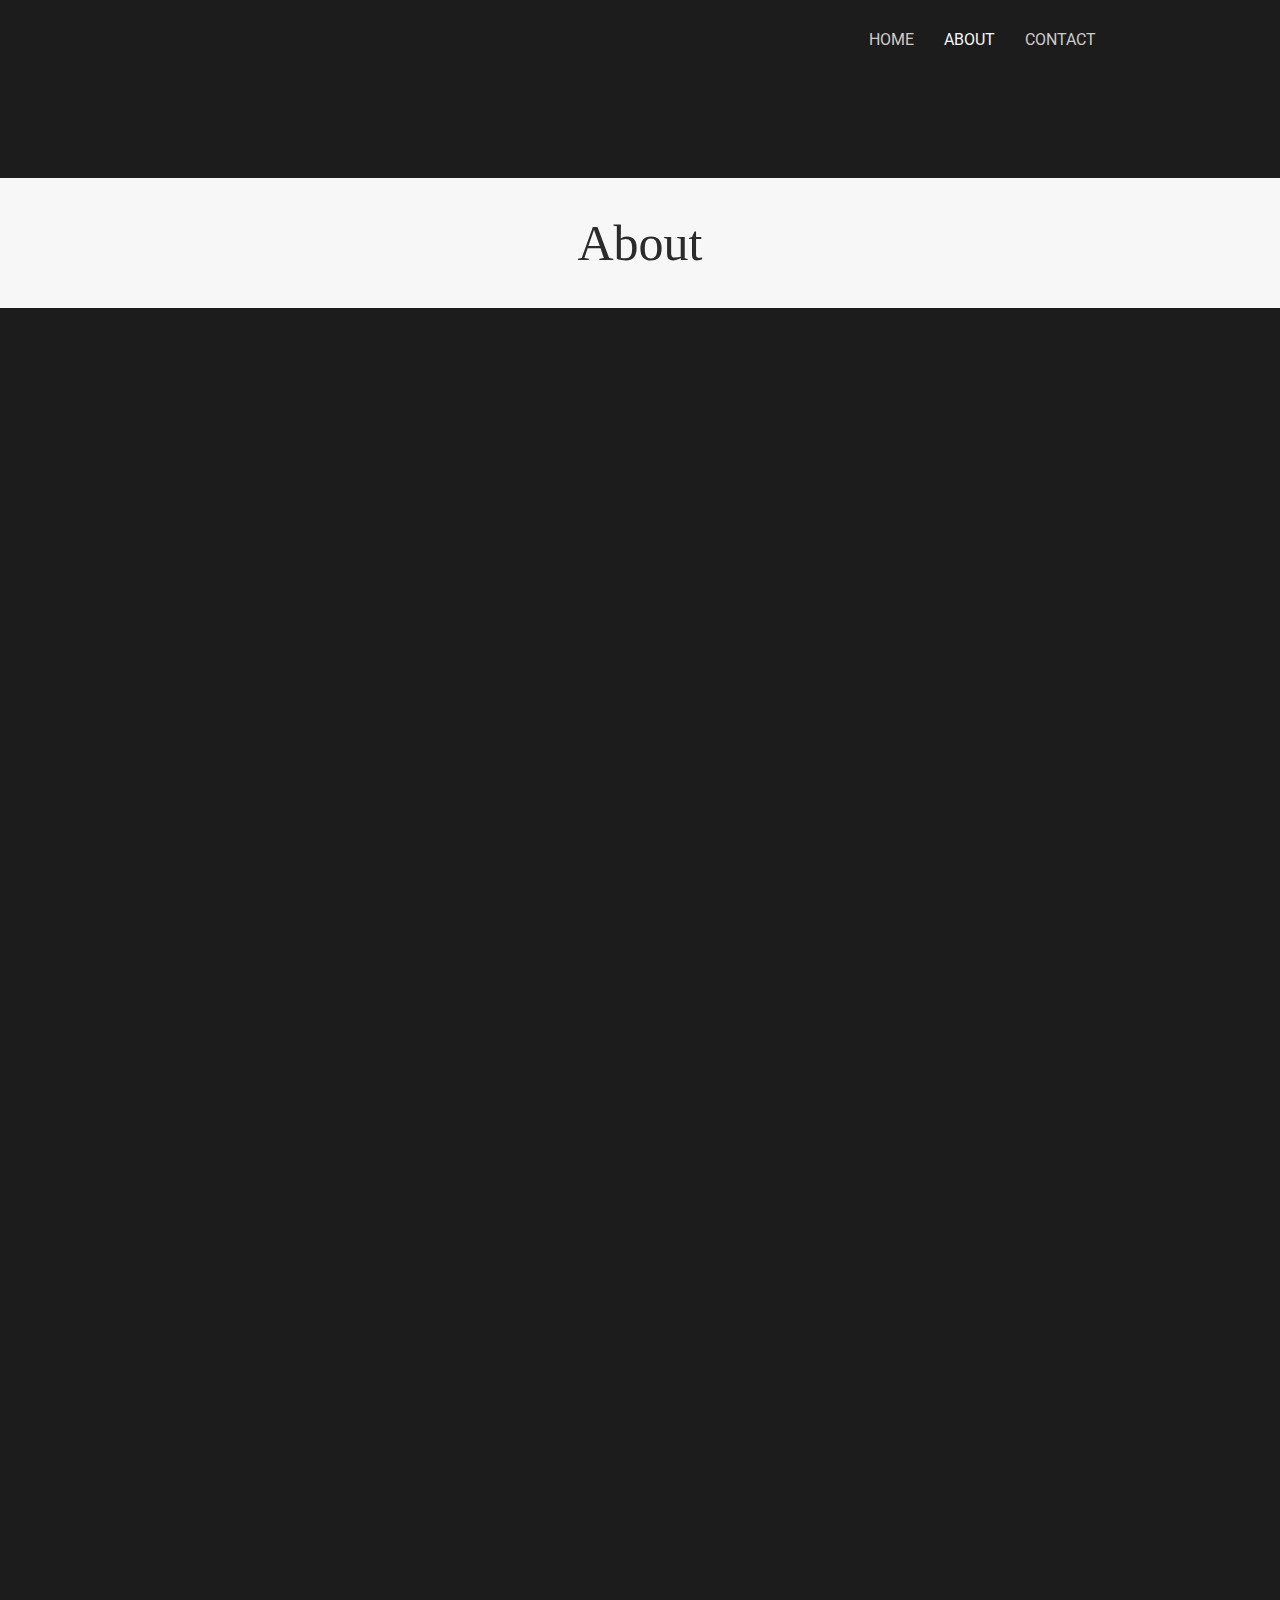
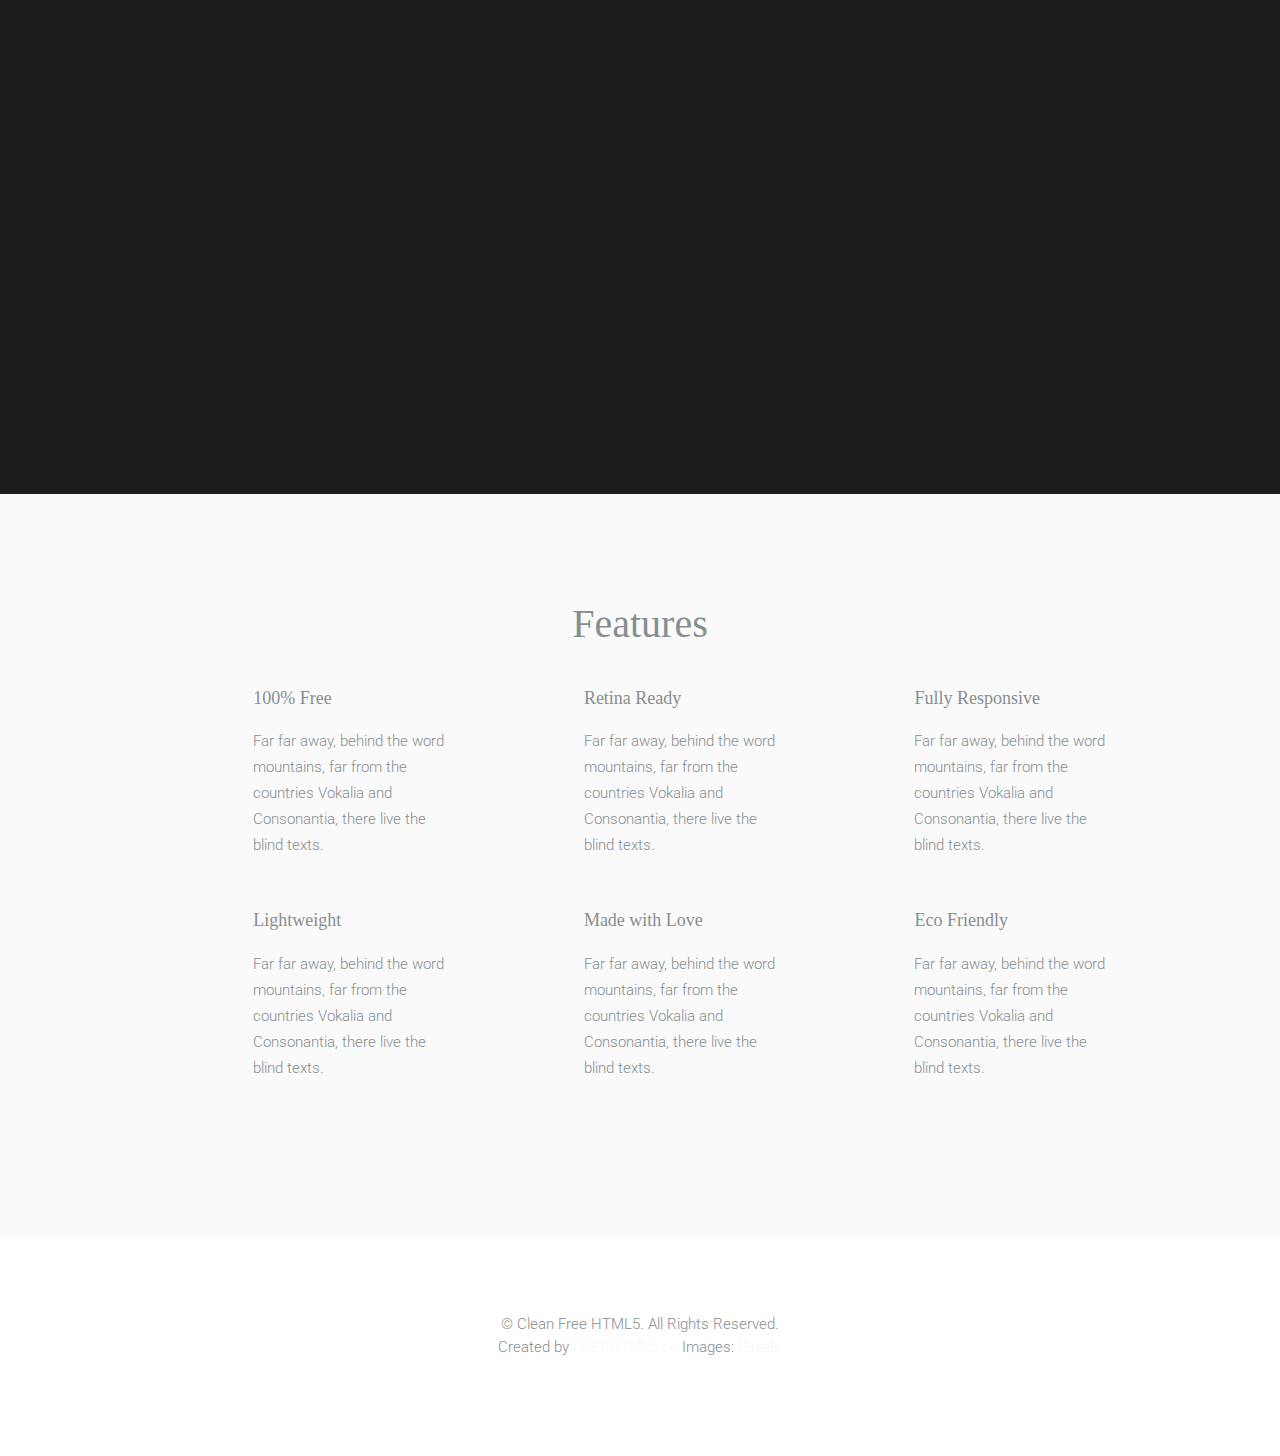
==== commit 6ea80a3d: "fixed a lot of CSS" ====
--- a/about.html
+++ b/about.html
@@ -72,7 +72,7 @@
 			<div class="container">
 				<div class="row">
 					<div class="col-md-8 col-md-offset-2">
-						<h3 class="intro-lead">Allen Nirayo</h1>
+						<h3 class="intro-lead">About</h1>
 					</div>
 				</div>
 			</div>
@@ -83,15 +83,15 @@
 				<div class="row">
 					<div class="col-md-10 col-md-offset-1">
 						<div class="row">
-							<div class="col-md-3 animate-box">
-								<img src="images/profile.jpg">
+							<div class="col-md-4 animate-box">
+								<img class="about" src="images/profile.jpg">
 								<ul class="fh5co-list-check">
 									<li>Fluent in English</li>
 									<li>Fluent in Amharic</li>
 									<li>7 years in tourism</li>
 								</ul>
 							</div>
-							<div class="col-md-9">
+							<div class="col-md-8">
 								<p class="animate-box">Far far away, behind the word mountains, far from the countries Vokalia and Consonantia, there live the blind texts. Separated they live in Bookmarksgrove right at the coast of the Semantics, a large language ocean. A small river named Duden flows by their place and supplies it with the necessary regelialia. It is a paradisematic country, in which roasted parts of sentences fly into your mouth. Even the all-powerful Pointing has no control about the blind texts it is an almost unorthographic life One day however a small line of blind text by the name of Lorem Ipsum decided to leave for the far World of Grammar.</p>
 								<p class="animate-box">Far far away, behind the word mountains, far from the countries Vokalia and Consonantia, there live the blind texts. Separated they live in Bookmarksgrove right at the coast of the Semantics, a large language ocean. A small river named Duden flows by their place and supplies it with the necessary regelialia. It is a paradisematic country, in which roasted parts of sentences fly into your mouth. Even the all-powerful Pointing has no control about the blind texts it is an almost unorthographic life One day however a small line of blind text by the name of Lorem Ipsum decided to leave for the far World of Grammar.</p>
 								<p class="animate-box">Far far away, behind the word mountains, far from the countries Vokalia and Consonantia, there live the blind texts. Separated they live in Bookmarksgrove right at the coast of the Semantics, a large language ocean. A small river named Duden flows by their place and supplies it with the necessary regelialia. It is a paradisematic country, in which roasted parts of sentences fly into your mouth. Even the all-powerful Pointing has no control about the blind texts it is an almost unorthographic life One day however a small line of blind text by the name of Lorem Ipsum decided to leave for the far World of Grammar.</p>
--- a/css/style.css
+++ b/css/style.css
@@ -1384,7 +1384,9 @@
 .glyphicon-menu-up:before {
   content: "\e260";
 }
-
+.about{
+  max-width: 100%;
+}
 * {
   -webkit-box-sizing: border-box;
   -moz-box-sizing: border-box;
@@ -1421,7 +1423,7 @@
 }
 
 a {
-  color: #e32929;
+  color: #f7f7f7;
   text-decoration: none;
 }
 a:hover, a:focus {
@@ -1651,7 +1653,7 @@
 }
 
 .text-primary {
-  color: #e32929;
+  color: #f7f7f7;
 }
 
 a.text-primary:hover,
@@ -1700,7 +1702,7 @@
 }
 
 .bg-primary {
-  background-color: #e32929;
+  background-color: #1c1c1c;
 }
 
 a.bg-primary:hover,
@@ -2795,7 +2797,6 @@
   }
 
   .col-lg-offset-2 {
-    margin-left: 16.66667%;
   }
 
   .col-lg-offset-3 {
@@ -3162,7 +3163,7 @@
   transition: border-color ease-in-out 0.15s, box-shadow ease-in-out 0.15s;
 }
 .form-control:focus {
-  border-color: #e32929;
+  border-color: #f7f7f7;
   outline: 0;
   -webkit-box-shadow: inset 0 1px 1px rgba(0, 0, 0, 0.075), 0 0 8px rgba(227, 41, 41, 0.6);
   box-shadow: inset 0 1px 1px rgba(0, 0, 0, 0.075), 0 0 8px rgba(227, 41, 41, 0.6);
@@ -3744,7 +3745,7 @@
 
 .btn-primary {
   color: #fff;
-  background-color: #e32929;
+  background-color: #1c1c1c;
   border-color: #d61c1c;
 }
 .btn-primary:focus, .btn-primary.focus {
@@ -3771,11 +3772,11 @@
   background-image: none;
 }
 .btn-primary.disabled, .btn-primary.disabled:hover, .btn-primary.disabled:focus, .btn-primary.disabled.focus, .btn-primary.disabled:active, .btn-primary.disabled.active, .btn-primary[disabled], .btn-primary[disabled]:hover, .btn-primary[disabled]:focus, .btn-primary[disabled].focus, .btn-primary[disabled]:active, .btn-primary[disabled].active, fieldset[disabled] .btn-primary, fieldset[disabled] .btn-primary:hover, fieldset[disabled] .btn-primary:focus, fieldset[disabled] .btn-primary.focus, fieldset[disabled] .btn-primary:active, fieldset[disabled] .btn-primary.active {
-  background-color: #e32929;
+  background-color: #1c1c1c;
   border-color: #d61c1c;
 }
 .btn-primary .badge {
-  color: #e32929;
+  color: #f7f7f7;
   background-color: #fff;
 }
 
@@ -3928,7 +3929,7 @@
 }
 
 .btn-link {
-  color: #e32929;
+  color: #f7f7f7;
   font-weight: normal;
   border-radius: 0;
 }
@@ -4095,7 +4096,7 @@
   color: #fff;
   text-decoration: none;
   outline: 0;
-  background-color: #e32929;
+  background-color: #1c1c1c;
 }
 
 .dropdown-menu > .disabled > a, .dropdown-menu > .disabled > a:hover, .dropdown-menu > .disabled > a:focus {
@@ -4533,7 +4534,7 @@
 }
 .nav .open > a, .nav .open > a:hover, .nav .open > a:focus {
   background-color: #eeeeee;
-  border-color: #e32929;
+  border-color: #f7f7f7;
 }
 .nav .nav-divider {
   height: 1px;
@@ -4580,7 +4581,7 @@
 }
 .nav-pills > li.active > a, .nav-pills > li.active > a:hover, .nav-pills > li.active > a:focus {
   color: #fff;
-  background-color: #e32929;
+  background-color: #1c1c1c;
 }
 
 .nav-stacked > li {
@@ -4604,6 +4605,9 @@
 .nav-justified > .dropdown .dropdown-menu {
   top: auto;
   left: auto;
+}
+.modal-body{
+  opacity: 0.7;
 }
 @media (min-width: 768px) {
   .nav-justified > li, .nav-tabs.nav-justified > li {
@@ -5215,7 +5219,7 @@
   padding: 14px 12px;
   line-height: 1.42857;
   text-decoration: none;
-  color: #e32929;
+  color: #f7f7f7;
   background-color: #fff;
   border: 1px solid #ddd;
   margin-left: -1px;
@@ -5245,8 +5249,8 @@
 .pagination > .active > span:focus {
   z-index: 2;
   color: #fff;
-  background-color: #e32929;
-  border-color: #e32929;
+  background-color: #1c1c1c;
+  border-color: #f7f7f7;
   cursor: default;
 }
 .pagination > .disabled > span,
@@ -5375,7 +5379,7 @@
 }
 
 .label-primary {
-  background-color: #e32929;
+  background-color: #1c1c1c;
 }
 .label-primary[href]:hover, .label-primary[href]:focus {
   background-color: #c01919;
@@ -5435,7 +5439,7 @@
   padding: 1px 5px;
 }
 .list-group-item.active > .badge, .nav-pills > .active > a > .badge {
-  color: #e32929;
+  color: #f7f7f7;
   background-color: #fff;
 }
 .list-group-item > .badge {
@@ -5522,7 +5526,7 @@
 a.thumbnail:hover,
 a.thumbnail:focus,
 a.thumbnail.active {
-  border-color: #e32929;
+  border-color: #f7f7f7;
 }
 
 .alert {
@@ -5640,7 +5644,7 @@
   line-height: 20px;
   color: #fff;
   text-align: center;
-  background-color: #e32929;
+  background-color: #1c1c1c;
   -webkit-box-shadow: inset 0 -1px 0 rgba(0, 0, 0, 0.15);
   box-shadow: inset 0 -1px 0 rgba(0, 0, 0, 0.15);
   -webkit-transition: width 0.6s ease;
@@ -5816,8 +5820,8 @@
 .list-group-item.active, .list-group-item.active:hover, .list-group-item.active:focus {
   z-index: 2;
   color: #fff;
-  background-color: #e32929;
-  border-color: #e32929;
+  background-color: #1c1c1c;
+  border-color: #f7f7f7;
 }
 .list-group-item.active .list-group-item-heading,
 .list-group-item.active .list-group-item-heading > small,
@@ -6226,22 +6230,22 @@
 }
 
 .panel-primary {
-  border-color: #e32929;
+  border-color: #f7f7f7;
 }
 .panel-primary > .panel-heading {
   color: #fff;
-  background-color: #e32929;
-  border-color: #e32929;
+  background-color: #1c1c1c;
+  border-color: #f7f7f7;
 }
 .panel-primary > .panel-heading + .panel-collapse > .panel-body {
-  border-top-color: #e32929;
+  border-top-color: #f7f7f7;
 }
 .panel-primary > .panel-heading .badge {
-  color: #e32929;
+  color: #f7f7f7;
   background-color: #fff;
 }
 .panel-primary > .panel-footer + .panel-collapse > .panel-body {
-  border-bottom-color: #e32929;
+  border-bottom-color: #f7f7f7;
 }
 
 .panel-success {
@@ -6446,7 +6450,9 @@
 
 .modal-content {
   position: relative;
-  background-color: #fff;
+  background-color: #1c1c1c;
+  opacity:0.98;
+  color:white;
   border: 1px solid #999;
   border: 1px solid rgba(0, 0, 0, 0.2);
   border-radius: 6px;
@@ -6534,6 +6540,9 @@
   .modal-content {
     -webkit-box-shadow: 0 5px 15px rgba(0, 0, 0, 0.5);
     box-shadow: 0 5px 15px rgba(0, 0, 0, 0.5);
+    margin:15px auto;
+    padding:15px;
+    max-width: 700px;
   }
 
   .modal-sm {
@@ -6712,7 +6721,7 @@
   margin: 0;
   padding: 8px 14px;
   font-size: 14px;
-  background-color: #f7f7f7;
+  background-color: #1c1c1c;
   border-bottom: 1px solid #ebebeb;
   border-radius: 5px 5px 0 0;
 }
@@ -7337,7 +7346,7 @@
   font-size: 15px;
   line-height: 26px;
   color: #868f90;
-  background: #f7f7f7;
+  background: #1c1c1c;
 }
 
 a {
@@ -7411,11 +7420,11 @@
   font-weight: 400;
 }
 #fh5co-header > .navbar li a:hover {
-  color: #e32929;
+  color: #f7f7f7;
 }
 #fh5co-header > .navbar li.active a {
   background: none !important;
-  color: #e32929;
+  color: #f7f7f7;
 }
 #fh5co-header .navbar-brand {
   text-transform: uppercase;
@@ -7426,7 +7435,7 @@
   display: block;
   padding-bottom: 1em;
   font-family: "Garamond", Georgia, serif;
-  background: #e32929;
+  background: #1c1c1c;
   color: #fff;
 }
 
@@ -7445,8 +7454,10 @@
 }
 
 .fh5co-intro {
-  padding: 7em 0;
+  padding:35px 15px 15px;
+  margin: 3em 0;
   background:#f7f7f7;
+  color:#2c2b2b;
 }
 @media screen and (max-width: 768px) {
   .fh5co-intro {
@@ -7590,7 +7601,7 @@
   left: 0;
   width: 30px;
   height: 2px;
-  background: #e32929;
+  background: #1c1c1c;
 }
 #fh5co-team .fh5co-staff .fh5co-social a {
   color: #ccc;
@@ -7618,7 +7629,7 @@
 }
 #fh5co-services .fh5co-service .fh5co-icon i {
   font-size: 40px;
-  color: #e32929;
+  color: #f7f7f7;
 }
 #fh5co-services .fh5co-service .fh5co-desc {
   width: 70%;
@@ -7662,14 +7673,14 @@
   color: #2a2e37;
 }
 .btn-outline:hover, .btn-outline:active, .btn-outline:focus {
-  border: 2px solid #e32929 !important;
-  background: #e32929 !important;
+  border: 2px solid #f7f7f7 !important;
+  background: #f7f7f7 !important;
   color: #fff;
 }
 
 .btn-primary {
-  background: #e32929;
-  border: 2px solid #e32929;
+  background: #1c1c1c;
+  border: 2px solid #f7f7f7;
 }
 
 .btn-success {
@@ -7728,7 +7739,7 @@
 .form-control:hover, .form-control:focus, .form-control:active {
   outline: none;
   box-shadow: none !important;
-  border: 2px solid #e32929;
+  border: 2px solid #f7f7f7;
 }
 
 .fh5co-nav-toggle {
@@ -8037,7 +8048,7 @@
   margin-top: -65px;
 }
 .owl-carousel .owl-controls .owl-nav .owl-next:hover i:before {
-  color: #e32929;
+  color: #f7f7f7;
 }
 
 .owl-carousel .owl-controls .owl-nav .owl-prev {
@@ -8048,7 +8059,7 @@
   margin-top: 5px;
 }
 .owl-carousel .owl-controls .owl-nav .owl-prev:hover i:before {
-  color: #e32929;
+  color: #f7f7f7;
 }
 
 .owl-carousel-posts .owl-controls .owl-nav .owl-next i,
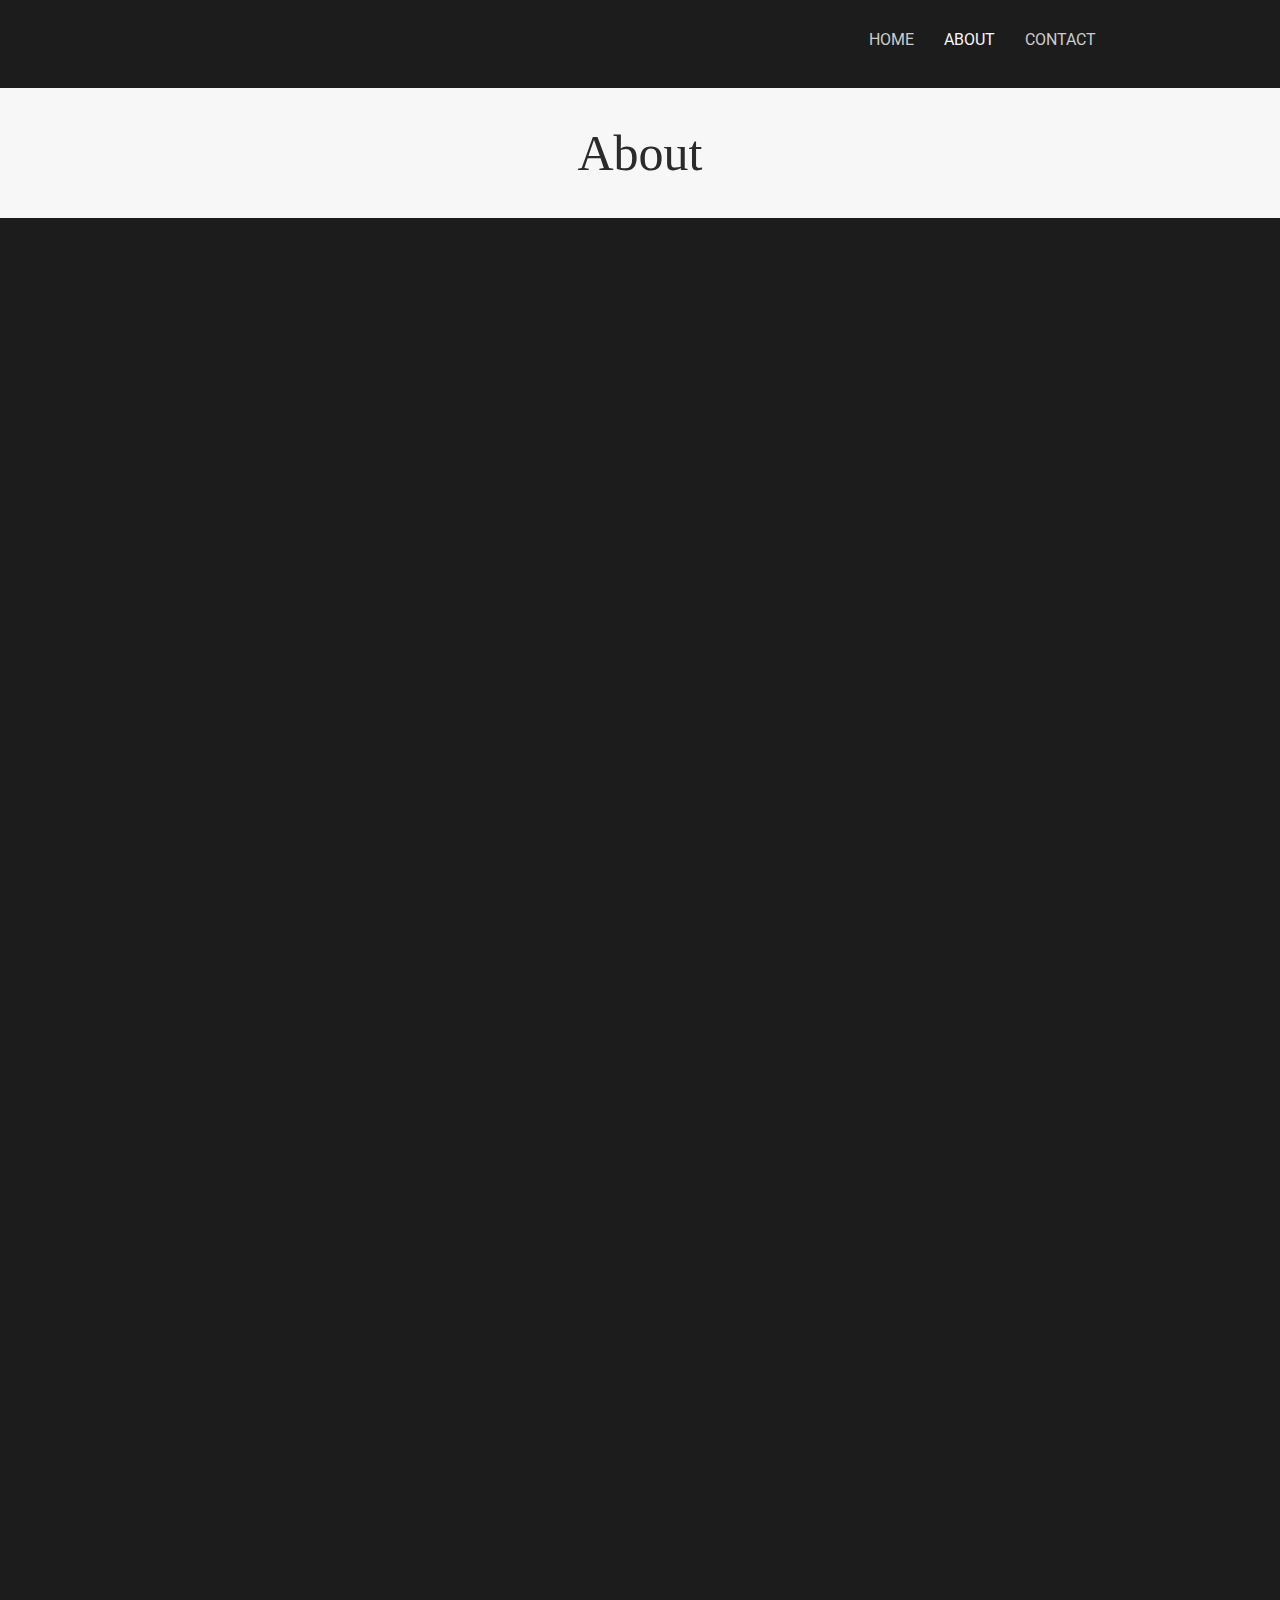
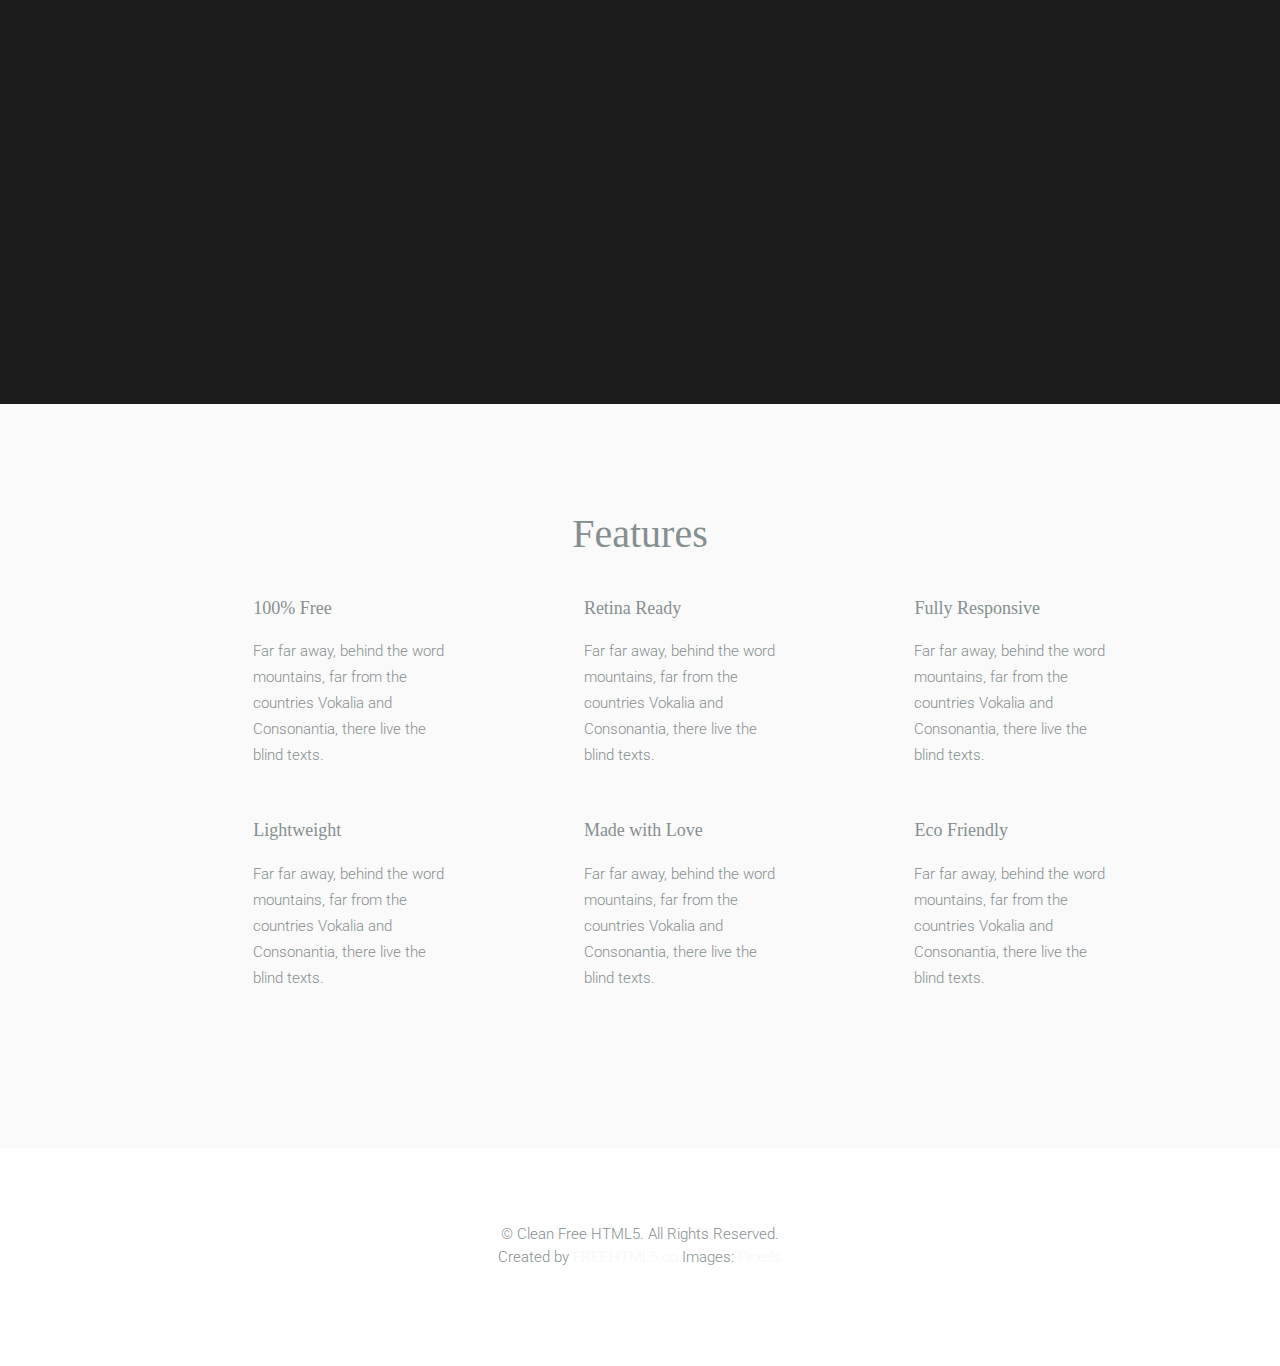
==== commit 5e2309f8: "donezo" ====
--- a/about.html
+++ b/about.html
@@ -53,6 +53,10 @@
 			<div class="container">
 				<div class="row">
 					<div class="col-md-10 col-md-offset-1">
+						<div class="navbar-header"> 
+						<!-- Mobile Toggle Menu Button -->
+						<a href="#" class="js-fh5co-nav-toggle fh5co-nav-toggle visible-xs-block" data-toggle="collapse" data-target="#fh5co-navbar" aria-expanded="false" aria-controls="navbar"><i></i></a>
+						</div>
 						<div id="fh5co-navbar" class="navbar-collapse collapse">
 							<ul class="nav navbar-nav navbar-right">
 								<li><a href="index.html"><span>Home <span class="border"></span></span></a></li>
--- a/css/style.css
+++ b/css/style.css
@@ -7441,7 +7441,7 @@
 
 #fh5co-main {
   clear: both;
-  padding-top: 3em;
+  padding-top: 0em;
 }
 
 #fh5co-content {
@@ -7459,6 +7459,7 @@
   background:#f7f7f7;
   color:#2c2b2b;
 }
+
 @media screen and (max-width: 768px) {
   .fh5co-intro {
     padding: 4em 0;
@@ -7774,12 +7775,15 @@
   content: '';
   width: 25px;
   height: 3px;
-  background: #000;
+  background: #f7f7f7;
   position: absolute;
   left: 0;
   -webkit-transition: 0.2s;
   -o-transition: 0.2s;
   transition: 0.2s;
+}
+.fh5co-nav-toggle i{
+  background: #f7f7f7;
 }
 
 .fh5co-nav-toggle i::before {
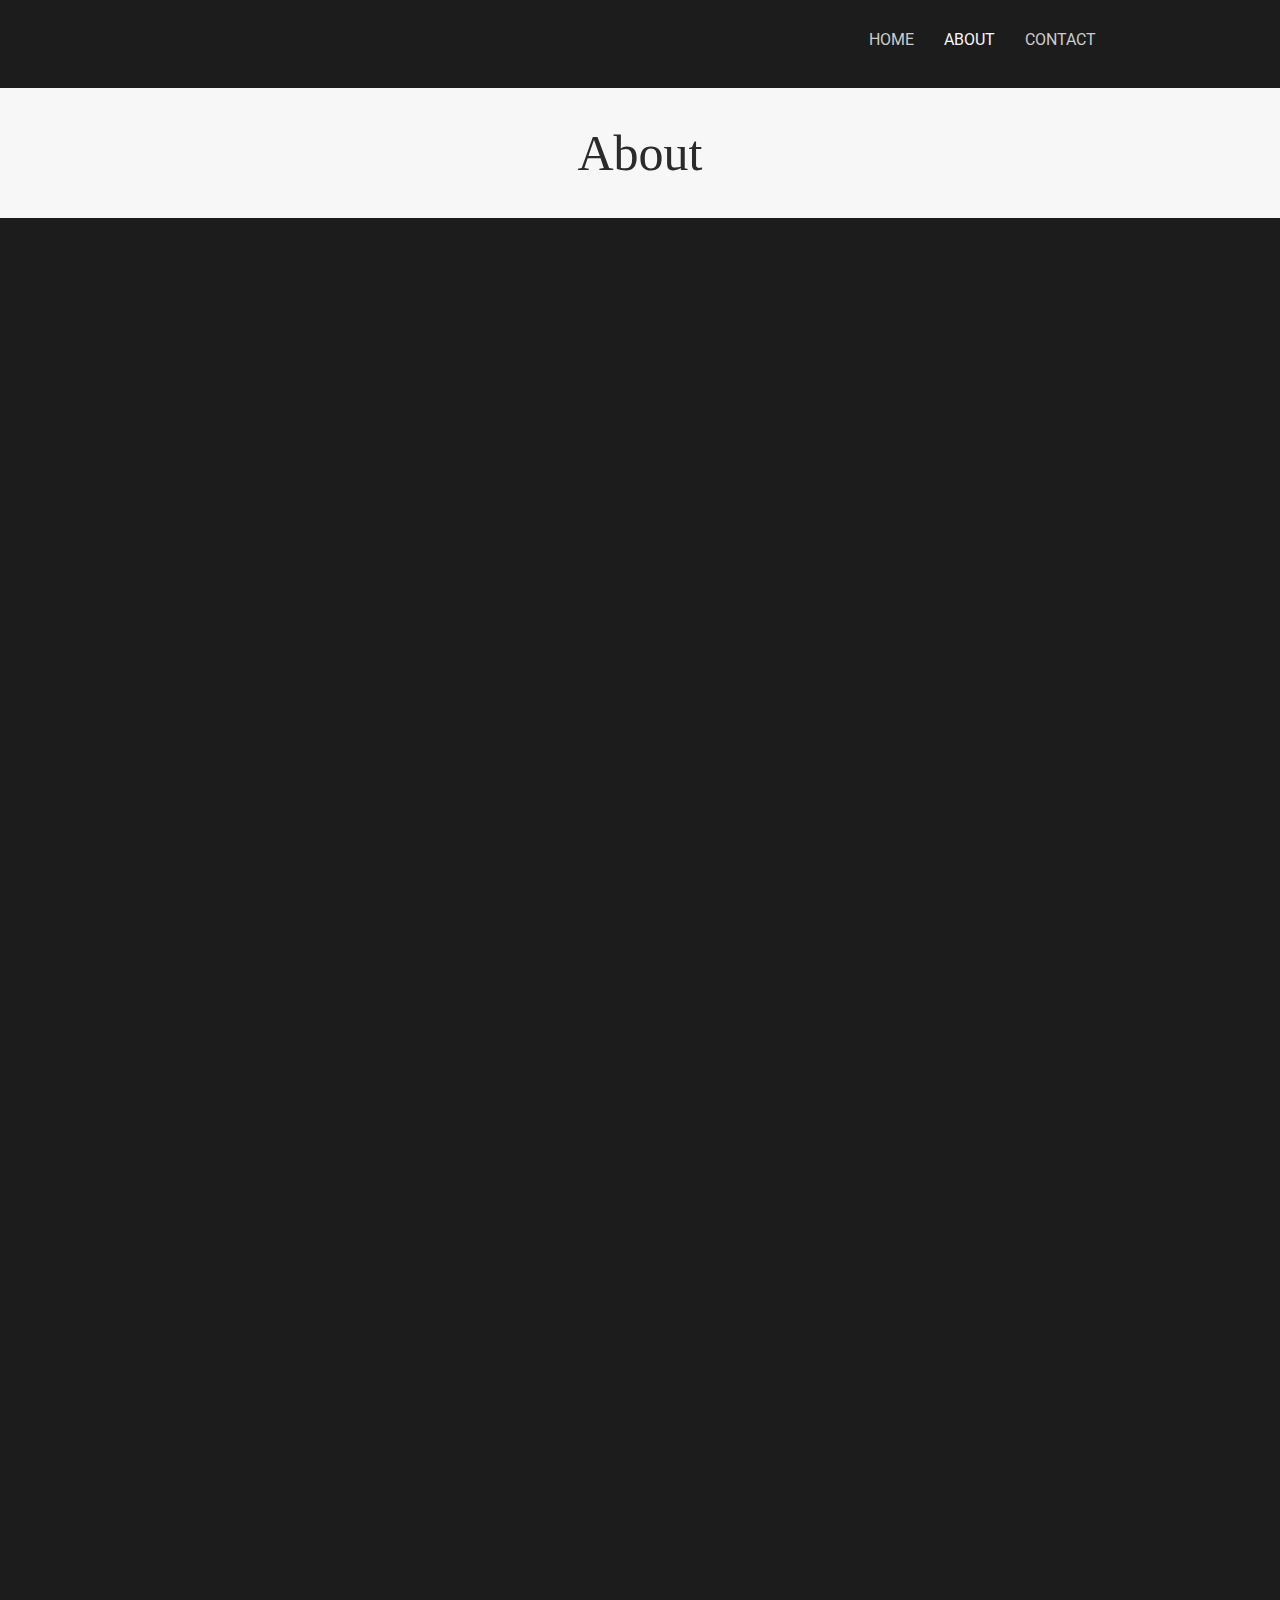
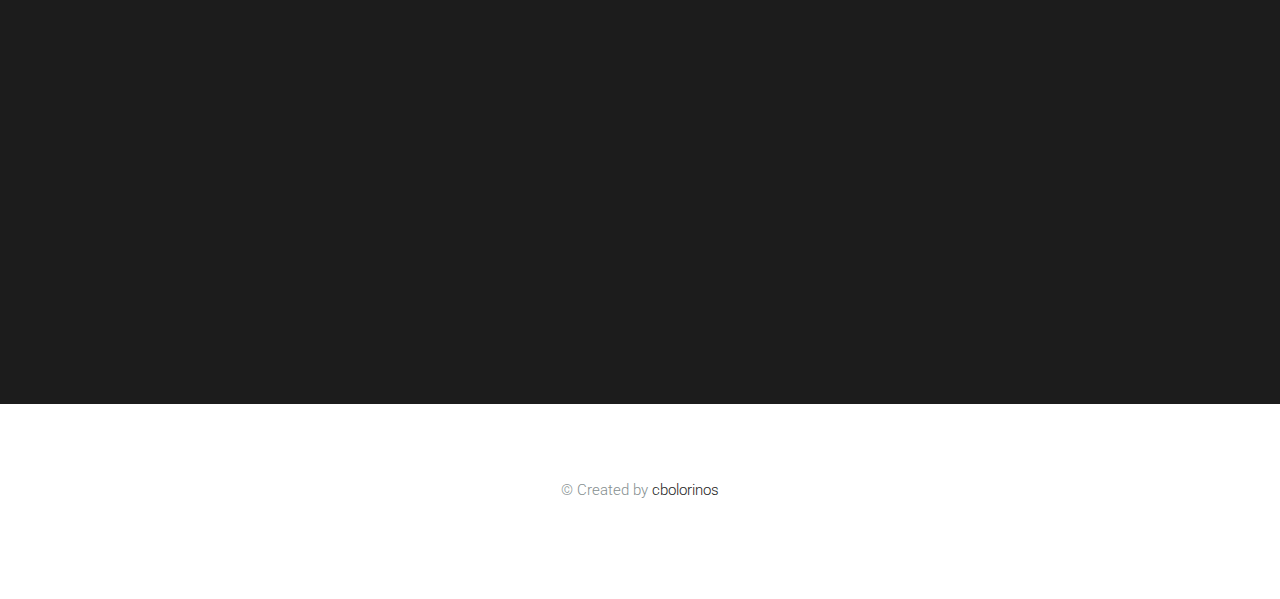
==== commit 809d5a15: "whatever\" ====
--- a/about.html
+++ b/about.html
@@ -110,72 +110,13 @@
 				</div>
 			</div>
 		</div>
-
-		<div id="fh5co-services">
-			<div class="container">
-				<div class="row">
-					<div class="col-md-10 col-md-offset-1">
-						<div class="row">
-							<h2 class="section-lead text-center">Features</h2>
-							<div class="col-md-4 col-sm-6 col-xs-6 col-xxs-12 fh5co-service">
-								<div class="fh5co-icon to-animate"><i class="icon-present"></i></div>
-								<div class="fh5co-desc">
-									<h3>100% Free</h3>
-									<p>Far far away, behind the word mountains, far from the countries Vokalia and Consonantia, there live the blind texts. </p>
-								</div>	
-							</div>
-							<div class="col-md-4 col-sm-6 col-xs-6 col-xxs-12 fh5co-service">
-								<div class="fh5co-icon to-animate"><i class="icon-eye"></i></div>
-								<div class="fh5co-desc">
-									<h3>Retina Ready</h3>
-									<p>Far far away, behind the word mountains, far from the countries Vokalia and Consonantia, there live the blind texts. </p>
-								</div>
-							</div>
-							<div class="clearfix visible-sm-block visible-xs-block"></div>
-							<div class="col-md-4 col-sm-6 col-xs-6 col-xxs-12 fh5co-service">
-								<div class="fh5co-icon to-animate"><i class="icon-crop"></i></div>
-								<div class="fh5co-desc">
-									<h3>Fully Responsive</h3>
-									<p>Far far away, behind the word mountains, far from the countries Vokalia and Consonantia, there live the blind texts. </p>
-								</div>
-							</div>
-
-							<div class="col-md-4 col-sm-6 col-xs-6 col-xxs-12 fh5co-service">
-								<div class="fh5co-icon to-animate"><i class="icon-speedometer"></i></div>
-								<div class="fh5co-desc">
-									<h3>Lightweight</h3>
-									<p>Far far away, behind the word mountains, far from the countries Vokalia and Consonantia, there live the blind texts. </p>
-								</div>	
-							</div>
-							<div class="clearfix visible-sm-block visible-xs-block"></div>
-							<div class="col-md-4 col-sm-6 col-xs-6 col-xxs-12 fh5co-service">
-								<div class="fh5co-icon to-animate"><i class="icon-heart"></i></div>
-								<div class="fh5co-desc">
-									<h3>Made with Love</h3>
-									<p>Far far away, behind the word mountains, far from the countries Vokalia and Consonantia, there live the blind texts. </p>
-								</div>
-							</div>
-							<div class="col-md-4 col-sm-6 col-xs-6 col-xxs-12 fh5co-service">
-								<div class="fh5co-icon to-animate"><i class="icon-umbrella"></i></div>
-								<div class="fh5co-desc">
-									<h3>Eco Friendly</h3>
-									<p>Far far away, behind the word mountains, far from the countries Vokalia and Consonantia, there live the blind texts. </p>
-								</div>
-							</div>
-							<div class="clearfix visible-sm-block visible-xs-block"></div>
-						</div>
-					</div>
-				</div>
-			</div>
-		</div>
-
 	</div>
 
 	<footer id="fh5co-footer">
 		<div class="container">
 			<div class="row">
 				<div class="col-md-10 col-md-offset-1 text-center">
-					<p>&copy; Clean Free HTML5. All Rights Reserved. <br>Created by <a href="http://freehtml5.co/" target="_blank">FREEHTML5.co</a> Images: <a href="http://pexels.com/" target="_blank">Pexels</a></p>
+					<p>&copy; Created by <a href="http://cbolorinos.com/" target="_blank" style="color:#1c1c1c;">cbolorinos</a></p>
 				</div>
 			</div>
 		</div>
--- a/css/style.css
+++ b/css/style.css
@@ -6009,7 +6009,9 @@
   border-bottom-right-radius: 3px;
   border-bottom-left-radius: 3px;
 }
-
+#fh5co-footer>a{
+  background:#1c1c1c;
+}
 .panel > .list-group,
 .panel > .panel-collapse > .list-group {
   margin-bottom: 0;
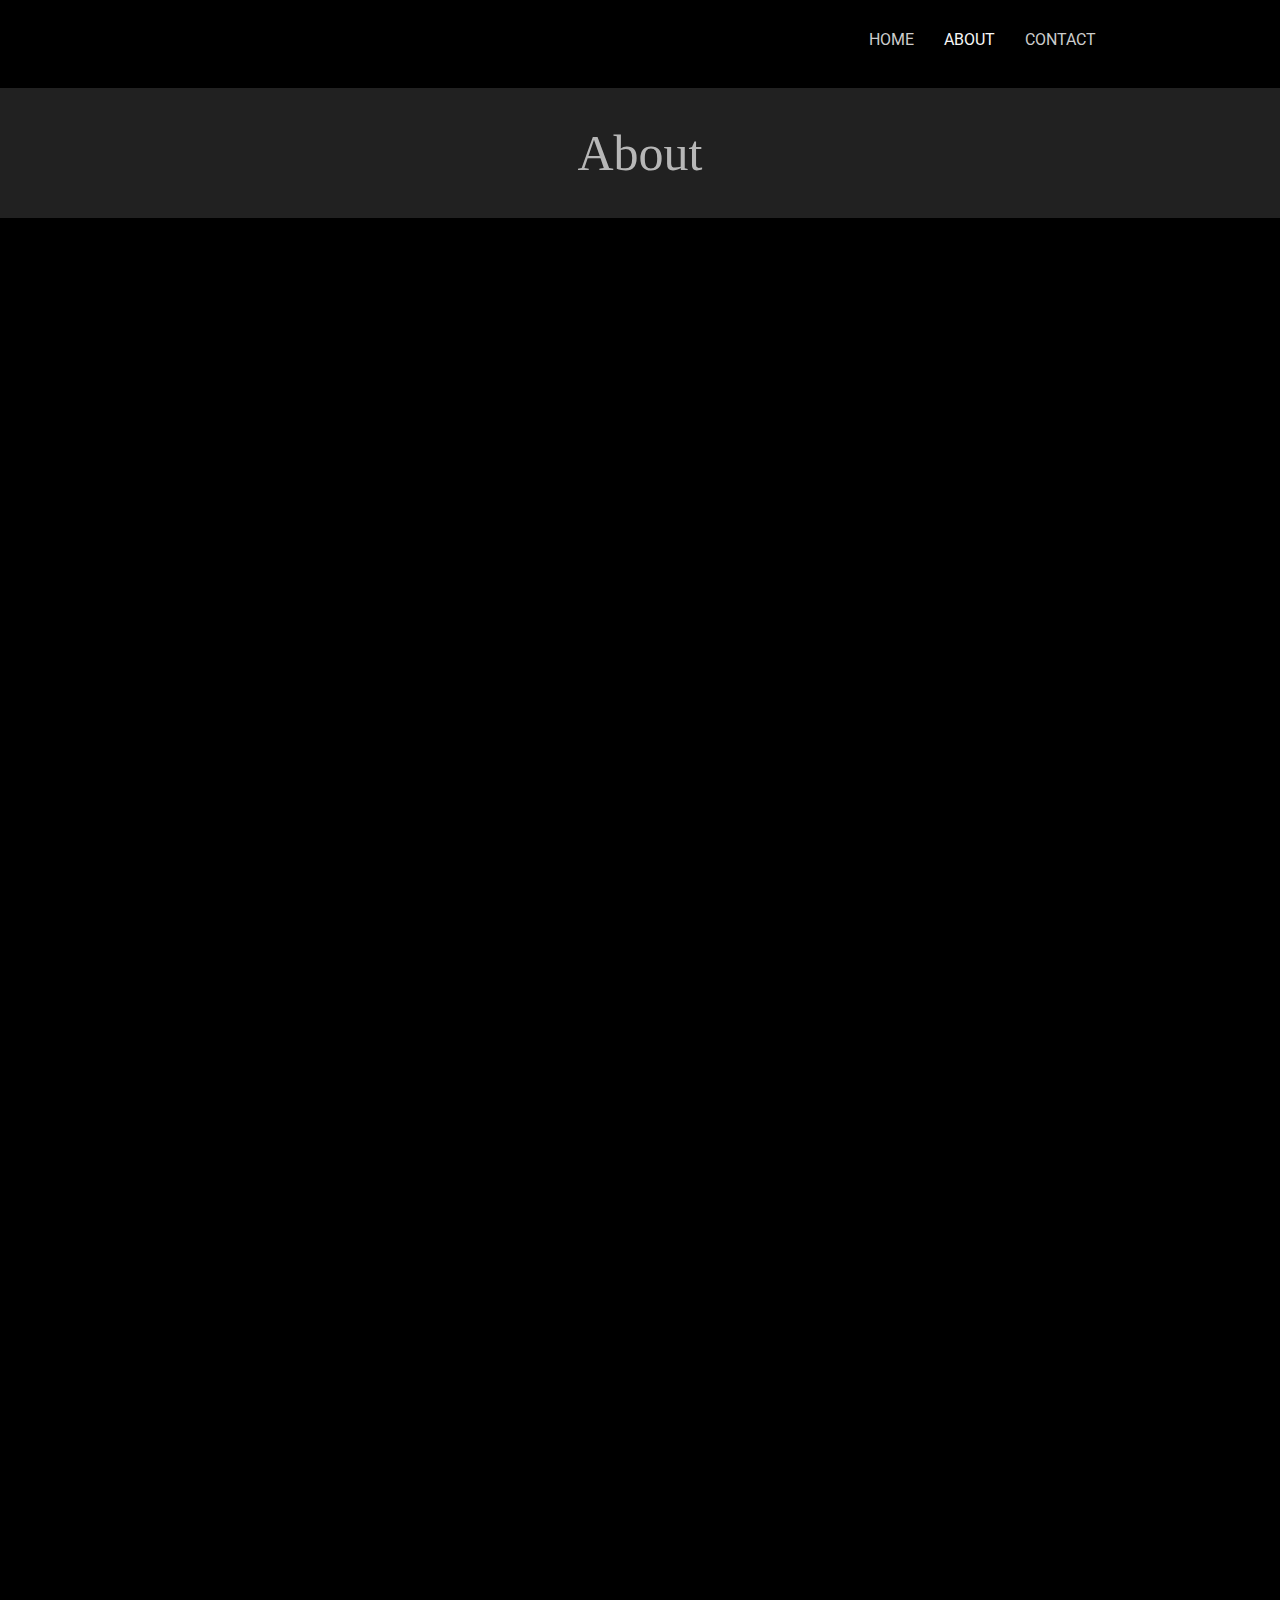
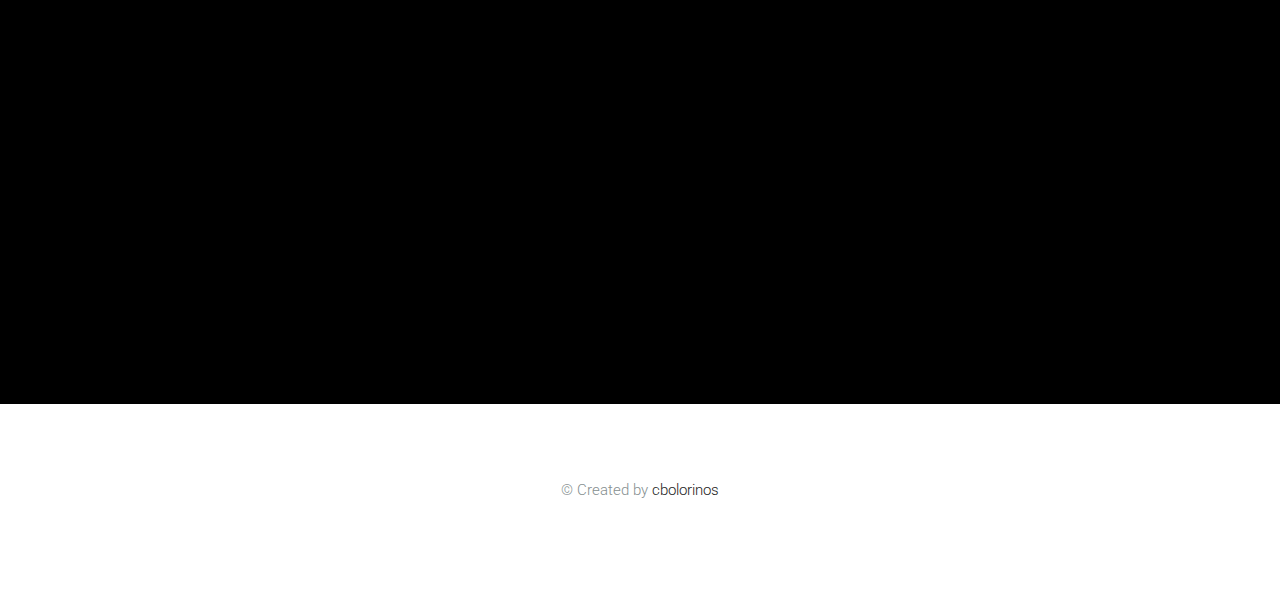
==== commit f5956478: "getting rid of that pesky white" ====
--- a/about.html
+++ b/about.html
@@ -72,7 +72,7 @@
 	
 	
 	<div id="fh5co-main">
-		<div class="fh5co-intro text-center">
+		<div class="fh5co-intro text-center" style="background: #212121; color: #b7b7b7;">
 			<div class="container">
 				<div class="row">
 					<div class="col-md-8 col-md-offset-2">
--- a/css/style.css
+++ b/css/style.css
@@ -20,7 +20,7 @@
 
 body {
   margin: 0;
-  background-color: #1c1c1c;
+  background-color: #000000;
 }
 
 article,
@@ -232,7 +232,6 @@
 th {
   padding: 0;
 }
-
 /*! Source: https://github.com/h5bp/html5-boilerplate/blob/master/src/css/main.css */
 @media print {
   *,
@@ -1702,7 +1701,7 @@
 }
 
 .bg-primary {
-  background-color: #1c1c1c;
+  background-color: #000000;
 }
 
 a.bg-primary:hover,
@@ -3745,7 +3744,7 @@
 
 .btn-primary {
   color: #fff;
-  background-color: #1c1c1c;
+  background-color: #000000;
   border-color: #d61c1c;
 }
 .btn-primary:focus, .btn-primary.focus {
@@ -3772,7 +3771,7 @@
   background-image: none;
 }
 .btn-primary.disabled, .btn-primary.disabled:hover, .btn-primary.disabled:focus, .btn-primary.disabled.focus, .btn-primary.disabled:active, .btn-primary.disabled.active, .btn-primary[disabled], .btn-primary[disabled]:hover, .btn-primary[disabled]:focus, .btn-primary[disabled].focus, .btn-primary[disabled]:active, .btn-primary[disabled].active, fieldset[disabled] .btn-primary, fieldset[disabled] .btn-primary:hover, fieldset[disabled] .btn-primary:focus, fieldset[disabled] .btn-primary.focus, fieldset[disabled] .btn-primary:active, fieldset[disabled] .btn-primary.active {
-  background-color: #1c1c1c;
+  background-color: #000000;
   border-color: #d61c1c;
 }
 .btn-primary .badge {
@@ -4096,7 +4095,7 @@
   color: #fff;
   text-decoration: none;
   outline: 0;
-  background-color: #1c1c1c;
+  background-color: #000000;
 }
 
 .dropdown-menu > .disabled > a, .dropdown-menu > .disabled > a:hover, .dropdown-menu > .disabled > a:focus {
@@ -4581,7 +4580,7 @@
 }
 .nav-pills > li.active > a, .nav-pills > li.active > a:hover, .nav-pills > li.active > a:focus {
   color: #fff;
-  background-color: #1c1c1c;
+  background-color: #000000;
 }
 
 .nav-stacked > li {
@@ -5249,7 +5248,7 @@
 .pagination > .active > span:focus {
   z-index: 2;
   color: #fff;
-  background-color: #1c1c1c;
+  background-color: #000000;
   border-color: #f7f7f7;
   cursor: default;
 }
@@ -5379,7 +5378,7 @@
 }
 
 .label-primary {
-  background-color: #1c1c1c;
+  background-color: #000000;
 }
 .label-primary[href]:hover, .label-primary[href]:focus {
   background-color: #c01919;
@@ -5644,7 +5643,7 @@
   line-height: 20px;
   color: #fff;
   text-align: center;
-  background-color: #1c1c1c;
+  background-color: #000000;
   -webkit-box-shadow: inset 0 -1px 0 rgba(0, 0, 0, 0.15);
   box-shadow: inset 0 -1px 0 rgba(0, 0, 0, 0.15);
   -webkit-transition: width 0.6s ease;
@@ -5820,7 +5819,7 @@
 .list-group-item.active, .list-group-item.active:hover, .list-group-item.active:focus {
   z-index: 2;
   color: #fff;
-  background-color: #1c1c1c;
+  background-color: #000000;
   border-color: #f7f7f7;
 }
 .list-group-item.active .list-group-item-heading,
@@ -6010,7 +6009,7 @@
   border-bottom-left-radius: 3px;
 }
 #fh5co-footer>a{
-  background:#1c1c1c;
+  background:#000000;
 }
 .panel > .list-group,
 .panel > .panel-collapse > .list-group {
@@ -6236,7 +6235,7 @@
 }
 .panel-primary > .panel-heading {
   color: #fff;
-  background-color: #1c1c1c;
+  background-color: #000000;
   border-color: #f7f7f7;
 }
 .panel-primary > .panel-heading + .panel-collapse > .panel-body {
@@ -6452,7 +6451,7 @@
 
 .modal-content {
   position: relative;
-  background-color: #1c1c1c;
+  background-color: #000000;
   opacity:0.98;
   color:white;
   border: 1px solid #999;
@@ -6723,7 +6722,7 @@
   margin: 0;
   padding: 8px 14px;
   font-size: 14px;
-  background-color: #1c1c1c;
+  background-color: #000000;
   border-bottom: 1px solid #ebebeb;
   border-radius: 5px 5px 0 0;
 }
@@ -7348,7 +7347,7 @@
   font-size: 15px;
   line-height: 26px;
   color: #868f90;
-  background: #1c1c1c;
+  background: #000000;
 }
 
 a {
@@ -7402,7 +7401,7 @@
   padding-left: 40px;
   padding-right: 40px;
   margin-bottom: 0;
-  background: #1c1c1c;
+  background: #000000;
   font-size: 13px;
   border: transparent;
 }
@@ -7437,7 +7436,7 @@
   display: block;
   padding-bottom: 1em;
   font-family: "Garamond", Georgia, serif;
-  background: #1c1c1c;
+  background: #000000;
   color: #fff;
 }
 
@@ -7486,7 +7485,7 @@
   padding-right: 4em;
   padding-top: 2em;
   padding-bottom: 2em;
-  background: #1c1c1c;
+  background: #000000;
   float: left;
   width: 100%;
 }
@@ -7604,7 +7603,7 @@
   left: 0;
   width: 30px;
   height: 2px;
-  background: #1c1c1c;
+  background: #000000;
 }
 #fh5co-team .fh5co-staff .fh5co-social a {
   color: #ccc;
@@ -7682,7 +7681,7 @@
 }
 
 .btn-primary {
-  background: #1c1c1c;
+  background: #000000;
   border: 2px solid #f7f7f7;
 }
 
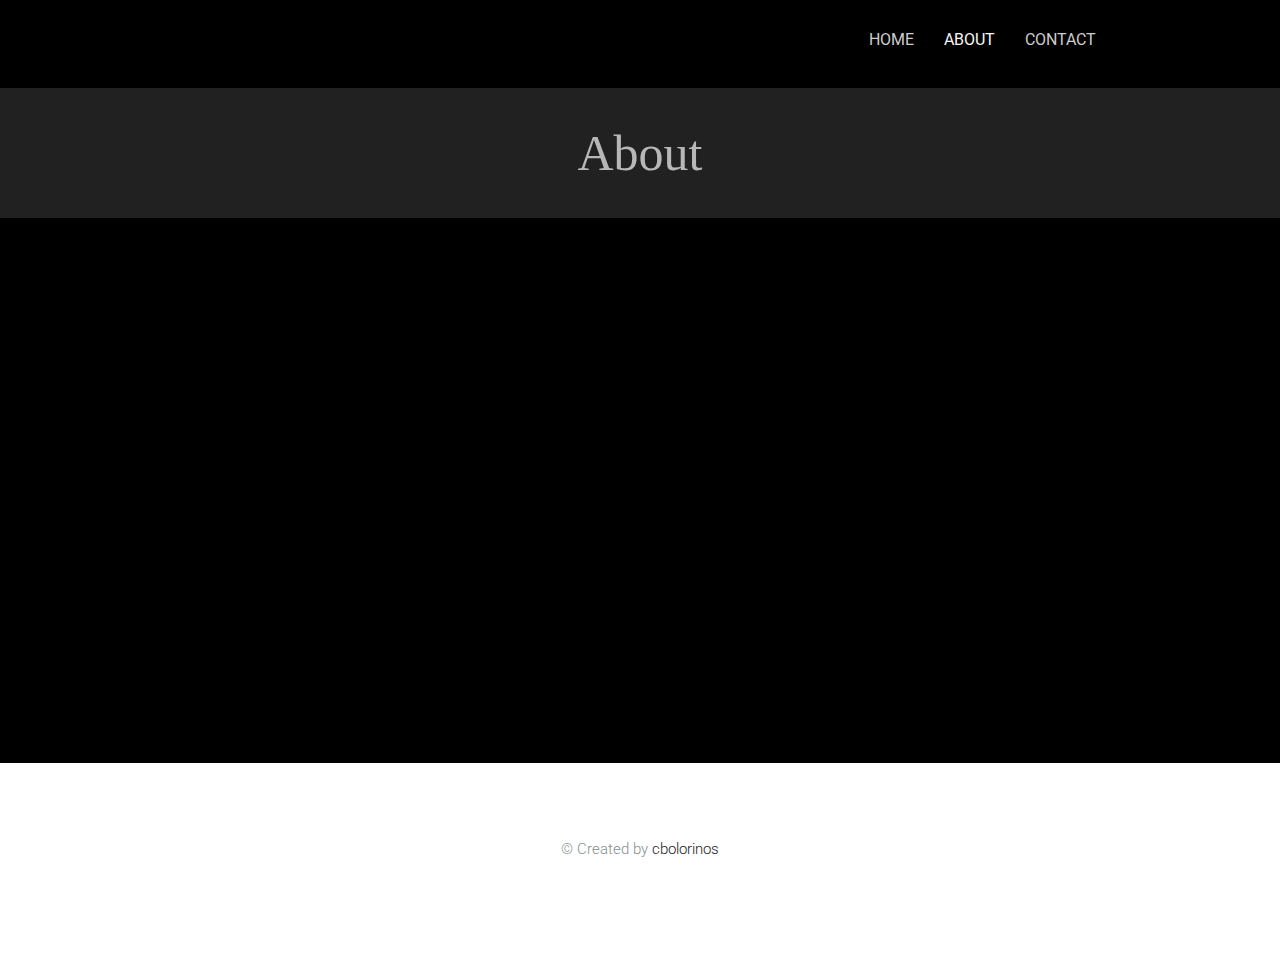
==== commit a5a636db: "Done except social media links" ====
--- a/about.html
+++ b/about.html
@@ -96,14 +96,10 @@
 								</ul>
 							</div>
 							<div class="col-md-8">
-								<p class="animate-box">Far far away, behind the word mountains, far from the countries Vokalia and Consonantia, there live the blind texts. Separated they live in Bookmarksgrove right at the coast of the Semantics, a large language ocean. A small river named Duden flows by their place and supplies it with the necessary regelialia. It is a paradisematic country, in which roasted parts of sentences fly into your mouth. Even the all-powerful Pointing has no control about the blind texts it is an almost unorthographic life One day however a small line of blind text by the name of Lorem Ipsum decided to leave for the far World of Grammar.</p>
-								<p class="animate-box">Far far away, behind the word mountains, far from the countries Vokalia and Consonantia, there live the blind texts. Separated they live in Bookmarksgrove right at the coast of the Semantics, a large language ocean. A small river named Duden flows by their place and supplies it with the necessary regelialia. It is a paradisematic country, in which roasted parts of sentences fly into your mouth. Even the all-powerful Pointing has no control about the blind texts it is an almost unorthographic life One day however a small line of blind text by the name of Lorem Ipsum decided to leave for the far World of Grammar.</p>
-								<p class="animate-box">Far far away, behind the word mountains, far from the countries Vokalia and Consonantia, there live the blind texts. Separated they live in Bookmarksgrove right at the coast of the Semantics, a large language ocean. A small river named Duden flows by their place and supplies it with the necessary regelialia. It is a paradisematic country, in which roasted parts of sentences fly into your mouth. Even the all-powerful Pointing has no control about the blind texts it is an almost unorthographic life One day however a small line of blind text by the name of Lorem Ipsum decided to leave for the far World of Grammar.</p>
-								<p class="animate-box">Far far away, behind the word mountains, far from the countries Vokalia and Consonantia, there live the blind texts. Separated they live in Bookmarksgrove right at the coast of the Semantics, a large language ocean. A small river named Duden flows by their place and supplies it with the necessary regelialia. It is a paradisematic country, in which roasted parts of sentences fly into your mouth. Even the all-powerful Pointing has no control about the blind texts it is an almost unorthographic life One day however a small line of blind text by the name of Lorem Ipsum decided to leave for the far World of Grammar.</p>
-								<p class="animate-box">Far far away, behind the word mountains, far from the countries Vokalia and Consonantia, there live the blind texts. Separated they live in Bookmarksgrove right at the coast of the Semantics, a large language ocean. A small river named Duden flows by their place and supplies it with the necessary regelialia. It is a paradisematic country, in which roasted parts of sentences fly into your mouth. Even the all-powerful Pointing has no control about the blind texts it is an almost unorthographic life One day however a small line of blind text by the name of Lorem Ipsum decided to leave for the far World of Grammar.</p>
-								<p class="animate-box">Far far away, behind the word mountains, far from the countries Vokalia and Consonantia, there live the blind texts. Separated they live in Bookmarksgrove right at the coast of the Semantics, a large language ocean. A small river named Duden flows by their place and supplies it with the necessary regelialia. It is a paradisematic country, in which roasted parts of sentences fly into your mouth. Even the all-powerful Pointing has no control about the blind texts it is an almost unorthographic life One day however a small line of blind text by the name of Lorem Ipsum decided to leave for the far World of Grammar.</p>
-								<p class="animate-box">Far far away, behind the word mountains, far from the countries Vokalia and Consonantia, there live the blind texts. Separated they live in Bookmarksgrove right at the coast of the Semantics, a large language ocean. A small river named Duden flows by their place and supplies it with the necessary regelialia. It is a paradisematic country, in which roasted parts of sentences fly into your mouth. Even the all-powerful Pointing has no control about the blind texts it is an almost unorthographic life One day however a small line of blind text by the name of Lorem Ipsum decided to leave for the far World of Grammar.</p>
-								<p class="animate-box">Far far away, behind the word mountains, far from the countries Vokalia and Consonantia, there live the blind texts. Separated they live in Bookmarksgrove right at the coast of the Semantics, a large language ocean. A small river named Duden flows by their place and supplies it with the necessary regelialia. It is a paradisematic country, in which roasted parts of sentences fly into your mouth. Even the all-powerful Pointing has no control about the blind texts it is an almost unorthographic life One day however a small line of blind text by the name of Lorem Ipsum decided to leave for the far World of Grammar.</p>
+								<p class="animate-box">Allen Nirayo was born and raised in Ethiopia, and has been guiding tours in the area for 7 years. He has strong personal relationships with locals in all the regions advertised, and builds a relationship with his clients. Allen also makes a special point to take his clients to only the cleanest restaurants and only the most comfortable hotels.<br></p>
+							</div>
+							<div class="col-md-8">
+								<p class="animate-box"><a href="https://www.facebook.com/allenabyssiniatours/">facebook.com/allenabyssiniatours</a><br></p>
 							</div>
 						</div>
 					</div>
